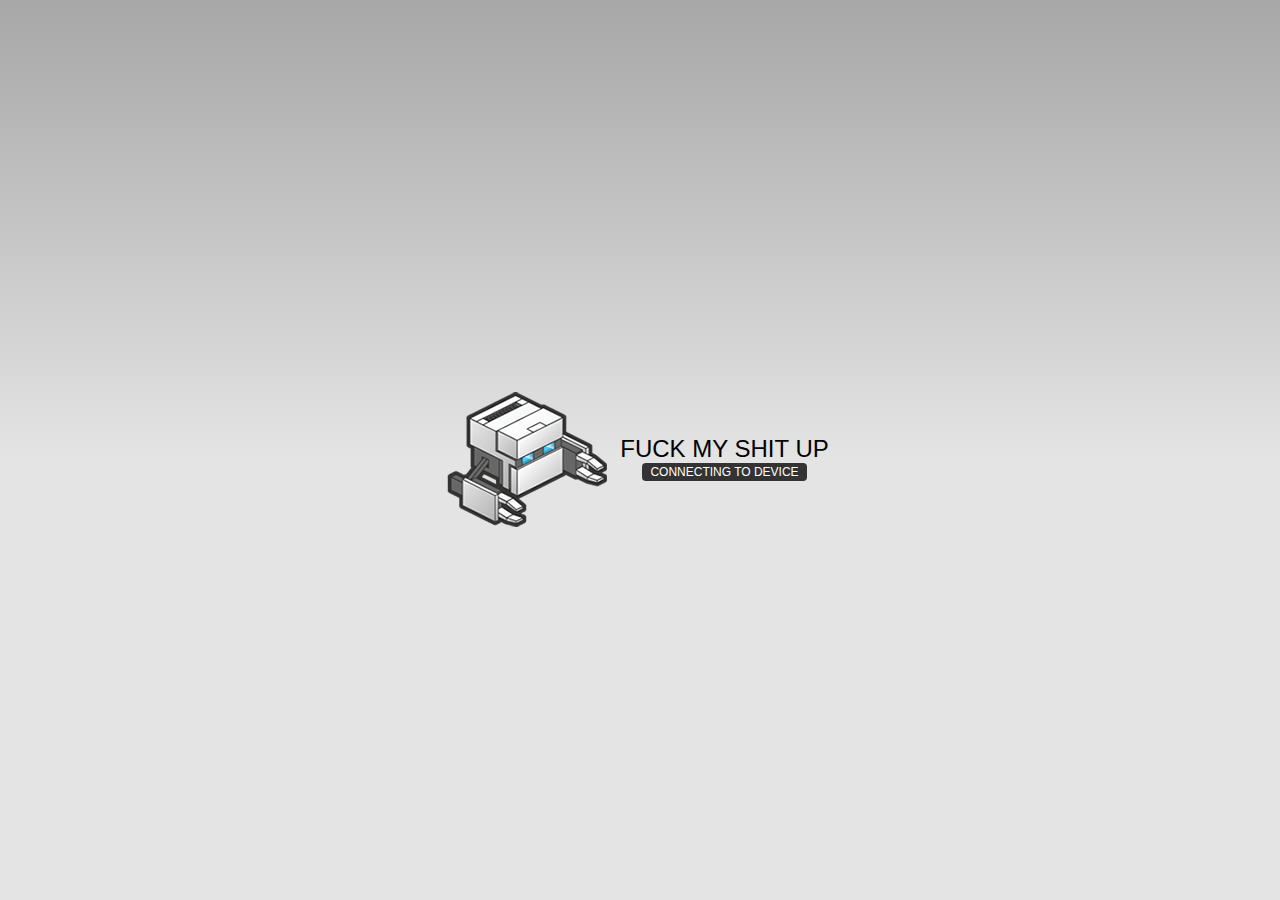
==== www/index.html @ 976c17ea "PhoneGap initial" ====
<!DOCTYPE html>
<!--
    Copyright (c) 2012-2014 Adobe Systems Incorporated. All rights reserved.

    Licensed to the Apache Software Foundation (ASF) under one
    or more contributor license agreements.  See the NOTICE file
    distributed with this work for additional information
    regarding copyright ownership.  The ASF licenses this file
    to you under the Apache License, Version 2.0 (the
    "License"); you may not use this file except in compliance
    with the License.  You may obtain a copy of the License at

    http://www.apache.org/licenses/LICENSE-2.0

    Unless required by applicable law or agreed to in writing,
    software distributed under the License is distributed on an
    "AS IS" BASIS, WITHOUT WARRANTIES OR CONDITIONS OF ANY
     KIND, either express or implied.  See the License for the
    specific language governing permissions and limitations
    under the License.
-->
<html>
    <head>
        <meta charset="utf-8" />
        <meta name="format-detection" content="telephone=no" />
        <meta name="msapplication-tap-highlight" content="no" />
        <!-- WARNING: for iOS 7, remove the width=device-width and height=device-height attributes. See https://issues.apache.org/jira/browse/CB-4323 -->
        <meta name="viewport" content="user-scalable=no, initial-scale=1, maximum-scale=1, minimum-scale=1, width=device-width, height=device-height, target-densitydpi=device-dpi" />
        <link rel="stylesheet" type="text/css" href="css/index.css" />
        <title>Hello World</title>
    </head>
    <body>
        <div class="app">
            <h1>Fuck my shit up</h1>
            <div id="deviceready" class="blink">
                <p class="event listening">Connecting to Device</p>
                <p class="event received">Device is Ready</p>
            </div>
        </div>
        <script type="text/javascript" src="cordova.js"></script>
        <script type="text/javascript" src="js/index.js"></script>
        <script type="text/javascript">
            app.initialize();
        </script>
    </body>
</html>
---- www/css/index.css ----
/*
 * Licensed to the Apache Software Foundation (ASF) under one
 * or more contributor license agreements.  See the NOTICE file
 * distributed with this work for additional information
 * regarding copyright ownership.  The ASF licenses this file
 * to you under the Apache License, Version 2.0 (the
 * "License"); you may not use this file except in compliance
 * with the License.  You may obtain a copy of the License at
 *
 * http://www.apache.org/licenses/LICENSE-2.0
 *
 * Unless required by applicable law or agreed to in writing,
 * software distributed under the License is distributed on an
 * "AS IS" BASIS, WITHOUT WARRANTIES OR CONDITIONS OF ANY
 * KIND, either express or implied.  See the License for the
 * specific language governing permissions and limitations
 * under the License.
 */
* {
    -webkit-tap-highlight-color: rgba(0,0,0,0); /* make transparent link selection, adjust last value opacity 0 to 1.0 */
}

body {
    -webkit-touch-callout: none;                /* prevent callout to copy image, etc when tap to hold */
    -webkit-text-size-adjust: none;             /* prevent webkit from resizing text to fit */
    -webkit-user-select: none;                  /* prevent copy paste, to allow, change 'none' to 'text' */
    background-color:#E4E4E4;
    background-image:linear-gradient(top, #A7A7A7 0%, #E4E4E4 51%);
    background-image:-webkit-linear-gradient(top, #A7A7A7 0%, #E4E4E4 51%);
    background-image:-ms-linear-gradient(top, #A7A7A7 0%, #E4E4E4 51%);
    background-image:-webkit-gradient(
        linear,
        left top,
        left bottom,
        color-stop(0, #A7A7A7),
        color-stop(0.51, #E4E4E4)
    );
    background-attachment:fixed;
    font-family:'HelveticaNeue-Light', 'HelveticaNeue', Helvetica, Arial, sans-serif;
    font-size:12px;
    height:100%;
    margin:0px;
    padding:0px;
    text-transform:uppercase;
    width:100%;
}

/* Portrait layout (default) */
.app {
    background:url(../img/logo.png) no-repeat center top; /* 170px x 200px */
    position:absolute;             /* position in the center of the screen */
    left:50%;
    top:50%;
    height:50px;                   /* text area height */
    width:225px;                   /* text area width */
    text-align:center;
    padding:180px 0px 0px 0px;     /* image height is 200px (bottom 20px are overlapped with text) */
    margin:-115px 0px 0px -112px;  /* offset vertical: half of image height and text area height */
                                   /* offset horizontal: half of text area width */
}

/* Landscape layout (with min-width) */
@media screen and (min-aspect-ratio: 1/1) and (min-width:400px) {
    .app {
        background-position:left center;
        padding:75px 0px 75px 170px;  /* padding-top + padding-bottom + text area = image height */
        margin:-90px 0px 0px -198px;  /* offset vertical: half of image height */
                                      /* offset horizontal: half of image width and text area width */
    }
}

h1 {
    font-size:24px;
    font-weight:normal;
    margin:0px;
    overflow:visible;
    padding:0px;
    text-align:center;
}

.event {
    border-radius:4px;
    -webkit-border-radius:4px;
    color:#FFFFFF;
    font-size:12px;
    margin:0px 30px;
    padding:2px 0px;
}

.event.listening {
    background-color:#333333;
    display:block;
}

.event.received {
    background-color:#4B946A;
    display:none;
}

@keyframes fade {
    from { opacity: 1.0; }
    50% { opacity: 0.4; }
    to { opacity: 1.0; }
}
 
@-webkit-keyframes fade {
    from { opacity: 1.0; }
    50% { opacity: 0.4; }
    to { opacity: 1.0; }
}
 
.blink {
    animation:fade 3000ms infinite;
    -webkit-animation:fade 3000ms infinite;
}
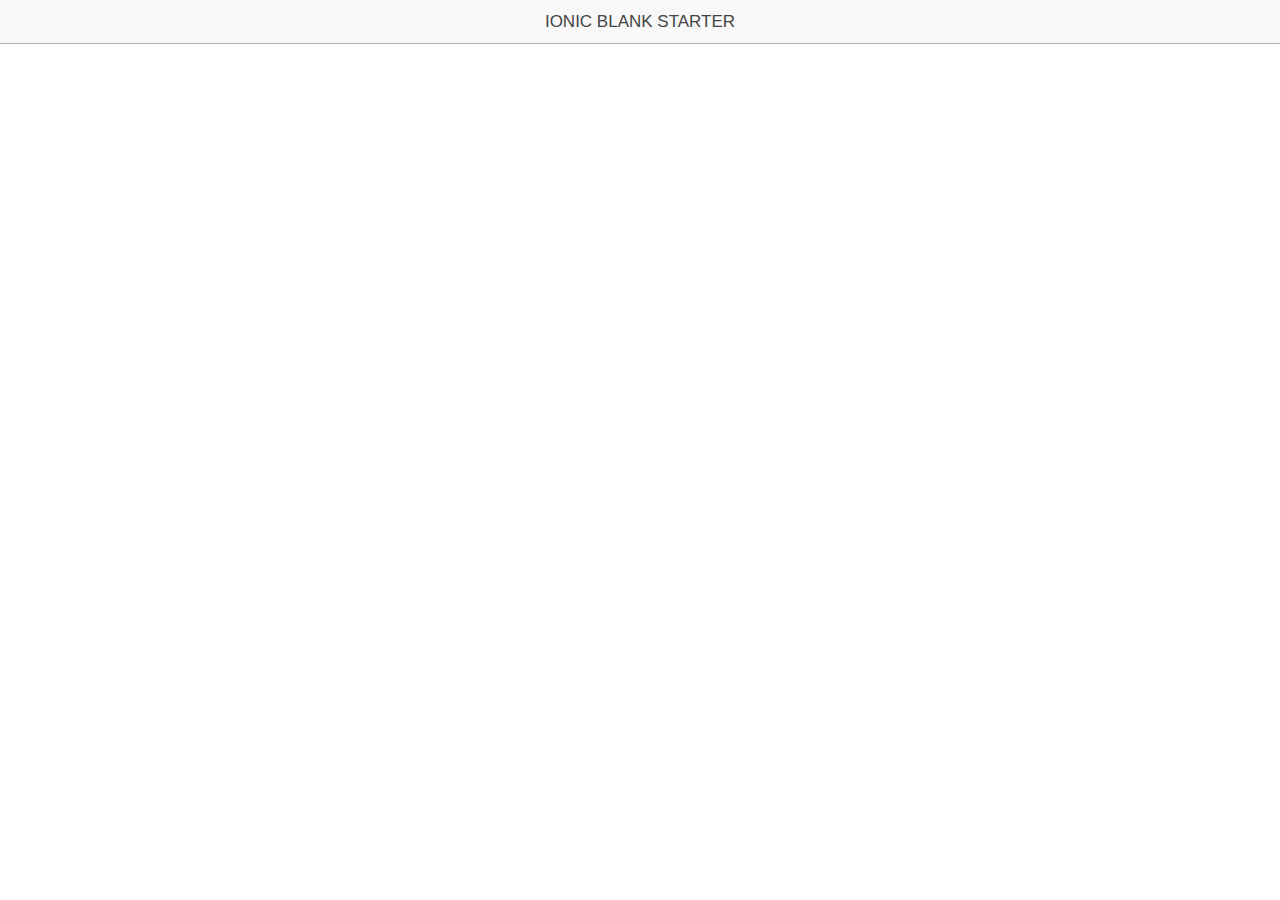
==== commit c12dec31: "PhoneGap & Ionic" ====
--- a/www/index.html
+++ b/www/index.html
@@ -18,6 +18,10 @@
      KIND, either express or implied.  See the License for the
     specific language governing permissions and limitations
     under the License.
+
+    <script type="text/javascript">
+            app.initialize();
+        </script>
 -->
 <html>
     <head>
@@ -27,20 +31,26 @@
         <!-- WARNING: for iOS 7, remove the width=device-width and height=device-height attributes. See https://issues.apache.org/jira/browse/CB-4323 -->
         <meta name="viewport" content="user-scalable=no, initial-scale=1, maximum-scale=1, minimum-scale=1, width=device-width, height=device-height, target-densitydpi=device-dpi" />
         <link rel="stylesheet" type="text/css" href="css/index.css" />
-        <title>Hello World</title>
+        <link rel="stylesheet" type="text/css" href="ionic/css/ionic.css" />
+
+        <script type="text/javascript" src="cordova.js"></script>
+        <script type="text/javascript" src="ionic/js/ionic.js"></script>
+        <script type="text/javascript" src="ionic/js/ionic-angular.js"></script>
+        <script type="text/javascript" src="ionic/js/ionic.bundle.js"></script>
+        <script type="text/javascript" src="js/app.js"></script>
+
+
     </head>
-    <body>
-        <div class="app">
-            <h1>Fuck my shit up</h1>
-            <div id="deviceready" class="blink">
-                <p class="event listening">Connecting to Device</p>
-                <p class="event received">Device is Ready</p>
-            </div>
-        </div>
-        <script type="text/javascript" src="cordova.js"></script>
-        <script type="text/javascript" src="js/index.js"></script>
-        <script type="text/javascript">
-            app.initialize();
-        </script>
+
+    <body ng-app="starter">
+
+
+    <ion-pane>
+        <ion-header-bar class="bar-stable">
+            <h1 class="title">Ionic Blank Starter</h1>
+        </ion-header-bar>
+        <ion-content>
+        </ion-content>
+    </ion-pane>
     </body>
 </html>
--- a/www/ionic/css/ionic.css
+++ b/www/ionic/css/ionic.css
@@ -0,0 +1,9729 @@
+@charset "UTF-8";
+/*!
+ * Copyright 2015 Drifty Co.
+ * http://drifty.com/
+ *
+ * Ionic, v1.2.4
+ * A powerful HTML5 mobile app framework.
+ * http://ionicframework.com/
+ *
+ * By @maxlynch, @benjsperry, @adamdbradley <3
+ *
+ * Licensed under the MIT license. Please see LICENSE for more information.
+ *
+ */
+/*!
+  Ionicons, v2.0.1
+  Created by Ben Sperry for the Ionic Framework, http://ionicons.com/
+  https://twitter.com/benjsperry  https://twitter.com/ionicframework
+  MIT License: https://github.com/driftyco/ionicons
+
+  Android-style icons originally built by Google’s
+  Material Design Icons: https://github.com/google/material-design-icons
+  used under CC BY http://creativecommons.org/licenses/by/4.0/
+  Modified icons to fit ionicon’s grid from original.
+*/
+@font-face {
+  font-family: "Ionicons";
+  src: url("../fonts/ionicons.eot?v=2.0.1");
+  src: url("../fonts/ionicons.eot?v=2.0.1#iefix") format("embedded-opentype"), url("../fonts/ionicons.ttf?v=2.0.1") format("truetype"), url("../fonts/ionicons.woff?v=2.0.1") format("woff"), url("../fonts/ionicons.woff") format("woff"), url("../fonts/ionicons.svg?v=2.0.1#Ionicons") format("svg");
+  font-weight: normal;
+  font-style: normal; }
+
+.ion, .ionicons,
+.ion-alert:before,
+.ion-alert-circled:before,
+.ion-android-add:before,
+.ion-android-add-circle:before,
+.ion-android-alarm-clock:before,
+.ion-android-alert:before,
+.ion-android-apps:before,
+.ion-android-archive:before,
+.ion-android-arrow-back:before,
+.ion-android-arrow-down:before,
+.ion-android-arrow-dropdown:before,
+.ion-android-arrow-dropdown-circle:before,
+.ion-android-arrow-dropleft:before,
+.ion-android-arrow-dropleft-circle:before,
+.ion-android-arrow-dropright:before,
+.ion-android-arrow-dropright-circle:before,
+.ion-android-arrow-dropup:before,
+.ion-android-arrow-dropup-circle:before,
+.ion-android-arrow-forward:before,
+.ion-android-arrow-up:before,
+.ion-android-attach:before,
+.ion-android-bar:before,
+.ion-android-bicycle:before,
+.ion-android-boat:before,
+.ion-android-bookmark:before,
+.ion-android-bulb:before,
+.ion-android-bus:before,
+.ion-android-calendar:before,
+.ion-android-call:before,
+.ion-android-camera:before,
+.ion-android-cancel:before,
+.ion-android-car:before,
+.ion-android-cart:before,
+.ion-android-chat:before,
+.ion-android-checkbox:before,
+.ion-android-checkbox-blank:before,
+.ion-android-checkbox-outline:before,
+.ion-android-checkbox-outline-blank:before,
+.ion-android-checkmark-circle:before,
+.ion-android-clipboard:before,
+.ion-android-close:before,
+.ion-android-cloud:before,
+.ion-android-cloud-circle:before,
+.ion-android-cloud-done:before,
+.ion-android-cloud-outline:before,
+.ion-android-color-palette:before,
+.ion-android-compass:before,
+.ion-android-contact:before,
+.ion-android-contacts:before,
+.ion-android-contract:before,
+.ion-android-create:before,
+.ion-android-delete:before,
+.ion-android-desktop:before,
+.ion-android-document:before,
+.ion-android-done:before,
+.ion-android-done-all:before,
+.ion-android-download:before,
+.ion-android-drafts:before,
+.ion-android-exit:before,
+.ion-android-expand:before,
+.ion-android-favorite:before,
+.ion-android-favorite-outline:before,
+.ion-android-film:before,
+.ion-android-folder:before,
+.ion-android-folder-open:before,
+.ion-android-funnel:before,
+.ion-android-globe:before,
+.ion-android-hand:before,
+.ion-android-hangout:before,
+.ion-android-happy:before,
+.ion-android-home:before,
+.ion-android-image:before,
+.ion-android-laptop:before,
+.ion-android-list:before,
+.ion-android-locate:before,
+.ion-android-lock:before,
+.ion-android-mail:before,
+.ion-android-map:before,
+.ion-android-menu:before,
+.ion-android-microphone:before,
+.ion-android-microphone-off:before,
+.ion-android-more-horizontal:before,
+.ion-android-more-vertical:before,
+.ion-android-navigate:before,
+.ion-android-notifications:before,
+.ion-android-notifications-none:before,
+.ion-android-notifications-off:before,
+.ion-android-open:before,
+.ion-android-options:before,
+.ion-android-people:before,
+.ion-android-person:before,
+.ion-android-person-add:before,
+.ion-android-phone-landscape:before,
+.ion-android-phone-portrait:before,
+.ion-android-pin:before,
+.ion-android-plane:before,
+.ion-android-playstore:before,
+.ion-android-print:before,
+.ion-android-radio-button-off:before,
+.ion-android-radio-button-on:before,
+.ion-android-refresh:before,
+.ion-android-remove:before,
+.ion-android-remove-circle:before,
+.ion-android-restaurant:before,
+.ion-android-sad:before,
+.ion-android-search:before,
+.ion-android-send:before,
+.ion-android-settings:before,
+.ion-android-share:before,
+.ion-android-share-alt:before,
+.ion-android-star:before,
+.ion-android-star-half:before,
+.ion-android-star-outline:before,
+.ion-android-stopwatch:before,
+.ion-android-subway:before,
+.ion-android-sunny:before,
+.ion-android-sync:before,
+.ion-android-textsms:before,
+.ion-android-time:before,
+.ion-android-train:before,
+.ion-android-unlock:before,
+.ion-android-upload:before,
+.ion-android-volume-down:before,
+.ion-android-volume-mute:before,
+.ion-android-volume-off:before,
+.ion-android-volume-up:before,
+.ion-android-walk:before,
+.ion-android-warning:before,
+.ion-android-watch:before,
+.ion-android-wifi:before,
+.ion-aperture:before,
+.ion-archive:before,
+.ion-arrow-down-a:before,
+.ion-arrow-down-b:before,
+.ion-arrow-down-c:before,
+.ion-arrow-expand:before,
+.ion-arrow-graph-down-left:before,
+.ion-arrow-graph-down-right:before,
+.ion-arrow-graph-up-left:before,
+.ion-arrow-graph-up-right:before,
+.ion-arrow-left-a:before,
+.ion-arrow-left-b:before,
+.ion-arrow-left-c:before,
+.ion-arrow-move:before,
+.ion-arrow-resize:before,
+.ion-arrow-return-left:before,
+.ion-arrow-return-right:before,
+.ion-arrow-right-a:before,
+.ion-arrow-right-b:before,
+.ion-arrow-right-c:before,
+.ion-arrow-shrink:before,
+.ion-arrow-swap:before,
+.ion-arrow-up-a:before,
+.ion-arrow-up-b:before,
+.ion-arrow-up-c:before,
+.ion-asterisk:before,
+.ion-at:before,
+.ion-backspace:before,
+.ion-backspace-outline:before,
+.ion-bag:before,
+.ion-battery-charging:before,
+.ion-battery-empty:before,
+.ion-battery-full:before,
+.ion-battery-half:before,
+.ion-battery-low:before,
+.ion-beaker:before,
+.ion-beer:before,
+.ion-bluetooth:before,
+.ion-bonfire:before,
+.ion-bookmark:before,
+.ion-bowtie:before,
+.ion-briefcase:before,
+.ion-bug:before,
+.ion-calculator:before,
+.ion-calendar:before,
+.ion-camera:before,
+.ion-card:before,
+.ion-cash:before,
+.ion-chatbox:before,
+.ion-chatbox-working:before,
+.ion-chatboxes:before,
+.ion-chatbubble:before,
+.ion-chatbubble-working:before,
+.ion-chatbubbles:before,
+.ion-checkmark:before,
+.ion-checkmark-circled:before,
+.ion-checkmark-round:before,
+.ion-chevron-down:before,
+.ion-chevron-left:before,
+.ion-chevron-right:before,
+.ion-chevron-up:before,
+.ion-clipboard:before,
+.ion-clock:before,
+.ion-close:before,
+.ion-close-circled:before,
+.ion-close-round:before,
+.ion-closed-captioning:before,
+.ion-cloud:before,
+.ion-code:before,
+.ion-code-download:before,
+.ion-code-working:before,
+.ion-coffee:before,
+.ion-compass:before,
+.ion-compose:before,
+.ion-connection-bars:before,
+.ion-contrast:before,
+.ion-crop:before,
+.ion-cube:before,
+.ion-disc:before,
+.ion-document:before,
+.ion-document-text:before,
+.ion-drag:before,
+.ion-earth:before,
+.ion-easel:before,
+.ion-edit:before,
+.ion-egg:before,
+.ion-eject:before,
+.ion-email:before,
+.ion-email-unread:before,
+.ion-erlenmeyer-flask:before,
+.ion-erlenmeyer-flask-bubbles:before,
+.ion-eye:before,
+.ion-eye-disabled:before,
+.ion-female:before,
+.ion-filing:before,
+.ion-film-marker:before,
+.ion-fireball:before,
+.ion-flag:before,
+.ion-flame:before,
+.ion-flash:before,
+.ion-flash-off:before,
+.ion-folder:before,
+.ion-fork:before,
+.ion-fork-repo:before,
+.ion-forward:before,
+.ion-funnel:before,
+.ion-gear-a:before,
+.ion-gear-b:before,
+.ion-grid:before,
+.ion-hammer:before,
+.ion-happy:before,
+.ion-happy-outline:before,
+.ion-headphone:before,
+.ion-heart:before,
+.ion-heart-broken:before,
+.ion-help:before,
+.ion-help-buoy:before,
+.ion-help-circled:before,
+.ion-home:before,
+.ion-icecream:before,
+.ion-image:before,
+.ion-images:before,
+.ion-information:before,
+.ion-information-circled:before,
+.ion-ionic:before,
+.ion-ios-alarm:before,
+.ion-ios-alarm-outline:before,
+.ion-ios-albums:before,
+.ion-ios-albums-outline:before,
+.ion-ios-americanfootball:before,
+.ion-ios-americanfootball-outline:before,
+.ion-ios-analytics:before,
+.ion-ios-analytics-outline:before,
+.ion-ios-arrow-back:before,
+.ion-ios-arrow-down:before,
+.ion-ios-arrow-forward:before,
+.ion-ios-arrow-left:before,
+.ion-ios-arrow-right:before,
+.ion-ios-arrow-thin-down:before,
+.ion-ios-arrow-thin-left:before,
+.ion-ios-arrow-thin-right:before,
+.ion-ios-arrow-thin-up:before,
+.ion-ios-arrow-up:before,
+.ion-ios-at:before,
+.ion-ios-at-outline:before,
+.ion-ios-barcode:before,
+.ion-ios-barcode-outline:before,
+.ion-ios-baseball:before,
+.ion-ios-baseball-outline:before,
+.ion-ios-basketball:before,
+.ion-ios-basketball-outline:before,
+.ion-ios-bell:before,
+.ion-ios-bell-outline:before,
+.ion-ios-body:before,
+.ion-ios-body-outline:before,
+.ion-ios-bolt:before,
+.ion-ios-bolt-outline:before,
+.ion-ios-book:before,
+.ion-ios-book-outline:before,
+.ion-ios-bookmarks:before,
+.ion-ios-bookmarks-outline:before,
+.ion-ios-box:before,
+.ion-ios-box-outline:before,
+.ion-ios-briefcase:before,
+.ion-ios-briefcase-outline:before,
+.ion-ios-browsers:before,
+.ion-ios-browsers-outline:before,
+.ion-ios-calculator:before,
+.ion-ios-calculator-outline:before,
+.ion-ios-calendar:before,
+.ion-ios-calendar-outline:before,
+.ion-ios-camera:before,
+.ion-ios-camera-outline:before,
+.ion-ios-cart:before,
+.ion-ios-cart-outline:before,
+.ion-ios-chatboxes:before,
+.ion-ios-chatboxes-outline:before,
+.ion-ios-chatbubble:before,
+.ion-ios-chatbubble-outline:before,
+.ion-ios-checkmark:before,
+.ion-ios-checkmark-empty:before,
+.ion-ios-checkmark-outline:before,
+.ion-ios-circle-filled:before,
+.ion-ios-circle-outline:before,
+.ion-ios-clock:before,
+.ion-ios-clock-outline:before,
+.ion-ios-close:before,
+.ion-ios-close-empty:before,
+.ion-ios-close-outline:before,
+.ion-ios-cloud:before,
+.ion-ios-cloud-download:before,
+.ion-ios-cloud-download-outline:before,
+.ion-ios-cloud-outline:before,
+.ion-ios-cloud-upload:before,
+.ion-ios-cloud-upload-outline:before,
+.ion-ios-cloudy:before,
+.ion-ios-cloudy-night:before,
+.ion-ios-cloudy-night-outline:before,
+.ion-ios-cloudy-outline:before,
+.ion-ios-cog:before,
+.ion-ios-cog-outline:before,
+.ion-ios-color-filter:before,
+.ion-ios-color-filter-outline:before,
+.ion-ios-color-wand:before,
+.ion-ios-color-wand-outline:before,
+.ion-ios-compose:before,
+.ion-ios-compose-outline:before,
+.ion-ios-contact:before,
+.ion-ios-contact-outline:before,
+.ion-ios-copy:before,
+.ion-ios-copy-outline:before,
+.ion-ios-crop:before,
+.ion-ios-crop-strong:before,
+.ion-ios-download:before,
+.ion-ios-download-outline:before,
+.ion-ios-drag:before,
+.ion-ios-email:before,
+.ion-ios-email-outline:before,
+.ion-ios-eye:before,
+.ion-ios-eye-outline:before,
+.ion-ios-fastforward:before,
+.ion-ios-fastforward-outline:before,
+.ion-ios-filing:before,
+.ion-ios-filing-outline:before,
+.ion-ios-film:before,
+.ion-ios-film-outline:before,
+.ion-ios-flag:before,
+.ion-ios-flag-outline:before,
+.ion-ios-flame:before,
+.ion-ios-flame-outline:before,
+.ion-ios-flask:before,
+.ion-ios-flask-outline:before,
+.ion-ios-flower:before,
+.ion-ios-flower-outline:before,
+.ion-ios-folder:before,
+.ion-ios-folder-outline:before,
+.ion-ios-football:before,
+.ion-ios-football-outline:before,
+.ion-ios-game-controller-a:before,
+.ion-ios-game-controller-a-outline:before,
+.ion-ios-game-controller-b:before,
+.ion-ios-game-controller-b-outline:before,
+.ion-ios-gear:before,
+.ion-ios-gear-outline:before,
+.ion-ios-glasses:before,
+.ion-ios-glasses-outline:before,
+.ion-ios-grid-view:before,
+.ion-ios-grid-view-outline:before,
+.ion-ios-heart:before,
+.ion-ios-heart-outline:before,
+.ion-ios-help:before,
+.ion-ios-help-empty:before,
+.ion-ios-help-outline:before,
+.ion-ios-home:before,
+.ion-ios-home-outline:before,
+.ion-ios-infinite:before,
+.ion-ios-infinite-outline:before,
+.ion-ios-information:before,
+.ion-ios-information-empty:before,
+.ion-ios-information-outline:before,
+.ion-ios-ionic-outline:before,
+.ion-ios-keypad:before,
+.ion-ios-keypad-outline:before,
+.ion-ios-lightbulb:before,
+.ion-ios-lightbulb-outline:before,
+.ion-ios-list:before,
+.ion-ios-list-outline:before,
+.ion-ios-location:before,
+.ion-ios-location-outline:before,
+.ion-ios-locked:before,
+.ion-ios-locked-outline:before,
+.ion-ios-loop:before,
+.ion-ios-loop-strong:before,
+.ion-ios-medical:before,
+.ion-ios-medical-outline:before,
+.ion-ios-medkit:before,
+.ion-ios-medkit-outline:before,
+.ion-ios-mic:before,
+.ion-ios-mic-off:before,
+.ion-ios-mic-outline:before,
+.ion-ios-minus:before,
+.ion-ios-minus-empty:before,
+.ion-ios-minus-outline:before,
+.ion-ios-monitor:before,
+.ion-ios-monitor-outline:before,
+.ion-ios-moon:before,
+.ion-ios-moon-outline:before,
+.ion-ios-more:before,
+.ion-ios-more-outline:before,
+.ion-ios-musical-note:before,
+.ion-ios-musical-notes:before,
+.ion-ios-navigate:before,
+.ion-ios-navigate-outline:before,
+.ion-ios-nutrition:before,
+.ion-ios-nutrition-outline:before,
+.ion-ios-paper:before,
+.ion-ios-paper-outline:before,
+.ion-ios-paperplane:before,
+.ion-ios-paperplane-outline:before,
+.ion-ios-partlysunny:before,
+.ion-ios-partlysunny-outline:before,
+.ion-ios-pause:before,
+.ion-ios-pause-outline:before,
+.ion-ios-paw:before,
+.ion-ios-paw-outline:before,
+.ion-ios-people:before,
+.ion-ios-people-outline:before,
+.ion-ios-person:before,
+.ion-ios-person-outline:before,
+.ion-ios-personadd:before,
+.ion-ios-personadd-outline:before,
+.ion-ios-photos:before,
+.ion-ios-photos-outline:before,
+.ion-ios-pie:before,
+.ion-ios-pie-outline:before,
+.ion-ios-pint:before,
+.ion-ios-pint-outline:before,
+.ion-ios-play:before,
+.ion-ios-play-outline:before,
+.ion-ios-plus:before,
+.ion-ios-plus-empty:before,
+.ion-ios-plus-outline:before,
+.ion-ios-pricetag:before,
+.ion-ios-pricetag-outline:before,
+.ion-ios-pricetags:before,
+.ion-ios-pricetags-outline:before,
+.ion-ios-printer:before,
+.ion-ios-printer-outline:before,
+.ion-ios-pulse:before,
+.ion-ios-pulse-strong:before,
+.ion-ios-rainy:before,
+.ion-ios-rainy-outline:before,
+.ion-ios-recording:before,
+.ion-ios-recording-outline:before,
+.ion-ios-redo:before,
+.ion-ios-redo-outline:before,
+.ion-ios-refresh:before,
+.ion-ios-refresh-empty:before,
+.ion-ios-refresh-outline:before,
+.ion-ios-reload:before,
+.ion-ios-reverse-camera:before,
+.ion-ios-reverse-camera-outline:before,
+.ion-ios-rewind:before,
+.ion-ios-rewind-outline:before,
+.ion-ios-rose:before,
+.ion-ios-rose-outline:before,
+.ion-ios-search:before,
+.ion-ios-search-strong:before,
+.ion-ios-settings:before,
+.ion-ios-settings-strong:before,
+.ion-ios-shuffle:before,
+.ion-ios-shuffle-strong:before,
+.ion-ios-skipbackward:before,
+.ion-ios-skipbackward-outline:before,
+.ion-ios-skipforward:before,
+.ion-ios-skipforward-outline:before,
+.ion-ios-snowy:before,
+.ion-ios-speedometer:before,
+.ion-ios-speedometer-outline:before,
+.ion-ios-star:before,
+.ion-ios-star-half:before,
+.ion-ios-star-outline:before,
+.ion-ios-stopwatch:before,
+.ion-ios-stopwatch-outline:before,
+.ion-ios-sunny:before,
+.ion-ios-sunny-outline:before,
+.ion-ios-telephone:before,
+.ion-ios-telephone-outline:before,
+.ion-ios-tennisball:before,
+.ion-ios-tennisball-outline:before,
+.ion-ios-thunderstorm:before,
+.ion-ios-thunderstorm-outline:before,
+.ion-ios-time:before,
+.ion-ios-time-outline:before,
+.ion-ios-timer:before,
+.ion-ios-timer-outline:before,
+.ion-ios-toggle:before,
+.ion-ios-toggle-outline:before,
+.ion-ios-trash:before,
+.ion-ios-trash-outline:before,
+.ion-ios-undo:before,
+.ion-ios-undo-outline:before,
+.ion-ios-unlocked:before,
+.ion-ios-unlocked-outline:before,
+.ion-ios-upload:before,
+.ion-ios-upload-outline:before,
+.ion-ios-videocam:before,
+.ion-ios-videocam-outline:before,
+.ion-ios-volume-high:before,
+.ion-ios-volume-low:before,
+.ion-ios-wineglass:before,
+.ion-ios-wineglass-outline:before,
+.ion-ios-world:before,
+.ion-ios-world-outline:before,
+.ion-ipad:before,
+.ion-iphone:before,
+.ion-ipod:before,
+.ion-jet:before,
+.ion-key:before,
+.ion-knife:before,
+.ion-laptop:before,
+.ion-leaf:before,
+.ion-levels:before,
+.ion-lightbulb:before,
+.ion-link:before,
+.ion-load-a:before,
+.ion-load-b:before,
+.ion-load-c:before,
+.ion-load-d:before,
+.ion-location:before,
+.ion-lock-combination:before,
+.ion-locked:before,
+.ion-log-in:before,
+.ion-log-out:before,
+.ion-loop:before,
+.ion-magnet:before,
+.ion-male:before,
+.ion-man:before,
+.ion-map:before,
+.ion-medkit:before,
+.ion-merge:before,
+.ion-mic-a:before,
+.ion-mic-b:before,
+.ion-mic-c:before,
+.ion-minus:before,
+.ion-minus-circled:before,
+.ion-minus-round:before,
+.ion-model-s:before,
+.ion-monitor:before,
+.ion-more:before,
+.ion-mouse:before,
+.ion-music-note:before,
+.ion-navicon:before,
+.ion-navicon-round:before,
+.ion-navigate:before,
+.ion-network:before,
+.ion-no-smoking:before,
+.ion-nuclear:before,
+.ion-outlet:before,
+.ion-paintbrush:before,
+.ion-paintbucket:before,
+.ion-paper-airplane:before,
+.ion-paperclip:before,
+.ion-pause:before,
+.ion-person:before,
+.ion-person-add:before,
+.ion-person-stalker:before,
+.ion-pie-graph:before,
+.ion-pin:before,
+.ion-pinpoint:before,
+.ion-pizza:before,
+.ion-plane:before,
+.ion-planet:before,
+.ion-play:before,
+.ion-playstation:before,
+.ion-plus:before,
+.ion-plus-circled:before,
+.ion-plus-round:before,
+.ion-podium:before,
+.ion-pound:before,
+.ion-power:before,
+.ion-pricetag:before,
+.ion-pricetags:before,
+.ion-printer:before,
+.ion-pull-request:before,
+.ion-qr-scanner:before,
+.ion-quote:before,
+.ion-radio-waves:before,
+.ion-record:before,
+.ion-refresh:before,
+.ion-reply:before,
+.ion-reply-all:before,
+.ion-ribbon-a:before,
+.ion-ribbon-b:before,
+.ion-sad:before,
+.ion-sad-outline:before,
+.ion-scissors:before,
+.ion-search:before,
+.ion-settings:before,
+.ion-share:before,
+.ion-shuffle:before,
+.ion-skip-backward:before,
+.ion-skip-forward:before,
+.ion-social-android:before,
+.ion-social-android-outline:before,
+.ion-social-angular:before,
+.ion-social-angular-outline:before,
+.ion-social-apple:before,
+.ion-social-apple-outline:before,
+.ion-social-bitcoin:before,
+.ion-social-bitcoin-outline:before,
+.ion-social-buffer:before,
+.ion-social-buffer-outline:before,
+.ion-social-chrome:before,
+.ion-social-chrome-outline:before,
+.ion-social-codepen:before,
+.ion-social-codepen-outline:before,
+.ion-social-css3:before,
+.ion-social-css3-outline:before,
+.ion-social-designernews:before,
+.ion-social-designernews-outline:before,
+.ion-social-dribbble:before,
+.ion-social-dribbble-outline:before,
+.ion-social-dropbox:before,
+.ion-social-dropbox-outline:before,
+.ion-social-euro:before,
+.ion-social-euro-outline:before,
+.ion-social-facebook:before,
+.ion-social-facebook-outline:before,
+.ion-social-foursquare:before,
+.ion-social-foursquare-outline:before,
+.ion-social-freebsd-devil:before,
+.ion-social-github:before,
+.ion-social-github-outline:before,
+.ion-social-google:before,
+.ion-social-google-outline:before,
+.ion-social-googleplus:before,
+.ion-social-googleplus-outline:before,
+.ion-social-hackernews:before,
+.ion-social-hackernews-outline:before,
+.ion-social-html5:before,
+.ion-social-html5-outline:before,
+.ion-social-instagram:before,
+.ion-social-instagram-outline:before,
+.ion-social-javascript:before,
+.ion-social-javascript-outline:before,
+.ion-social-linkedin:before,
+.ion-social-linkedin-outline:before,
+.ion-social-markdown:before,
+.ion-social-nodejs:before,
+.ion-social-octocat:before,
+.ion-social-pinterest:before,
+.ion-social-pinterest-outline:before,
+.ion-social-python:before,
+.ion-social-reddit:before,
+.ion-social-reddit-outline:before,
+.ion-social-rss:before,
+.ion-social-rss-outline:before,
+.ion-social-sass:before,
+.ion-social-skype:before,
+.ion-social-skype-outline:before,
+.ion-social-snapchat:before,
+.ion-social-snapchat-outline:before,
+.ion-social-tumblr:before,
+.ion-social-tumblr-outline:before,
+.ion-social-tux:before,
+.ion-social-twitch:before,
+.ion-social-twitch-outline:before,
+.ion-social-twitter:before,
+.ion-social-twitter-outline:before,
+.ion-social-usd:before,
+.ion-social-usd-outline:before,
+.ion-social-vimeo:before,
+.ion-social-vimeo-outline:before,
+.ion-social-whatsapp:before,
+.ion-social-whatsapp-outline:before,
+.ion-social-windows:before,
+.ion-social-windows-outline:before,
+.ion-social-wordpress:before,
+.ion-social-wordpress-outline:before,
+.ion-social-yahoo:before,
+.ion-social-yahoo-outline:before,
+.ion-social-yen:before,
+.ion-social-yen-outline:before,
+.ion-social-youtube:before,
+.ion-social-youtube-outline:before,
+.ion-soup-can:before,
+.ion-soup-can-outline:before,
+.ion-speakerphone:before,
+.ion-speedometer:before,
+.ion-spoon:before,
+.ion-star:before,
+.ion-stats-bars:before,
+.ion-steam:before,
+.ion-stop:before,
+.ion-thermometer:before,
+.ion-thumbsdown:before,
+.ion-thumbsup:before,
+.ion-toggle:before,
+.ion-toggle-filled:before,
+.ion-transgender:before,
+.ion-trash-a:before,
+.ion-trash-b:before,
+.ion-trophy:before,
+.ion-tshirt:before,
+.ion-tshirt-outline:before,
+.ion-umbrella:before,
+.ion-university:before,
+.ion-unlocked:before,
+.ion-upload:before,
+.ion-usb:before,
+.ion-videocamera:before,
+.ion-volume-high:before,
+.ion-volume-low:before,
+.ion-volume-medium:before,
+.ion-volume-mute:before,
+.ion-wand:before,
+.ion-waterdrop:before,
+.ion-wifi:before,
+.ion-wineglass:before,
+.ion-woman:before,
+.ion-wrench:before,
+.ion-xbox:before {
+  display: inline-block;
+  font-family: "Ionicons";
+  speak: none;
+  font-style: normal;
+  font-weight: normal;
+  font-variant: normal;
+  text-transform: none;
+  text-rendering: auto;
+  line-height: 1;
+  -webkit-font-smoothing: antialiased;
+  -moz-osx-font-smoothing: grayscale; }
+
+.ion-alert:before {
+  content: ""; }
+
+.ion-alert-circled:before {
+  content: ""; }
+
+.ion-android-add:before {
+  content: ""; }
+
+.ion-android-add-circle:before {
+  content: ""; }
+
+.ion-android-alarm-clock:before {
+  content: ""; }
+
+.ion-android-alert:before {
+  content: ""; }
+
+.ion-android-apps:before {
+  content: ""; }
+
+.ion-android-archive:before {
+  content: ""; }
+
+.ion-android-arrow-back:before {
+  content: ""; }
+
+.ion-android-arrow-down:before {
+  content: ""; }
+
+.ion-android-arrow-dropdown:before {
+  content: ""; }
+
+.ion-android-arrow-dropdown-circle:before {
+  content: ""; }
+
+.ion-android-arrow-dropleft:before {
+  content: ""; }
+
+.ion-android-arrow-dropleft-circle:before {
+  content: ""; }
+
+.ion-android-arrow-dropright:before {
+  content: ""; }
+
+.ion-android-arrow-dropright-circle:before {
+  content: ""; }
+
+.ion-android-arrow-dropup:before {
+  content: ""; }
+
+.ion-android-arrow-dropup-circle:before {
+  content: ""; }
+
+.ion-android-arrow-forward:before {
+  content: ""; }
+
+.ion-android-arrow-up:before {
+  content: ""; }
+
+.ion-android-attach:before {
+  content: ""; }
+
+.ion-android-bar:before {
+  content: ""; }
+
+.ion-android-bicycle:before {
+  content: ""; }
+
+.ion-android-boat:before {
+  content: ""; }
+
+.ion-android-bookmark:before {
+  content: ""; }
+
+.ion-android-bulb:before {
+  content: ""; }
+
+.ion-android-bus:before {
+  content: ""; }
+
+.ion-android-calendar:before {
+  content: ""; }
+
+.ion-android-call:before {
+  content: ""; }
+
+.ion-android-camera:before {
+  content: ""; }
+
+.ion-android-cancel:before {
+  content: ""; }
+
+.ion-android-car:before {
+  content: ""; }
+
+.ion-android-cart:before {
+  content: ""; }
+
+.ion-android-chat:before {
+  content: ""; }
+
+.ion-android-checkbox:before {
+  content: ""; }
+
+.ion-android-checkbox-blank:before {
+  content: ""; }
+
+.ion-android-checkbox-outline:before {
+  content: ""; }
+
+.ion-android-checkbox-outline-blank:before {
+  content: ""; }
+
+.ion-android-checkmark-circle:before {
+  content: ""; }
+
+.ion-android-clipboard:before {
+  content: ""; }
+
+.ion-android-close:before {
+  content: ""; }
+
+.ion-android-cloud:before {
+  content: ""; }
+
+.ion-android-cloud-circle:before {
+  content: ""; }
+
+.ion-android-cloud-done:before {
+  content: ""; }
+
+.ion-android-cloud-outline:before {
+  content: ""; }
+
+.ion-android-color-palette:before {
+  content: ""; }
+
+.ion-android-compass:before {
+  content: ""; }
+
+.ion-android-contact:before {
+  content: ""; }
+
+.ion-android-contacts:before {
+  content: ""; }
+
+.ion-android-contract:before {
+  content: ""; }
+
+.ion-android-create:before {
+  content: ""; }
+
+.ion-android-delete:before {
+  content: ""; }
+
+.ion-android-desktop:before {
+  content: ""; }
+
+.ion-android-document:before {
+  content: ""; }
+
+.ion-android-done:before {
+  content: ""; }
+
+.ion-android-done-all:before {
+  content: ""; }
+
+.ion-android-download:before {
+  content: ""; }
+
+.ion-android-drafts:before {
+  content: ""; }
+
+.ion-android-exit:before {
+  content: ""; }
+
+.ion-android-expand:before {
+  content: ""; }
+
+.ion-android-favorite:before {
+  content: ""; }
+
+.ion-android-favorite-outline:before {
+  content: ""; }
+
+.ion-android-film:before {
+  content: ""; }
+
+.ion-android-folder:before {
+  content: ""; }
+
+.ion-android-folder-open:before {
+  content: ""; }
+
+.ion-android-funnel:before {
+  content: ""; }
+
+.ion-android-globe:before {
+  content: ""; }
+
+.ion-android-hand:before {
+  content: ""; }
+
+.ion-android-hangout:before {
+  content: ""; }
+
+.ion-android-happy:before {
+  content: ""; }
+
+.ion-android-home:before {
+  content: ""; }
+
+.ion-android-image:before {
+  content: ""; }
+
+.ion-android-laptop:before {
+  content: ""; }
+
+.ion-android-list:before {
+  content: ""; }
+
+.ion-android-locate:before {
+  content: ""; }
+
+.ion-android-lock:before {
+  content: ""; }
+
+.ion-android-mail:before {
+  content: ""; }
+
+.ion-android-map:before {
+  content: ""; }
+
+.ion-android-menu:before {
+  content: ""; }
+
+.ion-android-microphone:before {
+  content: ""; }
+
+.ion-android-microphone-off:before {
+  content: ""; }
+
+.ion-android-more-horizontal:before {
+  content: ""; }
+
+.ion-android-more-vertical:before {
+  content: ""; }
+
+.ion-android-navigate:before {
+  content: ""; }
+
+.ion-android-notifications:before {
+  content: ""; }
+
+.ion-android-notifications-none:before {
+  content: ""; }
+
+.ion-android-notifications-off:before {
+  content: ""; }
+
+.ion-android-open:before {
+  content: ""; }
+
+.ion-android-options:before {
+  content: ""; }
+
+.ion-android-people:before {
+  content: ""; }
+
+.ion-android-person:before {
+  content: ""; }
+
+.ion-android-person-add:before {
+  content: ""; }
+
+.ion-android-phone-landscape:before {
+  content: ""; }
+
+.ion-android-phone-portrait:before {
+  content: ""; }
+
+.ion-android-pin:before {
+  content: ""; }
+
+.ion-android-plane:before {
+  content: ""; }
+
+.ion-android-playstore:before {
+  content: ""; }
+
+.ion-android-print:before {
+  content: ""; }
+
+.ion-android-radio-button-off:before {
+  content: ""; }
+
+.ion-android-radio-button-on:before {
+  content: ""; }
+
+.ion-android-refresh:before {
+  content: ""; }
+
+.ion-android-remove:before {
+  content: ""; }
+
+.ion-android-remove-circle:before {
+  content: ""; }
+
+.ion-android-restaurant:before {
+  content: ""; }
+
+.ion-android-sad:before {
+  content: ""; }
+
+.ion-android-search:before {
+  content: ""; }
+
+.ion-android-send:before {
+  content: ""; }
+
+.ion-android-settings:before {
+  content: ""; }
+
+.ion-android-share:before {
+  content: ""; }
+
+.ion-android-share-alt:before {
+  content: ""; }
+
+.ion-android-star:before {
+  content: ""; }
+
+.ion-android-star-half:before {
+  content: ""; }
+
+.ion-android-star-outline:before {
+  content: ""; }
+
+.ion-android-stopwatch:before {
+  content: ""; }
+
+.ion-android-subway:before {
+  content: ""; }
+
+.ion-android-sunny:before {
+  content: ""; }
+
+.ion-android-sync:before {
+  content: ""; }
+
+.ion-android-textsms:before {
+  content: ""; }
+
+.ion-android-time:before {
+  content: ""; }
+
+.ion-android-train:before {
+  content: ""; }
+
+.ion-android-unlock:before {
+  content: ""; }
+
+.ion-android-upload:before {
+  content: ""; }
+
+.ion-android-volume-down:before {
+  content: ""; }
+
+.ion-android-volume-mute:before {
+  content: ""; }
+
+.ion-android-volume-off:before {
+  content: ""; }
+
+.ion-android-volume-up:before {
+  content: ""; }
+
+.ion-android-walk:before {
+  content: ""; }
+
+.ion-android-warning:before {
+  content: ""; }
+
+.ion-android-watch:before {
+  content: ""; }
+
+.ion-android-wifi:before {
+  content: ""; }
+
+.ion-aperture:before {
+  content: ""; }
+
+.ion-archive:before {
+  content: ""; }
+
+.ion-arrow-down-a:before {
+  content: ""; }
+
+.ion-arrow-down-b:before {
+  content: ""; }
+
+.ion-arrow-down-c:before {
+  content: ""; }
+
+.ion-arrow-expand:before {
+  content: ""; }
+
+.ion-arrow-graph-down-left:before {
+  content: ""; }
+
+.ion-arrow-graph-down-right:before {
+  content: ""; }
+
+.ion-arrow-graph-up-left:before {
+  content: ""; }
+
+.ion-arrow-graph-up-right:before {
+  content: ""; }
+
+.ion-arrow-left-a:before {
+  content: ""; }
+
+.ion-arrow-left-b:before {
+  content: ""; }
+
+.ion-arrow-left-c:before {
+  content: ""; }
+
+.ion-arrow-move:before {
+  content: ""; }
+
+.ion-arrow-resize:before {
+  content: ""; }
+
+.ion-arrow-return-left:before {
+  content: ""; }
+
+.ion-arrow-return-right:before {
+  content: ""; }
+
+.ion-arrow-right-a:before {
+  content: ""; }
+
+.ion-arrow-right-b:before {
+  content: ""; }
+
+.ion-arrow-right-c:before {
+  content: ""; }
+
+.ion-arrow-shrink:before {
+  content: ""; }
+
+.ion-arrow-swap:before {
+  content: ""; }
+
+.ion-arrow-up-a:before {
+  content: ""; }
+
+.ion-arrow-up-b:before {
+  content: ""; }
+
+.ion-arrow-up-c:before {
+  content: ""; }
+
+.ion-asterisk:before {
+  content: ""; }
+
+.ion-at:before {
+  content: ""; }
+
+.ion-backspace:before {
+  content: ""; }
+
+.ion-backspace-outline:before {
+  content: ""; }
+
+.ion-bag:before {
+  content: ""; }
+
+.ion-battery-charging:before {
+  content: ""; }
+
+.ion-battery-empty:before {
+  content: ""; }
+
+.ion-battery-full:before {
+  content: ""; }
+
+.ion-battery-half:before {
+  content: ""; }
+
+.ion-battery-low:before {
+  content: ""; }
+
+.ion-beaker:before {
+  content: ""; }
+
+.ion-beer:before {
+  content: ""; }
+
+.ion-bluetooth:before {
+  content: ""; }
+
+.ion-bonfire:before {
+  content: ""; }
+
+.ion-bookmark:before {
+  content: ""; }
+
+.ion-bowtie:before {
+  content: ""; }
+
+.ion-briefcase:before {
+  content: ""; }
+
+.ion-bug:before {
+  content: ""; }
+
+.ion-calculator:before {
+  content: ""; }
+
+.ion-calendar:before {
+  content: ""; }
+
+.ion-camera:before {
+  content: ""; }
+
+.ion-card:before {
+  content: ""; }
+
+.ion-cash:before {
+  content: ""; }
+
+.ion-chatbox:before {
+  content: ""; }
+
+.ion-chatbox-working:before {
+  content: ""; }
+
+.ion-chatboxes:before {
+  content: ""; }
+
+.ion-chatbubble:before {
+  content: ""; }
+
+.ion-chatbubble-working:before {
+  content: ""; }
+
+.ion-chatbubbles:before {
+  content: ""; }
+
+.ion-checkmark:before {
+  content: ""; }
+
+.ion-checkmark-circled:before {
+  content: ""; }
+
+.ion-checkmark-round:before {
+  content: ""; }
+
+.ion-chevron-down:before {
+  content: ""; }
+
+.ion-chevron-left:before {
+  content: ""; }
+
+.ion-chevron-right:before {
+  content: ""; }
+
+.ion-chevron-up:before {
+  content: ""; }
+
+.ion-clipboard:before {
+  content: ""; }
+
+.ion-clock:before {
+  content: ""; }
+
+.ion-close:before {
+  content: ""; }
+
+.ion-close-circled:before {
+  content: ""; }
+
+.ion-close-round:before {
+  content: ""; }
+
+.ion-closed-captioning:before {
+  content: ""; }
+
+.ion-cloud:before {
+  content: ""; }
+
+.ion-code:before {
+  content: ""; }
+
+.ion-code-download:before {
+  content: ""; }
+
+.ion-code-working:before {
+  content: ""; }
+
+.ion-coffee:before {
+  content: ""; }
+
+.ion-compass:before {
+  content: ""; }
+
+.ion-compose:before {
+  content: ""; }
+
+.ion-connection-bars:before {
+  content: ""; }
+
+.ion-contrast:before {
+  content: ""; }
+
+.ion-crop:before {
+  content: ""; }
+
+.ion-cube:before {
+  content: ""; }
+
+.ion-disc:before {
+  content: ""; }
+
+.ion-document:before {
+  content: ""; }
+
+.ion-document-text:before {
+  content: ""; }
+
+.ion-drag:before {
+  content: ""; }
+
+.ion-earth:before {
+  content: ""; }
+
+.ion-easel:before {
+  content: ""; }
+
+.ion-edit:before {
+  content: ""; }
+
+.ion-egg:before {
+  content: ""; }
+
+.ion-eject:before {
+  content: ""; }
+
+.ion-email:before {
+  content: ""; }
+
+.ion-email-unread:before {
+  content: ""; }
+
+.ion-erlenmeyer-flask:before {
+  content: ""; }
+
+.ion-erlenmeyer-flask-bubbles:before {
+  content: ""; }
+
+.ion-eye:before {
+  content: ""; }
+
+.ion-eye-disabled:before {
+  content: ""; }
+
+.ion-female:before {
+  content: ""; }
+
+.ion-filing:before {
+  content: ""; }
+
+.ion-film-marker:before {
+  content: ""; }
+
+.ion-fireball:before {
+  content: ""; }
+
+.ion-flag:before {
+  content: ""; }
+
+.ion-flame:before {
+  content: ""; }
+
+.ion-flash:before {
+  content: ""; }
+
+.ion-flash-off:before {
+  content: ""; }
+
+.ion-folder:before {
+  content: ""; }
+
+.ion-fork:before {
+  content: ""; }
+
+.ion-fork-repo:before {
+  content: ""; }
+
+.ion-forward:before {
+  content: ""; }
+
+.ion-funnel:before {
+  content: ""; }
+
+.ion-gear-a:before {
+  content: ""; }
+
+.ion-gear-b:before {
+  content: ""; }
+
+.ion-grid:before {
+  content: ""; }
+
+.ion-hammer:before {
+  content: ""; }
+
+.ion-happy:before {
+  content: ""; }
+
+.ion-happy-outline:before {
+  content: ""; }
+
+.ion-headphone:before {
+  content: ""; }
+
+.ion-heart:before {
+  content: ""; }
+
+.ion-heart-broken:before {
+  content: ""; }
+
+.ion-help:before {
+  content: ""; }
+
+.ion-help-buoy:before {
+  content: ""; }
+
+.ion-help-circled:before {
+  content: ""; }
+
+.ion-home:before {
+  content: ""; }
+
+.ion-icecream:before {
+  content: ""; }
+
+.ion-image:before {
+  content: ""; }
+
+.ion-images:before {
+  content: ""; }
+
+.ion-information:before {
+  content: ""; }
+
+.ion-information-circled:before {
+  content: ""; }
+
+.ion-ionic:before {
+  content: ""; }
+
+.ion-ios-alarm:before {
+  content: ""; }
+
+.ion-ios-alarm-outline:before {
+  content: ""; }
+
+.ion-ios-albums:before {
+  content: ""; }
+
+.ion-ios-albums-outline:before {
+  content: ""; }
+
+.ion-ios-americanfootball:before {
+  content: ""; }
+
+.ion-ios-americanfootball-outline:before {
+  content: ""; }
+
+.ion-ios-analytics:before {
+  content: ""; }
+
+.ion-ios-analytics-outline:before {
+  content: ""; }
+
+.ion-ios-arrow-back:before {
+  content: ""; }
+
+.ion-ios-arrow-down:before {
+  content: ""; }
+
+.ion-ios-arrow-forward:before {
+  content: ""; }
+
+.ion-ios-arrow-left:before {
+  content: ""; }
+
+.ion-ios-arrow-right:before {
+  content: ""; }
+
+.ion-ios-arrow-thin-down:before {
+  content: ""; }
+
+.ion-ios-arrow-thin-left:before {
+  content: ""; }
+
+.ion-ios-arrow-thin-right:before {
+  content: ""; }
+
+.ion-ios-arrow-thin-up:before {
+  content: ""; }
+
+.ion-ios-arrow-up:before {
+  content: ""; }
+
+.ion-ios-at:before {
+  content: ""; }
+
+.ion-ios-at-outline:before {
+  content: ""; }
+
+.ion-ios-barcode:before {
+  content: ""; }
+
+.ion-ios-barcode-outline:before {
+  content: ""; }
+
+.ion-ios-baseball:before {
+  content: ""; }
+
+.ion-ios-baseball-outline:before {
+  content: ""; }
+
+.ion-ios-basketball:before {
+  content: ""; }
+
+.ion-ios-basketball-outline:before {
+  content: ""; }
+
+.ion-ios-bell:before {
+  content: ""; }
+
+.ion-ios-bell-outline:before {
+  content: ""; }
+
+.ion-ios-body:before {
+  content: ""; }
+
+.ion-ios-body-outline:before {
+  content: ""; }
+
+.ion-ios-bolt:before {
+  content: ""; }
+
+.ion-ios-bolt-outline:before {
+  content: ""; }
+
+.ion-ios-book:before {
+  content: ""; }
+
+.ion-ios-book-outline:before {
+  content: ""; }
+
+.ion-ios-bookmarks:before {
+  content: ""; }
+
+.ion-ios-bookmarks-outline:before {
+  content: ""; }
+
+.ion-ios-box:before {
+  content: ""; }
+
+.ion-ios-box-outline:before {
+  content: ""; }
+
+.ion-ios-briefcase:before {
+  content: ""; }
+
+.ion-ios-briefcase-outline:before {
+  content: ""; }
+
+.ion-ios-browsers:before {
+  content: ""; }
+
+.ion-ios-browsers-outline:before {
+  content: ""; }
+
+.ion-ios-calculator:before {
+  content: ""; }
+
+.ion-ios-calculator-outline:before {
+  content: ""; }
+
+.ion-ios-calendar:before {
+  content: ""; }
+
+.ion-ios-calendar-outline:before {
+  content: ""; }
+
+.ion-ios-camera:before {
+  content: ""; }
+
+.ion-ios-camera-outline:before {
+  content: ""; }
+
+.ion-ios-cart:before {
+  content: ""; }
+
+.ion-ios-cart-outline:before {
+  content: ""; }
+
+.ion-ios-chatboxes:before {
+  content: ""; }
+
+.ion-ios-chatboxes-outline:before {
+  content: ""; }
+
+.ion-ios-chatbubble:before {
+  content: ""; }
+
+.ion-ios-chatbubble-outline:before {
+  content: ""; }
+
+.ion-ios-checkmark:before {
+  content: ""; }
+
+.ion-ios-checkmark-empty:before {
+  content: ""; }
+
+.ion-ios-checkmark-outline:before {
+  content: ""; }
+
+.ion-ios-circle-filled:before {
+  content: ""; }
+
+.ion-ios-circle-outline:before {
+  content: ""; }
+
+.ion-ios-clock:before {
+  content: ""; }
+
+.ion-ios-clock-outline:before {
+  content: ""; }
+
+.ion-ios-close:before {
+  content: ""; }
+
+.ion-ios-close-empty:before {
+  content: ""; }
+
+.ion-ios-close-outline:before {
+  content: ""; }
+
+.ion-ios-cloud:before {
+  content: ""; }
+
+.ion-ios-cloud-download:before {
+  content: ""; }
+
+.ion-ios-cloud-download-outline:before {
+  content: ""; }
+
+.ion-ios-cloud-outline:before {
+  content: ""; }
+
+.ion-ios-cloud-upload:before {
+  content: ""; }
+
+.ion-ios-cloud-upload-outline:before {
+  content: ""; }
+
+.ion-ios-cloudy:before {
+  content: ""; }
+
+.ion-ios-cloudy-night:before {
+  content: ""; }
+
+.ion-ios-cloudy-night-outline:before {
+  content: ""; }
+
+.ion-ios-cloudy-outline:before {
+  content: ""; }
+
+.ion-ios-cog:before {
+  content: ""; }
+
+.ion-ios-cog-outline:before {
+  content: ""; }
+
+.ion-ios-color-filter:before {
+  content: ""; }
+
+.ion-ios-color-filter-outline:before {
+  content: ""; }
+
+.ion-ios-color-wand:before {
+  content: ""; }
+
+.ion-ios-color-wand-outline:before {
+  content: ""; }
+
+.ion-ios-compose:before {
+  content: ""; }
+
+.ion-ios-compose-outline:before {
+  content: ""; }
+
+.ion-ios-contact:before {
+  content: ""; }
+
+.ion-ios-contact-outline:before {
+  content: ""; }
+
+.ion-ios-copy:before {
+  content: ""; }
+
+.ion-ios-copy-outline:before {
+  content: ""; }
+
+.ion-ios-crop:before {
+  content: ""; }
+
+.ion-ios-crop-strong:before {
+  content: ""; }
+
+.ion-ios-download:before {
+  content: ""; }
+
+.ion-ios-download-outline:before {
+  content: ""; }
+
+.ion-ios-drag:before {
+  content: ""; }
+
+.ion-ios-email:before {
+  content: ""; }
+
+.ion-ios-email-outline:before {
+  content: ""; }
+
+.ion-ios-eye:before {
+  content: ""; }
+
+.ion-ios-eye-outline:before {
+  content: ""; }
+
+.ion-ios-fastforward:before {
+  content: ""; }
+
+.ion-ios-fastforward-outline:before {
+  content: ""; }
+
+.ion-ios-filing:before {
+  content: ""; }
+
+.ion-ios-filing-outline:before {
+  content: ""; }
+
+.ion-ios-film:before {
+  content: ""; }
+
+.ion-ios-film-outline:before {
+  content: ""; }
+
+.ion-ios-flag:before {
+  content: ""; }
+
+.ion-ios-flag-outline:before {
+  content: ""; }
+
+.ion-ios-flame:before {
+  content: ""; }
+
+.ion-ios-flame-outline:before {
+  content: ""; }
+
+.ion-ios-flask:before {
+  content: ""; }
+
+.ion-ios-flask-outline:before {
+  content: ""; }
+
+.ion-ios-flower:before {
+  content: ""; }
+
+.ion-ios-flower-outline:before {
+  content: ""; }
+
+.ion-ios-folder:before {
+  content: ""; }
+
+.ion-ios-folder-outline:before {
+  content: ""; }
+
+.ion-ios-football:before {
+  content: ""; }
+
+.ion-ios-football-outline:before {
+  content: ""; }
+
+.ion-ios-game-controller-a:before {
+  content: ""; }
+
+.ion-ios-game-controller-a-outline:before {
+  content: ""; }
+
+.ion-ios-game-controller-b:before {
+  content: ""; }
+
+.ion-ios-game-controller-b-outline:before {
+  content: ""; }
+
+.ion-ios-gear:before {
+  content: ""; }
+
+.ion-ios-gear-outline:before {
+  content: ""; }
+
+.ion-ios-glasses:before {
+  content: ""; }
+
+.ion-ios-glasses-outline:before {
+  content: ""; }
+
+.ion-ios-grid-view:before {
+  content: ""; }
+
+.ion-ios-grid-view-outline:before {
+  content: ""; }
+
+.ion-ios-heart:before {
+  content: ""; }
+
+.ion-ios-heart-outline:before {
+  content: ""; }
+
+.ion-ios-help:before {
+  content: ""; }
+
+.ion-ios-help-empty:before {
+  content: ""; }
+
+.ion-ios-help-outline:before {
+  content: ""; }
+
+.ion-ios-home:before {
+  content: ""; }
+
+.ion-ios-home-outline:before {
+  content: ""; }
+
+.ion-ios-infinite:before {
+  content: ""; }
+
+.ion-ios-infinite-outline:before {
+  content: ""; }
+
+.ion-ios-information:before {
+  content: ""; }
+
+.ion-ios-information-empty:before {
+  content: ""; }
+
+.ion-ios-information-outline:before {
+  content: ""; }
+
+.ion-ios-ionic-outline:before {
+  content: ""; }
+
+.ion-ios-keypad:before {
+  content: ""; }
+
+.ion-ios-keypad-outline:before {
+  content: ""; }
+
+.ion-ios-lightbulb:before {
+  content: ""; }
+
+.ion-ios-lightbulb-outline:before {
+  content: ""; }
+
+.ion-ios-list:before {
+  content: ""; }
+
+.ion-ios-list-outline:before {
+  content: ""; }
+
+.ion-ios-location:before {
+  content: ""; }
+
+.ion-ios-location-outline:before {
+  content: ""; }
+
+.ion-ios-locked:before {
+  content: ""; }
+
+.ion-ios-locked-outline:before {
+  content: ""; }
+
+.ion-ios-loop:before {
+  content: ""; }
+
+.ion-ios-loop-strong:before {
+  content: ""; }
+
+.ion-ios-medical:before {
+  content: ""; }
+
+.ion-ios-medical-outline:before {
+  content: ""; }
+
+.ion-ios-medkit:before {
+  content: ""; }
+
+.ion-ios-medkit-outline:before {
+  content: ""; }
+
+.ion-ios-mic:before {
+  content: ""; }
+
+.ion-ios-mic-off:before {
+  content: ""; }
+
+.ion-ios-mic-outline:before {
+  content: ""; }
+
+.ion-ios-minus:before {
+  content: ""; }
+
+.ion-ios-minus-empty:before {
+  content: ""; }
+
+.ion-ios-minus-outline:before {
+  content: ""; }
+
+.ion-ios-monitor:before {
+  content: ""; }
+
+.ion-ios-monitor-outline:before {
+  content: ""; }
+
+.ion-ios-moon:before {
+  content: ""; }
+
+.ion-ios-moon-outline:before {
+  content: ""; }
+
+.ion-ios-more:before {
+  content: ""; }
+
+.ion-ios-more-outline:before {
+  content: ""; }
+
+.ion-ios-musical-note:before {
+  content: ""; }
+
+.ion-ios-musical-notes:before {
+  content: ""; }
+
+.ion-ios-navigate:before {
+  content: ""; }
+
+.ion-ios-navigate-outline:before {
+  content: ""; }
+
+.ion-ios-nutrition:before {
+  content: ""; }
+
+.ion-ios-nutrition-outline:before {
+  content: ""; }
+
+.ion-ios-paper:before {
+  content: ""; }
+
+.ion-ios-paper-outline:before {
+  content: ""; }
+
+.ion-ios-paperplane:before {
+  content: ""; }
+
+.ion-ios-paperplane-outline:before {
+  content: ""; }
+
+.ion-ios-partlysunny:before {
+  content: ""; }
+
+.ion-ios-partlysunny-outline:before {
+  content: ""; }
+
+.ion-ios-pause:before {
+  content: ""; }
+
+.ion-ios-pause-outline:before {
+  content: ""; }
+
+.ion-ios-paw:before {
+  content: ""; }
+
+.ion-ios-paw-outline:before {
+  content: ""; }
+
+.ion-ios-people:before {
+  content: ""; }
+
+.ion-ios-people-outline:before {
+  content: ""; }
+
+.ion-ios-person:before {
+  content: ""; }
+
+.ion-ios-person-outline:before {
+  content: ""; }
+
+.ion-ios-personadd:before {
+  content: ""; }
+
+.ion-ios-personadd-outline:before {
+  content: ""; }
+
+.ion-ios-photos:before {
+  content: ""; }
+
+.ion-ios-photos-outline:before {
+  content: ""; }
+
+.ion-ios-pie:before {
+  content: ""; }
+
+.ion-ios-pie-outline:before {
+  content: ""; }
+
+.ion-ios-pint:before {
+  content: ""; }
+
+.ion-ios-pint-outline:before {
+  content: ""; }
+
+.ion-ios-play:before {
+  content: ""; }
+
+.ion-ios-play-outline:before {
+  content: ""; }
+
+.ion-ios-plus:before {
+  content: ""; }
+
+.ion-ios-plus-empty:before {
+  content: ""; }
+
+.ion-ios-plus-outline:before {
+  content: ""; }
+
+.ion-ios-pricetag:before {
+  content: ""; }
+
+.ion-ios-pricetag-outline:before {
+  content: ""; }
+
+.ion-ios-pricetags:before {
+  content: ""; }
+
+.ion-ios-pricetags-outline:before {
+  content: ""; }
+
+.ion-ios-printer:before {
+  content: ""; }
+
+.ion-ios-printer-outline:before {
+  content: ""; }
+
+.ion-ios-pulse:before {
+  content: ""; }
+
+.ion-ios-pulse-strong:before {
+  content: ""; }
+
+.ion-ios-rainy:before {
+  content: ""; }
+
+.ion-ios-rainy-outline:before {
+  content: ""; }
+
+.ion-ios-recording:before {
+  content: ""; }
+
+.ion-ios-recording-outline:before {
+  content: ""; }
+
+.ion-ios-redo:before {
+  content: ""; }
+
+.ion-ios-redo-outline:before {
+  content: ""; }
+
+.ion-ios-refresh:before {
+  content: ""; }
+
+.ion-ios-refresh-empty:before {
+  content: ""; }
+
+.ion-ios-refresh-outline:before {
+  content: ""; }
+
+.ion-ios-reload:before {
+  content: ""; }
+
+.ion-ios-reverse-camera:before {
+  content: ""; }
+
+.ion-ios-reverse-camera-outline:before {
+  content: ""; }
+
+.ion-ios-rewind:before {
+  content: ""; }
+
+.ion-ios-rewind-outline:before {
+  content: ""; }
+
+.ion-ios-rose:before {
+  content: ""; }
+
+.ion-ios-rose-outline:before {
+  content: ""; }
+
+.ion-ios-search:before {
+  content: ""; }
+
+.ion-ios-search-strong:before {
+  content: ""; }
+
+.ion-ios-settings:before {
+  content: ""; }
+
+.ion-ios-settings-strong:before {
+  content: ""; }
+
+.ion-ios-shuffle:before {
+  content: ""; }
+
+.ion-ios-shuffle-strong:before {
+  content: ""; }
+
+.ion-ios-skipbackward:before {
+  content: ""; }
+
+.ion-ios-skipbackward-outline:before {
+  content: ""; }
+
+.ion-ios-skipforward:before {
+  content: ""; }
+
+.ion-ios-skipforward-outline:before {
+  content: ""; }
+
+.ion-ios-snowy:before {
+  content: ""; }
+
+.ion-ios-speedometer:before {
+  content: ""; }
+
+.ion-ios-speedometer-outline:before {
+  content: ""; }
+
+.ion-ios-star:before {
+  content: ""; }
+
+.ion-ios-star-half:before {
+  content: ""; }
+
+.ion-ios-star-outline:before {
+  content: ""; }
+
+.ion-ios-stopwatch:before {
+  content: ""; }
+
+.ion-ios-stopwatch-outline:before {
+  content: ""; }
+
+.ion-ios-sunny:before {
+  content: ""; }
+
+.ion-ios-sunny-outline:before {
+  content: ""; }
+
+.ion-ios-telephone:before {
+  content: ""; }
+
+.ion-ios-telephone-outline:before {
+  content: ""; }
+
+.ion-ios-tennisball:before {
+  content: ""; }
+
+.ion-ios-tennisball-outline:before {
+  content: ""; }
+
+.ion-ios-thunderstorm:before {
+  content: ""; }
+
+.ion-ios-thunderstorm-outline:before {
+  content: ""; }
+
+.ion-ios-time:before {
+  content: ""; }
+
+.ion-ios-time-outline:before {
+  content: ""; }
+
+.ion-ios-timer:before {
+  content: ""; }
+
+.ion-ios-timer-outline:before {
+  content: ""; }
+
+.ion-ios-toggle:before {
+  content: ""; }
+
+.ion-ios-toggle-outline:before {
+  content: ""; }
+
+.ion-ios-trash:before {
+  content: ""; }
+
+.ion-ios-trash-outline:before {
+  content: ""; }
+
+.ion-ios-undo:before {
+  content: ""; }
+
+.ion-ios-undo-outline:before {
+  content: ""; }
+
+.ion-ios-unlocked:before {
+  content: ""; }
+
+.ion-ios-unlocked-outline:before {
+  content: ""; }
+
+.ion-ios-upload:before {
+  content: ""; }
+
+.ion-ios-upload-outline:before {
+  content: ""; }
+
+.ion-ios-videocam:before {
+  content: ""; }
+
+.ion-ios-videocam-outline:before {
+  content: ""; }
+
+.ion-ios-volume-high:before {
+  content: ""; }
+
+.ion-ios-volume-low:before {
+  content: ""; }
+
+.ion-ios-wineglass:before {
+  content: ""; }
+
+.ion-ios-wineglass-outline:before {
+  content: ""; }
+
+.ion-ios-world:before {
+  content: ""; }
+
+.ion-ios-world-outline:before {
+  content: ""; }
+
+.ion-ipad:before {
+  content: ""; }
+
+.ion-iphone:before {
+  content: ""; }
+
+.ion-ipod:before {
+  content: ""; }
+
+.ion-jet:before {
+  content: ""; }
+
+.ion-key:before {
+  content: ""; }
+
+.ion-knife:before {
+  content: ""; }
+
+.ion-laptop:before {
+  content: ""; }
+
+.ion-leaf:before {
+  content: ""; }
+
+.ion-levels:before {
+  content: ""; }
+
+.ion-lightbulb:before {
+  content: ""; }
+
+.ion-link:before {
+  content: ""; }
+
+.ion-load-a:before {
+  content: ""; }
+
+.ion-load-b:before {
+  content: ""; }
+
+.ion-load-c:before {
+  content: ""; }
+
+.ion-load-d:before {
+  content: ""; }
+
+.ion-location:before {
+  content: ""; }
+
+.ion-lock-combination:before {
+  content: ""; }
+
+.ion-locked:before {
+  content: ""; }
+
+.ion-log-in:before {
+  content: ""; }
+
+.ion-log-out:before {
+  content: ""; }
+
+.ion-loop:before {
+  content: ""; }
+
+.ion-magnet:before {
+  content: ""; }
+
+.ion-male:before {
+  content: ""; }
+
+.ion-man:before {
+  content: ""; }
+
+.ion-map:before {
+  content: ""; }
+
+.ion-medkit:before {
+  content: ""; }
+
+.ion-merge:before {
+  content: ""; }
+
+.ion-mic-a:before {
+  content: ""; }
+
+.ion-mic-b:before {
+  content: ""; }
+
+.ion-mic-c:before {
+  content: ""; }
+
+.ion-minus:before {
+  content: ""; }
+
+.ion-minus-circled:before {
+  content: ""; }
+
+.ion-minus-round:before {
+  content: ""; }
+
+.ion-model-s:before {
+  content: ""; }
+
+.ion-monitor:before {
+  content: ""; }
+
+.ion-more:before {
+  content: ""; }
+
+.ion-mouse:before {
+  content: ""; }
+
+.ion-music-note:before {
+  content: ""; }
+
+.ion-navicon:before {
+  content: ""; }
+
+.ion-navicon-round:before {
+  content: ""; }
+
+.ion-navigate:before {
+  content: ""; }
+
+.ion-network:before {
+  content: ""; }
+
+.ion-no-smoking:before {
+  content: ""; }
+
+.ion-nuclear:before {
+  content: ""; }
+
+.ion-outlet:before {
+  content: ""; }
+
+.ion-paintbrush:before {
+  content: ""; }
+
+.ion-paintbucket:before {
+  content: ""; }
+
+.ion-paper-airplane:before {
+  content: ""; }
+
+.ion-paperclip:before {
+  content: ""; }
+
+.ion-pause:before {
+  content: ""; }
+
+.ion-person:before {
+  content: ""; }
+
+.ion-person-add:before {
+  content: ""; }
+
+.ion-person-stalker:before {
+  content: ""; }
+
+.ion-pie-graph:before {
+  content: ""; }
+
+.ion-pin:before {
+  content: ""; }
+
+.ion-pinpoint:before {
+  content: ""; }
+
+.ion-pizza:before {
+  content: ""; }
+
+.ion-plane:before {
+  content: ""; }
+
+.ion-planet:before {
+  content: ""; }
+
+.ion-play:before {
+  content: ""; }
+
+.ion-playstation:before {
+  content: ""; }
+
+.ion-plus:before {
+  content: ""; }
+
+.ion-plus-circled:before {
+  content: ""; }
+
+.ion-plus-round:before {
+  content: ""; }
+
+.ion-podium:before {
+  content: ""; }
+
+.ion-pound:before {
+  content: ""; }
+
+.ion-power:before {
+  content: ""; }
+
+.ion-pricetag:before {
+  content: ""; }
+
+.ion-pricetags:before {
+  content: ""; }
+
+.ion-printer:before {
+  content: ""; }
+
+.ion-pull-request:before {
+  content: ""; }
+
+.ion-qr-scanner:before {
+  content: ""; }
+
+.ion-quote:before {
+  content: ""; }
+
+.ion-radio-waves:before {
+  content: ""; }
+
+.ion-record:before {
+  content: ""; }
+
+.ion-refresh:before {
+  content: ""; }
+
+.ion-reply:before {
+  content: ""; }
+
+.ion-reply-all:before {
+  content: ""; }
+
+.ion-ribbon-a:before {
+  content: ""; }
+
+.ion-ribbon-b:before {
+  content: ""; }
+
+.ion-sad:before {
+  content: ""; }
+
+.ion-sad-outline:before {
+  content: ""; }
+
+.ion-scissors:before {
+  content: ""; }
+
+.ion-search:before {
+  content: ""; }
+
+.ion-settings:before {
+  content: ""; }
+
+.ion-share:before {
+  content: ""; }
+
+.ion-shuffle:before {
+  content: ""; }
+
+.ion-skip-backward:before {
+  content: ""; }
+
+.ion-skip-forward:before {
+  content: ""; }
+
+.ion-social-android:before {
+  content: ""; }
+
+.ion-social-android-outline:before {
+  content: ""; }
+
+.ion-social-angular:before {
+  content: ""; }
+
+.ion-social-angular-outline:before {
+  content: ""; }
+
+.ion-social-apple:before {
+  content: ""; }
+
+.ion-social-apple-outline:before {
+  content: ""; }
+
+.ion-social-bitcoin:before {
+  content: ""; }
+
+.ion-social-bitcoin-outline:before {
+  content: ""; }
+
+.ion-social-buffer:before {
+  content: ""; }
+
+.ion-social-buffer-outline:before {
+  content: ""; }
+
+.ion-social-chrome:before {
+  content: ""; }
+
+.ion-social-chrome-outline:before {
+  content: ""; }
+
+.ion-social-codepen:before {
+  content: ""; }
+
+.ion-social-codepen-outline:before {
+  content: ""; }
+
+.ion-social-css3:before {
+  content: ""; }
+
+.ion-social-css3-outline:before {
+  content: ""; }
+
+.ion-social-designernews:before {
+  content: ""; }
+
+.ion-social-designernews-outline:before {
+  content: ""; }
+
+.ion-social-dribbble:before {
+  content: ""; }
+
+.ion-social-dribbble-outline:before {
+  content: ""; }
+
+.ion-social-dropbox:before {
+  content: ""; }
+
+.ion-social-dropbox-outline:before {
+  content: ""; }
+
+.ion-social-euro:before {
+  content: ""; }
+
+.ion-social-euro-outline:before {
+  content: ""; }
+
+.ion-social-facebook:before {
+  content: ""; }
+
+.ion-social-facebook-outline:before {
+  content: ""; }
+
+.ion-social-foursquare:before {
+  content: ""; }
+
+.ion-social-foursquare-outline:before {
+  content: ""; }
+
+.ion-social-freebsd-devil:before {
+  content: ""; }
+
+.ion-social-github:before {
+  content: ""; }
+
+.ion-social-github-outline:before {
+  content: ""; }
+
+.ion-social-google:before {
+  content: ""; }
+
+.ion-social-google-outline:before {
+  content: ""; }
+
+.ion-social-googleplus:before {
+  content: ""; }
+
+.ion-social-googleplus-outline:before {
+  content: ""; }
+
+.ion-social-hackernews:before {
+  content: ""; }
+
+.ion-social-hackernews-outline:before {
+  content: ""; }
+
+.ion-social-html5:before {
+  content: ""; }
+
+.ion-social-html5-outline:before {
+  content: ""; }
+
+.ion-social-instagram:before {
+  content: ""; }
+
+.ion-social-instagram-outline:before {
+  content: ""; }
+
+.ion-social-javascript:before {
+  content: ""; }
+
+.ion-social-javascript-outline:before {
+  content: ""; }
+
+.ion-social-linkedin:before {
+  content: ""; }
+
+.ion-social-linkedin-outline:before {
+  content: ""; }
+
+.ion-social-markdown:before {
+  content: ""; }
+
+.ion-social-nodejs:before {
+  content: ""; }
+
+.ion-social-octocat:before {
+  content: ""; }
+
+.ion-social-pinterest:before {
+  content: ""; }
+
+.ion-social-pinterest-outline:before {
+  content: ""; }
+
+.ion-social-python:before {
+  content: ""; }
+
+.ion-social-reddit:before {
+  content: ""; }
+
+.ion-social-reddit-outline:before {
+  content: ""; }
+
+.ion-social-rss:before {
+  content: ""; }
+
+.ion-social-rss-outline:before {
+  content: ""; }
+
+.ion-social-sass:before {
+  content: ""; }
+
+.ion-social-skype:before {
+  content: ""; }
+
+.ion-social-skype-outline:before {
+  content: ""; }
+
+.ion-social-snapchat:before {
+  content: ""; }
+
+.ion-social-snapchat-outline:before {
+  content: ""; }
+
+.ion-social-tumblr:before {
+  content: ""; }
+
+.ion-social-tumblr-outline:before {
+  content: ""; }
+
+.ion-social-tux:before {
+  content: ""; }
+
+.ion-social-twitch:before {
+  content: ""; }
+
+.ion-social-twitch-outline:before {
+  content: ""; }
+
+.ion-social-twitter:before {
+  content: ""; }
+
+.ion-social-twitter-outline:before {
+  content: ""; }
+
+.ion-social-usd:before {
+  content: ""; }
+
+.ion-social-usd-outline:before {
+  content: ""; }
+
+.ion-social-vimeo:before {
+  content: ""; }
+
+.ion-social-vimeo-outline:before {
+  content: ""; }
+
+.ion-social-whatsapp:before {
+  content: ""; }
+
+.ion-social-whatsapp-outline:before {
+  content: ""; }
+
+.ion-social-windows:before {
+  content: ""; }
+
+.ion-social-windows-outline:before {
+  content: ""; }
+
+.ion-social-wordpress:before {
+  content: ""; }
+
+.ion-social-wordpress-outline:before {
+  content: ""; }
+
+.ion-social-yahoo:before {
+  content: ""; }
+
+.ion-social-yahoo-outline:before {
+  content: ""; }
+
+.ion-social-yen:before {
+  content: ""; }
+
+.ion-social-yen-outline:before {
+  content: ""; }
+
+.ion-social-youtube:before {
+  content: ""; }
+
+.ion-social-youtube-outline:before {
+  content: ""; }
+
+.ion-soup-can:before {
+  content: ""; }
+
+.ion-soup-can-outline:before {
+  content: ""; }
+
+.ion-speakerphone:before {
+  content: ""; }
+
+.ion-speedometer:before {
+  content: ""; }
+
+.ion-spoon:before {
+  content: ""; }
+
+.ion-star:before {
+  content: ""; }
+
+.ion-stats-bars:before {
+  content: ""; }
+
+.ion-steam:before {
+  content: ""; }
+
+.ion-stop:before {
+  content: ""; }
+
+.ion-thermometer:before {
+  content: ""; }
+
+.ion-thumbsdown:before {
+  content: ""; }
+
+.ion-thumbsup:before {
+  content: ""; }
+
+.ion-toggle:before {
+  content: ""; }
+
+.ion-toggle-filled:before {
+  content: ""; }
+
+.ion-transgender:before {
+  content: ""; }
+
+.ion-trash-a:before {
+  content: ""; }
+
+.ion-trash-b:before {
+  content: ""; }
+
+.ion-trophy:before {
+  content: ""; }
+
+.ion-tshirt:before {
+  content: ""; }
+
+.ion-tshirt-outline:before {
+  content: ""; }
+
+.ion-umbrella:before {
+  content: ""; }
+
+.ion-university:before {
+  content: ""; }
+
+.ion-unlocked:before {
+  content: ""; }
+
+.ion-upload:before {
+  content: ""; }
+
+.ion-usb:before {
+  content: ""; }
+
+.ion-videocamera:before {
+  content: ""; }
+
+.ion-volume-high:before {
+  content: ""; }
+
+.ion-volume-low:before {
+  content: ""; }
+
+.ion-volume-medium:before {
+  content: ""; }
+
+.ion-volume-mute:before {
+  content: ""; }
+
+.ion-wand:before {
+  content: ""; }
+
+.ion-waterdrop:before {
+  content: ""; }
+
+.ion-wifi:before {
+  content: ""; }
+
+.ion-wineglass:before {
+  content: ""; }
+
+.ion-woman:before {
+  content: ""; }
+
+.ion-wrench:before {
+  content: ""; }
+
+.ion-xbox:before {
+  content: ""; }
+
+/**
+ * Resets
+ * --------------------------------------------------
+ * Adapted from normalize.css and some reset.css. We don't care even one
+ * bit about old IE, so we don't need any hacks for that in here.
+ *
+ * There are probably other things we could remove here, as well.
+ *
+ * normalize.css v2.1.2 | MIT License | git.io/normalize
+
+ * Eric Meyer's Reset CSS v2.0 (http://meyerweb.com/eric/tools/css/reset/)
+ * http://cssreset.com
+ */
+html, body, div, span, applet, object, iframe,
+h1, h2, h3, h4, h5, h6, p, blockquote, pre,
+a, abbr, acronym, address, big, cite, code,
+del, dfn, em, img, ins, kbd, q, s, samp,
+small, strike, strong, sub, sup, tt, var,
+b, i, u, center,
+dl, dt, dd, ol, ul, li,
+fieldset, form, label, legend,
+table, caption, tbody, tfoot, thead, tr, th, td,
+article, aside, canvas, details, embed, fieldset,
+figure, figcaption, footer, header, hgroup,
+menu, nav, output, ruby, section, summary,
+time, mark, audio, video {
+  margin: 0;
+  padding: 0;
+  border: 0;
+  vertical-align: baseline;
+  font: inherit;
+  font-size: 100%; }
+
+ol, ul {
+  list-style: none; }
+
+blockquote, q {
+  quotes: none; }
+
+blockquote:before, blockquote:after,
+q:before, q:after {
+  content: '';
+  content: none; }
+
+/**
+ * Prevent modern browsers from displaying `audio` without controls.
+ * Remove excess height in iOS 5 devices.
+ */
+audio:not([controls]) {
+  display: none;
+  height: 0; }
+
+/**
+ * Hide the `template` element in IE, Safari, and Firefox < 22.
+ */
+[hidden],
+template {
+  display: none; }
+
+script {
+  display: none !important; }
+
+/* ==========================================================================
+   Base
+   ========================================================================== */
+/**
+ * 1. Set default font family to sans-serif.
+ * 2. Prevent iOS text size adjust after orientation change, without disabling
+ *  user zoom.
+ */
+html {
+  -webkit-user-select: none;
+  -moz-user-select: none;
+  -ms-user-select: none;
+  user-select: none;
+  font-family: sans-serif;
+  /* 1 */
+  -webkit-text-size-adjust: 100%;
+  -ms-text-size-adjust: 100%;
+  /* 2 */
+  -webkit-text-size-adjust: 100%;
+  /* 2 */ }
+
+/**
+ * Remove default margin.
+ */
+body {
+  margin: 0;
+  line-height: 1; }
+
+/**
+ * Remove default outlines.
+ */
+a,
+button,
+:focus,
+a:focus,
+button:focus,
+a:active,
+a:hover {
+  outline: 0; }
+
+/* *
+ * Remove tap highlight color
+ */
+a {
+  -webkit-user-drag: none;
+  -webkit-tap-highlight-color: transparent;
+  -webkit-tap-highlight-color: transparent; }
+  a[href]:hover {
+    cursor: pointer; }
+
+/* ==========================================================================
+   Typography
+   ========================================================================== */
+/**
+ * Address style set to `bolder` in Firefox 4+, Safari 5, and Chrome.
+ */
+b,
+strong {
+  font-weight: bold; }
+
+/**
+ * Address styling not present in Safari 5 and Chrome.
+ */
+dfn {
+  font-style: italic; }
+
+/**
+ * Address differences between Firefox and other browsers.
+ */
+hr {
+  -moz-box-sizing: content-box;
+  box-sizing: content-box;
+  height: 0; }
+
+/**
+ * Correct font family set oddly in Safari 5 and Chrome.
+ */
+code,
+kbd,
+pre,
+samp {
+  font-size: 1em;
+  font-family: monospace, serif; }
+
+/**
+ * Improve readability of pre-formatted text in all browsers.
+ */
+pre {
+  white-space: pre-wrap; }
+
+/**
+ * Set consistent quote types.
+ */
+q {
+  quotes: "\201C" "\201D" "\2018" "\2019"; }
+
+/**
+ * Address inconsistent and variable font size in all browsers.
+ */
+small {
+  font-size: 80%; }
+
+/**
+ * Prevent `sub` and `sup` affecting `line-height` in all browsers.
+ */
+sub,
+sup {
+  position: relative;
+  vertical-align: baseline;
+  font-size: 75%;
+  line-height: 0; }
+
+sup {
+  top: -0.5em; }
+
+sub {
+  bottom: -0.25em; }
+
+/**
+ * Define consistent border, margin, and padding.
+ */
+fieldset {
+  margin: 0 2px;
+  padding: 0.35em 0.625em 0.75em;
+  border: 1px solid #c0c0c0; }
+
+/**
+ * 1. Correct `color` not being inherited in IE 8/9.
+ * 2. Remove padding so people aren't caught out if they zero out fieldsets.
+ */
+legend {
+  padding: 0;
+  /* 2 */
+  border: 0;
+  /* 1 */ }
+
+/**
+ * 1. Correct font family not being inherited in all browsers.
+ * 2. Correct font size not being inherited in all browsers.
+ * 3. Address margins set differently in Firefox 4+, Safari 5, and Chrome.
+ * 4. Remove any default :focus styles
+ * 5. Make sure webkit font smoothing is being inherited
+ * 6. Remove default gradient in Android Firefox / FirefoxOS
+ */
+button,
+input,
+select,
+textarea {
+  margin: 0;
+  /* 3 */
+  font-size: 100%;
+  /* 2 */
+  font-family: inherit;
+  /* 1 */
+  outline-offset: 0;
+  /* 4 */
+  outline-style: none;
+  /* 4 */
+  outline-width: 0;
+  /* 4 */
+  -webkit-font-smoothing: inherit;
+  /* 5 */
+  background-image: none;
+  /* 6 */ }
+
+/**
+ * Address Firefox 4+ setting `line-height` on `input` using `importnt` in
+ * the UA stylesheet.
+ */
+button,
+input {
+  line-height: normal; }
+
+/**
+ * Address inconsistent `text-transform` inheritance for `button` and `select`.
+ * All other form control elements do not inherit `text-transform` values.
+ * Correct `button` style inheritance in Chrome, Safari 5+, and IE 8+.
+ * Correct `select` style inheritance in Firefox 4+ and Opera.
+ */
+button,
+select {
+  text-transform: none; }
+
+/**
+ * 1. Avoid the WebKit bug in Android 4.0.* where (2) destroys native `audio`
+ *  and `video` controls.
+ * 2. Correct inability to style clickable `input` types in iOS.
+ * 3. Improve usability and consistency of cursor style between image-type
+ *  `input` and others.
+ */
+button,
+html input[type="button"],
+input[type="reset"],
+input[type="submit"] {
+  cursor: pointer;
+  /* 3 */
+  -webkit-appearance: button;
+  /* 2 */ }
+
+/**
+ * Re-set default cursor for disabled elements.
+ */
+button[disabled],
+html input[disabled] {
+  cursor: default; }
+
+/**
+ * 1. Address `appearance` set to `searchfield` in Safari 5 and Chrome.
+ * 2. Address `box-sizing` set to `border-box` in Safari 5 and Chrome
+ *  (include `-moz` to future-proof).
+ */
+input[type="search"] {
+  -webkit-box-sizing: content-box;
+  /* 2 */
+  -moz-box-sizing: content-box;
+  box-sizing: content-box;
+  -webkit-appearance: textfield;
+  /* 1 */ }
+
+/**
+ * Remove inner padding and search cancel button in Safari 5 and Chrome
+ * on OS X.
+ */
+input[type="search"]::-webkit-search-cancel-button,
+input[type="search"]::-webkit-search-decoration {
+  -webkit-appearance: none; }
+
+/**
+ * Remove inner padding and border in Firefox 4+.
+ */
+button::-moz-focus-inner,
+input::-moz-focus-inner {
+  padding: 0;
+  border: 0; }
+
+/**
+ * 1. Remove default vertical scrollbar in IE 8/9.
+ * 2. Improve readability and alignment in all browsers.
+ */
+textarea {
+  overflow: auto;
+  /* 1 */
+  vertical-align: top;
+  /* 2 */ }
+
+img {
+  -webkit-user-drag: none; }
+
+/* ==========================================================================
+   Tables
+   ========================================================================== */
+/**
+ * Remove most spacing between table cells.
+ */
+table {
+  border-spacing: 0;
+  border-collapse: collapse; }
+
+/**
+ * Scaffolding
+ * --------------------------------------------------
+ */
+*,
+*:before,
+*:after {
+  -webkit-box-sizing: border-box;
+  -moz-box-sizing: border-box;
+  box-sizing: border-box; }
+
+html {
+  overflow: hidden;
+  -ms-touch-action: pan-y;
+  touch-action: pan-y; }
+
+body,
+.ionic-body {
+  -webkit-touch-callout: none;
+  -webkit-font-smoothing: antialiased;
+  font-smoothing: antialiased;
+  -webkit-text-size-adjust: none;
+  -moz-text-size-adjust: none;
+  text-size-adjust: none;
+  -webkit-tap-highlight-color: transparent;
+  -webkit-tap-highlight-color: transparent;
+  -webkit-user-select: none;
+  -moz-user-select: none;
+  -ms-user-select: none;
+  user-select: none;
+  top: 0;
+  right: 0;
+  bottom: 0;
+  left: 0;
+  overflow: hidden;
+  margin: 0;
+  padding: 0;
+  color: #000;
+  word-wrap: break-word;
+  font-size: 14px;
+  font-family: -apple-system;
+  font-family: "-apple-system", "Helvetica Neue", "Roboto", "Segoe UI", sans-serif;
+  line-height: 20px;
+  text-rendering: optimizeLegibility;
+  -webkit-backface-visibility: hidden;
+  -webkit-user-drag: none;
+  -ms-content-zooming: none; }
+
+body.grade-b,
+body.grade-c {
+  text-rendering: auto; }
+
+.content {
+  position: relative; }
+
+.scroll-content {
+  position: absolute;
+  top: 0;
+  right: 0;
+  bottom: 0;
+  left: 0;
+  overflow: hidden;
+  margin-top: -1px;
+  padding-top: 1px;
+  margin-bottom: -1px;
+  width: auto;
+  height: auto; }
+
+.menu .scroll-content.scroll-content-false {
+  z-index: 11; }
+
+.scroll-view {
+  position: relative;
+  display: block;
+  overflow: hidden;
+  margin-top: -1px; }
+  .scroll-view.overflow-scroll {
+    position: relative; }
+  .scroll-view.scroll-x {
+    overflow-x: scroll;
+    overflow-y: hidden; }
+  .scroll-view.scroll-y {
+    overflow-x: hidden;
+    overflow-y: scroll; }
+  .scroll-view.scroll-xy {
+    overflow-x: scroll;
+    overflow-y: scroll; }
+
+/**
+ * Scroll is the scroll view component available for complex and custom
+ * scroll view functionality.
+ */
+.scroll {
+  -webkit-user-select: none;
+  -moz-user-select: none;
+  -ms-user-select: none;
+  user-select: none;
+  -webkit-touch-callout: none;
+  -webkit-text-size-adjust: none;
+  -moz-text-size-adjust: none;
+  text-size-adjust: none;
+  -webkit-transform-origin: left top;
+  transform-origin: left top; }
+
+/**
+ * Set ms-viewport to prevent MS "page squish" and allow fluid scrolling
+ * https://msdn.microsoft.com/en-us/library/ie/hh869615(v=vs.85).aspx
+ */
+@-ms-viewport {
+  width: device-width; }
+
+.scroll-bar {
+  position: absolute;
+  z-index: 9999; }
+
+.ng-animate .scroll-bar {
+  visibility: hidden; }
+
+.scroll-bar-h {
+  right: 2px;
+  bottom: 3px;
+  left: 2px;
+  height: 3px; }
+  .scroll-bar-h .scroll-bar-indicator {
+    height: 100%; }
+
+.scroll-bar-v {
+  top: 2px;
+  right: 3px;
+  bottom: 2px;
+  width: 3px; }
+  .scroll-bar-v .scroll-bar-indicator {
+    width: 100%; }
+
+.scroll-bar-indicator {
+  position: absolute;
+  border-radius: 4px;
+  background: rgba(0, 0, 0, 0.3);
+  opacity: 1;
+  -webkit-transition: opacity 0.3s linear;
+  transition: opacity 0.3s linear; }
+  .scroll-bar-indicator.scroll-bar-fade-out {
+    opacity: 0; }
+
+.platform-android .scroll-bar-indicator {
+  border-radius: 0; }
+
+.grade-b .scroll-bar-indicator,
+.grade-c .scroll-bar-indicator {
+  background: #aaa; }
+  .grade-b .scroll-bar-indicator.scroll-bar-fade-out,
+  .grade-c .scroll-bar-indicator.scroll-bar-fade-out {
+    -webkit-transition: none;
+    transition: none; }
+
+ion-infinite-scroll {
+  height: 60px;
+  width: 100%;
+  display: block;
+  display: -webkit-box;
+  display: -webkit-flex;
+  display: -moz-box;
+  display: -moz-flex;
+  display: -ms-flexbox;
+  display: flex;
+  -webkit-box-direction: normal;
+  -webkit-box-orient: horizontal;
+  -webkit-flex-direction: row;
+  -moz-flex-direction: row;
+  -ms-flex-direction: row;
+  flex-direction: row;
+  -webkit-box-pack: center;
+  -ms-flex-pack: center;
+  -webkit-justify-content: center;
+  -moz-justify-content: center;
+  justify-content: center;
+  -webkit-box-align: center;
+  -ms-flex-align: center;
+  -webkit-align-items: center;
+  -moz-align-items: center;
+  align-items: center; }
+  ion-infinite-scroll .icon {
+    color: #666666;
+    font-size: 30px;
+    color: #666666; }
+  ion-infinite-scroll:not(.active) .spinner,
+  ion-infinite-scroll:not(.active) .icon:before {
+    display: none; }
+
+.overflow-scroll {
+  overflow-x: hidden;
+  overflow-y: scroll;
+  -webkit-overflow-scrolling: touch;
+  -ms-overflow-style: -ms-autohiding-scrollbar;
+  top: 0;
+  right: 0;
+  bottom: 0;
+  left: 0;
+  position: absolute; }
+  .overflow-scroll.pane {
+    overflow-x: hidden;
+    overflow-y: scroll; }
+  .overflow-scroll .scroll {
+    position: static;
+    height: 100%;
+    -webkit-transform: translate3d(0, 0, 0); }
+  .overflow-scroll.keyboard-up:not(.keyboard-up-confirm) {
+    overflow: hidden; }
+
+/* If you change these, change platform.scss as well */
+.has-header {
+  top: 44px; }
+
+.no-header {
+  top: 0; }
+
+.has-subheader {
+  top: 88px; }
+
+.has-tabs-top {
+  top: 93px; }
+
+.has-header.has-subheader.has-tabs-top {
+  top: 137px; }
+
+.has-footer {
+  bottom: 44px; }
+
+.has-subfooter {
+  bottom: 88px; }
+
+.has-tabs,
+.bar-footer.has-tabs {
+  bottom: 49px; }
+  .has-tabs.pane,
+  .bar-footer.has-tabs.pane {
+    bottom: 49px;
+    height: auto; }
+
+.bar-subfooter.has-tabs {
+  bottom: 93px; }
+
+.has-footer.has-tabs {
+  bottom: 93px; }
+
+.pane {
+  -webkit-transform: translate3d(0, 0, 0);
+  transform: translate3d(0, 0, 0);
+  -webkit-transition-duration: 0;
+  transition-duration: 0;
+  z-index: 1; }
+
+.view {
+  z-index: 1; }
+
+.pane,
+.view {
+  position: absolute;
+  top: 0;
+  right: 0;
+  bottom: 0;
+  left: 0;
+  width: 100%;
+  height: 100%;
+  background-color: #fff;
+  overflow: hidden; }
+
+.view-container {
+  position: absolute;
+  display: block;
+  width: 100%;
+  height: 100%; }
+
+/**
+ * Typography
+ * --------------------------------------------------
+ */
+p {
+  margin: 0 0 10px; }
+
+small {
+  font-size: 85%; }
+
+cite {
+  font-style: normal; }
+
+.text-left {
+  text-align: left; }
+
+.text-right {
+  text-align: right; }
+
+.text-center {
+  text-align: center; }
+
+h1, h2, h3, h4, h5, h6,
+.h1, .h2, .h3, .h4, .h5, .h6 {
+  color: #000;
+  font-weight: 500;
+  font-family: "-apple-system", "Helvetica Neue", "Roboto", "Segoe UI", sans-serif;
+  line-height: 1.2; }
+  h1 small, h2 small, h3 small, h4 small, h5 small, h6 small,
+  .h1 small, .h2 small, .h3 small, .h4 small, .h5 small, .h6 small {
+    font-weight: normal;
+    line-height: 1; }
+
+h1, .h1,
+h2, .h2,
+h3, .h3 {
+  margin-top: 20px;
+  margin-bottom: 10px; }
+  h1:first-child, .h1:first-child,
+  h2:first-child, .h2:first-child,
+  h3:first-child, .h3:first-child {
+    margin-top: 0; }
+  h1 + h1, h1 + .h1,
+  h1 + h2, h1 + .h2,
+  h1 + h3, h1 + .h3, .h1 + h1, .h1 + .h1,
+  .h1 + h2, .h1 + .h2,
+  .h1 + h3, .h1 + .h3,
+  h2 + h1,
+  h2 + .h1,
+  h2 + h2,
+  h2 + .h2,
+  h2 + h3,
+  h2 + .h3, .h2 + h1, .h2 + .h1,
+  .h2 + h2, .h2 + .h2,
+  .h2 + h3, .h2 + .h3,
+  h3 + h1,
+  h3 + .h1,
+  h3 + h2,
+  h3 + .h2,
+  h3 + h3,
+  h3 + .h3, .h3 + h1, .h3 + .h1,
+  .h3 + h2, .h3 + .h2,
+  .h3 + h3, .h3 + .h3 {
+    margin-top: 10px; }
+
+h4, .h4,
+h5, .h5,
+h6, .h6 {
+  margin-top: 10px;
+  margin-bottom: 10px; }
+
+h1, .h1 {
+  font-size: 36px; }
+
+h2, .h2 {
+  font-size: 30px; }
+
+h3, .h3 {
+  font-size: 24px; }
+
+h4, .h4 {
+  font-size: 18px; }
+
+h5, .h5 {
+  font-size: 14px; }
+
+h6, .h6 {
+  font-size: 12px; }
+
+h1 small, .h1 small {
+  font-size: 24px; }
+
+h2 small, .h2 small {
+  font-size: 18px; }
+
+h3 small, .h3 small,
+h4 small, .h4 small {
+  font-size: 14px; }
+
+dl {
+  margin-bottom: 20px; }
+
+dt,
+dd {
+  line-height: 1.42857; }
+
+dt {
+  font-weight: bold; }
+
+blockquote {
+  margin: 0 0 20px;
+  padding: 10px 20px;
+  border-left: 5px solid gray; }
+  blockquote p {
+    font-weight: 300;
+    font-size: 17.5px;
+    line-height: 1.25; }
+  blockquote p:last-child {
+    margin-bottom: 0; }
+  blockquote small {
+    display: block;
+    line-height: 1.42857; }
+    blockquote small:before {
+      content: '\2014 \00A0'; }
+
+q:before,
+q:after,
+blockquote:before,
+blockquote:after {
+  content: ""; }
+
+address {
+  display: block;
+  margin-bottom: 20px;
+  font-style: normal;
+  line-height: 1.42857; }
+
+a {
+  color: #387ef5; }
+
+a.subdued {
+  padding-right: 10px;
+  color: #888;
+  text-decoration: none; }
+  a.subdued:hover {
+    text-decoration: none; }
+  a.subdued:last-child {
+    padding-right: 0; }
+
+/**
+ * Action Sheets
+ * --------------------------------------------------
+ */
+.action-sheet-backdrop {
+  -webkit-transition: background-color 150ms ease-in-out;
+  transition: background-color 150ms ease-in-out;
+  position: fixed;
+  top: 0;
+  left: 0;
+  z-index: 11;
+  width: 100%;
+  height: 100%;
+  background-color: transparent; }
+  .action-sheet-backdrop.active {
+    background-color: rgba(0, 0, 0, 0.4); }
+
+.action-sheet-wrapper {
+  -webkit-transform: translate3d(0, 100%, 0);
+  transform: translate3d(0, 100%, 0);
+  -webkit-transition: all cubic-bezier(0.36, 0.66, 0.04, 1) 500ms;
+  transition: all cubic-bezier(0.36, 0.66, 0.04, 1) 500ms;
+  position: absolute;
+  bottom: 0;
+  left: 0;
+  right: 0;
+  width: 100%;
+  max-width: 500px;
+  margin: auto; }
+
+.action-sheet-up {
+  -webkit-transform: translate3d(0, 0, 0);
+  transform: translate3d(0, 0, 0); }
+
+.action-sheet {
+  margin-left: 8px;
+  margin-right: 8px;
+  width: auto;
+  z-index: 11;
+  overflow: hidden; }
+  .action-sheet .button {
+    display: block;
+    padding: 1px;
+    width: 100%;
+    border-radius: 0;
+    border-color: #d1d3d6;
+    background-color: transparent;
+    color: #007aff;
+    font-size: 21px; }
+    .action-sheet .button:hover {
+      color: #007aff; }
+    .action-sheet .button.destructive {
+      color: #ff3b30; }
+      .action-sheet .button.destructive:hover {
+        color: #ff3b30; }
+  .action-sheet .button.active, .action-sheet .button.activated {
+    box-shadow: none;
+    border-color: #d1d3d6;
+    color: #007aff;
+    background: #e4e5e7; }
+
+.action-sheet-has-icons .icon {
+  position: absolute;
+  left: 16px; }
+
+.action-sheet-title {
+  padding: 16px;
+  color: #8f8f8f;
+  text-align: center;
+  font-size: 13px; }
+
+.action-sheet-group {
+  margin-bottom: 8px;
+  border-radius: 4px;
+  background-color: #fff;
+  overflow: hidden; }
+  .action-sheet-group .button {
+    border-width: 1px 0px 0px 0px; }
+  .action-sheet-group .button:first-child:last-child {
+    border-width: 0; }
+
+.action-sheet-options {
+  background: #f1f2f3; }
+
+.action-sheet-cancel .button {
+  font-weight: 500; }
+
+.action-sheet-open {
+  pointer-events: none; }
+  .action-sheet-open.modal-open .modal {
+    pointer-events: none; }
+  .action-sheet-open .action-sheet-backdrop {
+    pointer-events: auto; }
+
+.platform-android .action-sheet-backdrop.active {
+  background-color: rgba(0, 0, 0, 0.2); }
+
+.platform-android .action-sheet {
+  margin: 0; }
+  .platform-android .action-sheet .action-sheet-title,
+  .platform-android .action-sheet .button {
+    text-align: left;
+    border-color: transparent;
+    font-size: 16px;
+    color: inherit; }
+  .platform-android .action-sheet .action-sheet-title {
+    font-size: 14px;
+    padding: 16px;
+    color: #666; }
+  .platform-android .action-sheet .button.active,
+  .platform-android .action-sheet .button.activated {
+    background: #e8e8e8; }
+
+.platform-android .action-sheet-group {
+  margin: 0;
+  border-radius: 0;
+  background-color: #fafafa; }
+
+.platform-android .action-sheet-cancel {
+  display: none; }
+
+.platform-android .action-sheet-has-icons .button {
+  padding-left: 56px; }
+
+.backdrop {
+  position: fixed;
+  top: 0;
+  left: 0;
+  z-index: 11;
+  width: 100%;
+  height: 100%;
+  background-color: rgba(0, 0, 0, 0.4);
+  visibility: hidden;
+  opacity: 0;
+  -webkit-transition: 0.1s opacity linear;
+  transition: 0.1s opacity linear; }
+  .backdrop.visible {
+    visibility: visible; }
+  .backdrop.active {
+    opacity: 1; }
+
+/**
+ * Bar (Headers and Footers)
+ * --------------------------------------------------
+ */
+.bar {
+  display: -webkit-box;
+  display: -webkit-flex;
+  display: -moz-box;
+  display: -moz-flex;
+  display: -ms-flexbox;
+  display: flex;
+  -webkit-transform: translate3d(0, 0, 0);
+  transform: translate3d(0, 0, 0);
+  -webkit-user-select: none;
+  -moz-user-select: none;
+  -ms-user-select: none;
+  user-select: none;
+  position: absolute;
+  right: 0;
+  left: 0;
+  z-index: 9;
+  -webkit-box-sizing: border-box;
+  -moz-box-sizing: border-box;
+  box-sizing: border-box;
+  padding: 5px;
+  width: 100%;
+  height: 44px;
+  border-width: 0;
+  border-style: solid;
+  border-top: 1px solid transparent;
+  border-bottom: 1px solid #ddd;
+  background-color: white;
+  /* border-width: 1px will actually create 2 device pixels on retina */
+  /* this nifty trick sets an actual 1px border on hi-res displays */
+  background-size: 0; }
+  @media (min--moz-device-pixel-ratio: 1.5), (-webkit-min-device-pixel-ratio: 1.5), (min-device-pixel-ratio: 1.5), (min-resolution: 144dpi), (min-resolution: 1.5dppx) {
+    .bar {
+      border: none;
+      background-image: linear-gradient(0deg, #ddd, #ddd 50%, transparent 50%);
+      background-position: bottom;
+      background-size: 100% 1px;
+      background-repeat: no-repeat; } }
+  .bar.bar-clear {
+    border: none;
+    background: none;
+    color: #fff; }
+    .bar.bar-clear .button {
+      color: #fff; }
+    .bar.bar-clear .title {
+      color: #fff; }
+  .bar.item-input-inset .item-input-wrapper {
+    margin-top: -1px; }
+    .bar.item-input-inset .item-input-wrapper input {
+      padding-left: 8px;
+      width: 94%;
+      height: 28px;
+      background: transparent; }
+  .bar.bar-light {
+    border-color: #ddd;
+    background-color: white;
+    background-image: linear-gradient(0deg, #ddd, #ddd 50%, transparent 50%);
+    color: #444; }
+    .bar.bar-light .title {
+      color: #444; }
+    .bar.bar-light.bar-footer {
+      background-image: linear-gradient(180deg, #ddd, #ddd 50%, transparent 50%); }
+  .bar.bar-stable {
+    border-color: #b2b2b2;
+    background-color: #f8f8f8;
+    background-image: linear-gradient(0deg, #b2b2b2, #b2b2b2 50%, transparent 50%);
+    color: #444; }
+    .bar.bar-stable .title {
+      color: #444; }
+    .bar.bar-stable.bar-footer {
+      background-image: linear-gradient(180deg, #b2b2b2, #b2b2b2 50%, transparent 50%); }
+  .bar.bar-positive {
+    border-color: #0c60ee;
+    background-color: #387ef5;
+    background-image: linear-gradient(0deg, #0c60ee, #0c60ee 50%, transparent 50%);
+    color: #fff; }
+    .bar.bar-positive .title {
+      color: #fff; }
+    .bar.bar-positive.bar-footer {
+      background-image: linear-gradient(180deg, #0c60ee, #0c60ee 50%, transparent 50%); }
+  .bar.bar-calm {
+    border-color: #0a9dc7;
+    background-color: #11c1f3;
+    background-image: linear-gradient(0deg, #0a9dc7, #0a9dc7 50%, transparent 50%);
+    color: #fff; }
+    .bar.bar-calm .title {
+      color: #fff; }
+    .bar.bar-calm.bar-footer {
+      background-image: linear-gradient(180deg, #0a9dc7, #0a9dc7 50%, transparent 50%); }
+  .bar.bar-assertive {
+    border-color: #e42112;
+    background-color: #ef473a;
+    background-image: linear-gradient(0deg, #e42112, #e42112 50%, transparent 50%);
+    color: #fff; }
+    .bar.bar-assertive .title {
+      color: #fff; }
+    .bar.bar-assertive.bar-footer {
+      background-image: linear-gradient(180deg, #e42112, #e42112 50%, transparent 50%); }
+  .bar.bar-balanced {
+    border-color: #28a54c;
+    background-color: #33cd5f;
+    background-image: linear-gradient(0deg, #28a54c, #28a54c 50%, transparent 50%);
+    color: #fff; }
+    .bar.bar-balanced .title {
+      color: #fff; }
+    .bar.bar-balanced.bar-footer {
+      background-image: linear-gradient(180deg, #28a54c, #0c60ee 50%, transparent 50%); }
+  .bar.bar-energized {
+    border-color: #e6b500;
+    background-color: #ffc900;
+    background-image: linear-gradient(0deg, #e6b500, #e6b500 50%, transparent 50%);
+    color: #fff; }
+    .bar.bar-energized .title {
+      color: #fff; }
+    .bar.bar-energized.bar-footer {
+      background-image: linear-gradient(180deg, #e6b500, #e6b500 50%, transparent 50%); }
+  .bar.bar-royal {
+    border-color: #6b46e5;
+    background-color: #886aea;
+    background-image: linear-gradient(0deg, #6b46e5, #6b46e5 50%, transparent 50%);
+    color: #fff; }
+    .bar.bar-royal .title {
+      color: #fff; }
+    .bar.bar-royal.bar-footer {
+      background-image: linear-gradient(180deg, #6b46e5, #6b46e5 50%, transparent 50%); }
+  .bar.bar-dark {
+    border-color: #111;
+    background-color: #444444;
+    background-image: linear-gradient(0deg, #111, #111 50%, transparent 50%);
+    color: #fff; }
+    .bar.bar-dark .title {
+      color: #fff; }
+    .bar.bar-dark.bar-footer {
+      background-image: linear-gradient(180deg, #111, #111 50%, transparent 50%); }
+  .bar .title {
+    display: block;
+    position: absolute;
+    top: 0;
+    right: 0;
+    left: 0;
+    z-index: 0;
+    overflow: hidden;
+    margin: 0 10px;
+    min-width: 30px;
+    height: 43px;
+    text-align: center;
+    text-overflow: ellipsis;
+    white-space: nowrap;
+    font-size: 17px;
+    font-weight: 500;
+    line-height: 44px; }
+    .bar .title.title-left {
+      text-align: left; }
+    .bar .title.title-right {
+      text-align: right; }
+  .bar .title a {
+    color: inherit; }
+  .bar .button, .bar button {
+    z-index: 1;
+    padding: 0 8px;
+    min-width: initial;
+    min-height: 31px;
+    font-weight: 400;
+    font-size: 13px;
+    line-height: 32px; }
+    .bar .button.button-icon:before,
+    .bar .button .icon:before, .bar .button.icon:before, .bar .button.icon-left:before, .bar .button.icon-right:before, .bar button.button-icon:before,
+    .bar button .icon:before, .bar button.icon:before, .bar button.icon-left:before, .bar button.icon-right:before {
+      padding-right: 2px;
+      padding-left: 2px;
+      font-size: 20px;
+      line-height: 32px; }
+    .bar .button.button-icon, .bar button.button-icon {
+      font-size: 17px; }
+      .bar .button.button-icon .icon:before, .bar .button.button-icon:before, .bar .button.button-icon.icon-left:before, .bar .button.button-icon.icon-right:before, .bar button.button-icon .icon:before, .bar button.button-icon:before, .bar button.button-icon.icon-left:before, .bar button.button-icon.icon-right:before {
+        vertical-align: top;
+        font-size: 32px;
+        line-height: 32px; }
+    .bar .button.button-clear, .bar button.button-clear {
+      padding-right: 2px;
+      padding-left: 2px;
+      font-weight: 300;
+      font-size: 17px; }
+      .bar .button.button-clear .icon:before, .bar .button.button-clear.icon:before, .bar .button.button-clear.icon-left:before, .bar .button.button-clear.icon-right:before, .bar button.button-clear .icon:before, .bar button.button-clear.icon:before, .bar button.button-clear.icon-left:before, .bar button.button-clear.icon-right:before {
+        font-size: 32px;
+        line-height: 32px; }
+    .bar .button.back-button, .bar button.back-button {
+      display: block;
+      margin-right: 5px;
+      padding: 0;
+      white-space: nowrap;
+      font-weight: 400; }
+    .bar .button.back-button.active, .bar .button.back-button.activated, .bar button.back-button.active, .bar button.back-button.activated {
+      opacity: 0.2; }
+  .bar .button-bar > .button,
+  .bar .buttons > .button {
+    min-height: 31px;
+    line-height: 32px; }
+  .bar .button-bar + .button,
+  .bar .button + .button-bar {
+    margin-left: 5px; }
+  .bar .buttons,
+  .bar .buttons.primary-buttons,
+  .bar .buttons.secondary-buttons {
+    display: inherit; }
+  .bar .buttons span {
+    display: inline-block; }
+  .bar .buttons-left span {
+    margin-right: 5px;
+    display: inherit; }
+  .bar .buttons-right span {
+    margin-left: 5px;
+    display: inherit; }
+  .bar .title + .button:last-child,
+  .bar > .button + .button:last-child,
+  .bar > .button.pull-right,
+  .bar .buttons.pull-right,
+  .bar .title + .buttons {
+    position: absolute;
+    top: 5px;
+    right: 5px;
+    bottom: 5px; }
+
+.platform-android .nav-bar-has-subheader .bar {
+  background-image: none; }
+
+.platform-android .bar .back-button .icon:before {
+  font-size: 24px; }
+
+.platform-android .bar .title {
+  font-size: 19px;
+  line-height: 44px; }
+
+.bar-light .button {
+  border-color: transparent;
+  background-color: white;
+  color: #444; }
+  .bar-light .button:hover {
+    color: #444;
+    text-decoration: none; }
+  .bar-light .button.active, .bar-light .button.activated {
+    background-color: #fafafa; }
+  .bar-light .button.button-clear {
+    border-color: transparent;
+    background: none;
+    box-shadow: none;
+    color: #444;
+    font-size: 17px; }
+  .bar-light .button.button-icon {
+    border-color: transparent;
+    background: none; }
+
+.bar-stable .button {
+  border-color: transparent;
+  background-color: #f8f8f8;
+  color: #444; }
+  .bar-stable .button:hover {
+    color: #444;
+    text-decoration: none; }
+  .bar-stable .button.active, .bar-stable .button.activated {
+    background-color: #e5e5e5; }
+  .bar-stable .button.button-clear {
+    border-color: transparent;
+    background: none;
+    box-shadow: none;
+    color: #444;
+    font-size: 17px; }
+  .bar-stable .button.button-icon {
+    border-color: transparent;
+    background: none; }
+
+.bar-positive .button {
+  border-color: transparent;
+  background-color: #387ef5;
+  color: #fff; }
+  .bar-positive .button:hover {
+    color: #fff;
+    text-decoration: none; }
+  .bar-positive .button.active, .bar-positive .button.activated {
+    background-color: #0c60ee; }
+  .bar-positive .button.button-clear {
+    border-color: transparent;
+    background: none;
+    box-shadow: none;
+    color: #fff;
+    font-size: 17px; }
+  .bar-positive .button.button-icon {
+    border-color: transparent;
+    background: none; }
+
+.bar-calm .button {
+  border-color: transparent;
+  background-color: #11c1f3;
+  color: #fff; }
+  .bar-calm .button:hover {
+    color: #fff;
+    text-decoration: none; }
+  .bar-calm .button.active, .bar-calm .button.activated {
+    background-color: #0a9dc7; }
+  .bar-calm .button.button-clear {
+    border-color: transparent;
+    background: none;
+    box-shadow: none;
+    color: #fff;
+    font-size: 17px; }
+  .bar-calm .button.button-icon {
+    border-color: transparent;
+    background: none; }
+
+.bar-assertive .button {
+  border-color: transparent;
+  background-color: #ef473a;
+  color: #fff; }
+  .bar-assertive .button:hover {
+    color: #fff;
+    text-decoration: none; }
+  .bar-assertive .button.active, .bar-assertive .button.activated {
+    background-color: #e42112; }
+  .bar-assertive .button.button-clear {
+    border-color: transparent;
+    background: none;
+    box-shadow: none;
+    color: #fff;
+    font-size: 17px; }
+  .bar-assertive .button.button-icon {
+    border-color: transparent;
+    background: none; }
+
+.bar-balanced .button {
+  border-color: transparent;
+  background-color: #33cd5f;
+  color: #fff; }
+  .bar-balanced .button:hover {
+    color: #fff;
+    text-decoration: none; }
+  .bar-balanced .button.active, .bar-balanced .button.activated {
+    background-color: #28a54c; }
+  .bar-balanced .button.button-clear {
+    border-color: transparent;
+    background: none;
+    box-shadow: none;
+    color: #fff;
+    font-size: 17px; }
+  .bar-balanced .button.button-icon {
+    border-color: transparent;
+    background: none; }
+
+.bar-energized .button {
+  border-color: transparent;
+  background-color: #ffc900;
+  color: #fff; }
+  .bar-energized .button:hover {
+    color: #fff;
+    text-decoration: none; }
+  .bar-energized .button.active, .bar-energized .button.activated {
+    background-color: #e6b500; }
+  .bar-energized .button.button-clear {
+    border-color: transparent;
+    background: none;
+    box-shadow: none;
+    color: #fff;
+    font-size: 17px; }
+  .bar-energized .button.button-icon {
+    border-color: transparent;
+    background: none; }
+
+.bar-royal .button {
+  border-color: transparent;
+  background-color: #886aea;
+  color: #fff; }
+  .bar-royal .button:hover {
+    color: #fff;
+    text-decoration: none; }
+  .bar-royal .button.active, .bar-royal .button.activated {
+    background-color: #6b46e5; }
+  .bar-royal .button.button-clear {
+    border-color: transparent;
+    background: none;
+    box-shadow: none;
+    color: #fff;
+    font-size: 17px; }
+  .bar-royal .button.button-icon {
+    border-color: transparent;
+    background: none; }
+
+.bar-dark .button {
+  border-color: transparent;
+  background-color: #444444;
+  color: #fff; }
+  .bar-dark .button:hover {
+    color: #fff;
+    text-decoration: none; }
+  .bar-dark .button.active, .bar-dark .button.activated {
+    background-color: #262626; }
+  .bar-dark .button.button-clear {
+    border-color: transparent;
+    background: none;
+    box-shadow: none;
+    color: #fff;
+    font-size: 17px; }
+  .bar-dark .button.button-icon {
+    border-color: transparent;
+    background: none; }
+
+.bar-header {
+  top: 0;
+  border-top-width: 0;
+  border-bottom-width: 1px; }
+  .bar-header.has-tabs-top {
+    border-bottom-width: 0px;
+    background-image: none; }
+
+.tabs-top .bar-header {
+  border-bottom-width: 0px;
+  background-image: none; }
+
+.bar-footer {
+  bottom: 0;
+  border-top-width: 1px;
+  border-bottom-width: 0;
+  background-position: top;
+  height: 44px; }
+  .bar-footer.item-input-inset {
+    position: absolute; }
+
+.bar-tabs {
+  padding: 0; }
+
+.bar-subheader {
+  top: 44px;
+  display: block;
+  height: 44px; }
+
+.bar-subfooter {
+  bottom: 44px;
+  display: block;
+  height: 44px; }
+
+.nav-bar-block {
+  position: absolute;
+  top: 0;
+  right: 0;
+  left: 0;
+  z-index: 9; }
+
+.bar .back-button.hide,
+.bar .buttons .hide {
+  display: none; }
+
+.nav-bar-tabs-top .bar {
+  background-image: none; }
+
+/**
+ * Tabs
+ * --------------------------------------------------
+ * A navigation bar with any number of tab items supported.
+ */
+.tabs {
+  display: -webkit-box;
+  display: -webkit-flex;
+  display: -moz-box;
+  display: -moz-flex;
+  display: -ms-flexbox;
+  display: flex;
+  -webkit-box-direction: normal;
+  -webkit-box-orient: horizontal;
+  -webkit-flex-direction: horizontal;
+  -moz-flex-direction: horizontal;
+  -ms-flex-direction: horizontal;
+  flex-direction: horizontal;
+  -webkit-box-pack: center;
+  -ms-flex-pack: center;
+  -webkit-justify-content: center;
+  -moz-justify-content: center;
+  justify-content: center;
+  -webkit-transform: translate3d(0, 0, 0);
+  transform: translate3d(0, 0, 0);
+  border-color: #b2b2b2;
+  background-color: #f8f8f8;
+  background-image: linear-gradient(0deg, #b2b2b2, #b2b2b2 50%, transparent 50%);
+  color: #444;
+  position: absolute;
+  bottom: 0;
+  z-index: 5;
+  width: 100%;
+  height: 49px;
+  border-style: solid;
+  border-top-width: 1px;
+  background-size: 0;
+  line-height: 49px; }
+  .tabs .tab-item .badge {
+    background-color: #444;
+    color: #f8f8f8; }
+  @media (min--moz-device-pixel-ratio: 1.5), (-webkit-min-device-pixel-ratio: 1.5), (min-device-pixel-ratio: 1.5), (min-resolution: 144dpi), (min-resolution: 1.5dppx) {
+    .tabs {
+      padding-top: 2px;
+      border-top: none !important;
+      border-bottom: none;
+      background-position: top;
+      background-size: 100% 1px;
+      background-repeat: no-repeat; } }
+
+/* Allow parent element of tabs to define color, or just the tab itself */
+.tabs-light > .tabs,
+.tabs.tabs-light {
+  border-color: #ddd;
+  background-color: #fff;
+  background-image: linear-gradient(0deg, #ddd, #ddd 50%, transparent 50%);
+  color: #444; }
+  .tabs-light > .tabs .tab-item .badge,
+  .tabs.tabs-light .tab-item .badge {
+    background-color: #444;
+    color: #fff; }
+
+.tabs-stable > .tabs,
+.tabs.tabs-stable {
+  border-color: #b2b2b2;
+  background-color: #f8f8f8;
+  background-image: linear-gradient(0deg, #b2b2b2, #b2b2b2 50%, transparent 50%);
+  color: #444; }
+  .tabs-stable > .tabs .tab-item .badge,
+  .tabs.tabs-stable .tab-item .badge {
+    background-color: #444;
+    color: #f8f8f8; }
+
+.tabs-positive > .tabs,
+.tabs.tabs-positive {
+  border-color: #0c60ee;
+  background-color: #387ef5;
+  background-image: linear-gradient(0deg, #0c60ee, #0c60ee 50%, transparent 50%);
+  color: #fff; }
+  .tabs-positive > .tabs .tab-item .badge,
+  .tabs.tabs-positive .tab-item .badge {
+    background-color: #fff;
+    color: #387ef5; }
+
+.tabs-calm > .tabs,
+.tabs.tabs-calm {
+  border-color: #0a9dc7;
+  background-color: #11c1f3;
+  background-image: linear-gradient(0deg, #0a9dc7, #0a9dc7 50%, transparent 50%);
+  color: #fff; }
+  .tabs-calm > .tabs .tab-item .badge,
+  .tabs.tabs-calm .tab-item .badge {
+    background-color: #fff;
+    color: #11c1f3; }
+
+.tabs-assertive > .tabs,
+.tabs.tabs-assertive {
+  border-color: #e42112;
+  background-color: #ef473a;
+  background-image: linear-gradient(0deg, #e42112, #e42112 50%, transparent 50%);
+  color: #fff; }
+  .tabs-assertive > .tabs .tab-item .badge,
+  .tabs.tabs-assertive .tab-item .badge {
+    background-color: #fff;
+    color: #ef473a; }
+
+.tabs-balanced > .tabs,
+.tabs.tabs-balanced {
+  border-color: #28a54c;
+  background-color: #33cd5f;
+  background-image: linear-gradient(0deg, #28a54c, #28a54c 50%, transparent 50%);
+  color: #fff; }
+  .tabs-balanced > .tabs .tab-item .badge,
+  .tabs.tabs-balanced .tab-item .badge {
+    background-color: #fff;
+    color: #33cd5f; }
+
+.tabs-energized > .tabs,
+.tabs.tabs-energized {
+  border-color: #e6b500;
+  background-color: #ffc900;
+  background-image: linear-gradient(0deg, #e6b500, #e6b500 50%, transparent 50%);
+  color: #fff; }
+  .tabs-energized > .tabs .tab-item .badge,
+  .tabs.tabs-energized .tab-item .badge {
+    background-color: #fff;
+    color: #ffc900; }
+
+.tabs-royal > .tabs,
+.tabs.tabs-royal {
+  border-color: #6b46e5;
+  background-color: #886aea;
+  background-image: linear-gradient(0deg, #6b46e5, #6b46e5 50%, transparent 50%);
+  color: #fff; }
+  .tabs-royal > .tabs .tab-item .badge,
+  .tabs.tabs-royal .tab-item .badge {
+    background-color: #fff;
+    color: #886aea; }
+
+.tabs-dark > .tabs,
+.tabs.tabs-dark {
+  border-color: #111;
+  background-color: #444;
+  background-image: linear-gradient(0deg, #111, #111 50%, transparent 50%);
+  color: #fff; }
+  .tabs-dark > .tabs .tab-item .badge,
+  .tabs.tabs-dark .tab-item .badge {
+    background-color: #fff;
+    color: #444; }
+
+.tabs-striped .tabs {
+  background-color: white;
+  background-image: none;
+  border: none;
+  border-bottom: 1px solid #ddd;
+  padding-top: 2px; }
+
+.tabs-striped .tab-item.tab-item-active, .tabs-striped .tab-item.active, .tabs-striped .tab-item.activated {
+  margin-top: -2px;
+  border-style: solid;
+  border-width: 2px 0 0 0;
+  border-color: #444; }
+  .tabs-striped .tab-item.tab-item-active .badge, .tabs-striped .tab-item.active .badge, .tabs-striped .tab-item.activated .badge {
+    top: 2px;
+    opacity: 1; }
+
+.tabs-striped.tabs-light .tabs {
+  background-color: #fff; }
+
+.tabs-striped.tabs-light .tab-item {
+  color: rgba(68, 68, 68, 0.4);
+  opacity: 1; }
+  .tabs-striped.tabs-light .tab-item .badge {
+    opacity: 0.4; }
+  .tabs-striped.tabs-light .tab-item.tab-item-active, .tabs-striped.tabs-light .tab-item.active, .tabs-striped.tabs-light .tab-item.activated {
+    margin-top: -2px;
+    color: #444;
+    border-style: solid;
+    border-width: 2px 0 0 0;
+    border-color: #444; }
+
+.tabs-striped.tabs-top .tab-item.tab-item-active .badge, .tabs-striped.tabs-top .tab-item.active .badge, .tabs-striped.tabs-top .tab-item.activated .badge {
+  top: 4%; }
+
+.tabs-striped.tabs-stable .tabs {
+  background-color: #f8f8f8; }
+
+.tabs-striped.tabs-stable .tab-item {
+  color: rgba(68, 68, 68, 0.4);
+  opacity: 1; }
+  .tabs-striped.tabs-stable .tab-item .badge {
+    opacity: 0.4; }
+  .tabs-striped.tabs-stable .tab-item.tab-item-active, .tabs-striped.tabs-stable .tab-item.active, .tabs-striped.tabs-stable .tab-item.activated {
+    margin-top: -2px;
+    color: #444;
+    border-style: solid;
+    border-width: 2px 0 0 0;
+    border-color: #444; }
+
+.tabs-striped.tabs-top .tab-item.tab-item-active .badge, .tabs-striped.tabs-top .tab-item.active .badge, .tabs-striped.tabs-top .tab-item.activated .badge {
+  top: 4%; }
+
+.tabs-striped.tabs-positive .tabs {
+  background-color: #387ef5; }
+
+.tabs-striped.tabs-positive .tab-item {
+  color: rgba(255, 255, 255, 0.4);
+  opacity: 1; }
+  .tabs-striped.tabs-positive .tab-item .badge {
+    opacity: 0.4; }
+  .tabs-striped.tabs-positive .tab-item.tab-item-active, .tabs-striped.tabs-positive .tab-item.active, .tabs-striped.tabs-positive .tab-item.activated {
+    margin-top: -2px;
+    color: #fff;
+    border-style: solid;
+    border-width: 2px 0 0 0;
+    border-color: #fff; }
+
+.tabs-striped.tabs-top .tab-item.tab-item-active .badge, .tabs-striped.tabs-top .tab-item.active .badge, .tabs-striped.tabs-top .tab-item.activated .badge {
+  top: 4%; }
+
+.tabs-striped.tabs-calm .tabs {
+  background-color: #11c1f3; }
+
+.tabs-striped.tabs-calm .tab-item {
+  color: rgba(255, 255, 255, 0.4);
+  opacity: 1; }
+  .tabs-striped.tabs-calm .tab-item .badge {
+    opacity: 0.4; }
+  .tabs-striped.tabs-calm .tab-item.tab-item-active, .tabs-striped.tabs-calm .tab-item.active, .tabs-striped.tabs-calm .tab-item.activated {
+    margin-top: -2px;
+    color: #fff;
+    border-style: solid;
+    border-width: 2px 0 0 0;
+    border-color: #fff; }
+
+.tabs-striped.tabs-top .tab-item.tab-item-active .badge, .tabs-striped.tabs-top .tab-item.active .badge, .tabs-striped.tabs-top .tab-item.activated .badge {
+  top: 4%; }
+
+.tabs-striped.tabs-assertive .tabs {
+  background-color: #ef473a; }
+
+.tabs-striped.tabs-assertive .tab-item {
+  color: rgba(255, 255, 255, 0.4);
+  opacity: 1; }
+  .tabs-striped.tabs-assertive .tab-item .badge {
+    opacity: 0.4; }
+  .tabs-striped.tabs-assertive .tab-item.tab-item-active, .tabs-striped.tabs-assertive .tab-item.active, .tabs-striped.tabs-assertive .tab-item.activated {
+    margin-top: -2px;
+    color: #fff;
+    border-style: solid;
+    border-width: 2px 0 0 0;
+    border-color: #fff; }
+
+.tabs-striped.tabs-top .tab-item.tab-item-active .badge, .tabs-striped.tabs-top .tab-item.active .badge, .tabs-striped.tabs-top .tab-item.activated .badge {
+  top: 4%; }
+
+.tabs-striped.tabs-balanced .tabs {
+  background-color: #33cd5f; }
+
+.tabs-striped.tabs-balanced .tab-item {
+  color: rgba(255, 255, 255, 0.4);
+  opacity: 1; }
+  .tabs-striped.tabs-balanced .tab-item .badge {
+    opacity: 0.4; }
+  .tabs-striped.tabs-balanced .tab-item.tab-item-active, .tabs-striped.tabs-balanced .tab-item.active, .tabs-striped.tabs-balanced .tab-item.activated {
+    margin-top: -2px;
+    color: #fff;
+    border-style: solid;
+    border-width: 2px 0 0 0;
+    border-color: #fff; }
+
+.tabs-striped.tabs-top .tab-item.tab-item-active .badge, .tabs-striped.tabs-top .tab-item.active .badge, .tabs-striped.tabs-top .tab-item.activated .badge {
+  top: 4%; }
+
+.tabs-striped.tabs-energized .tabs {
+  background-color: #ffc900; }
+
+.tabs-striped.tabs-energized .tab-item {
+  color: rgba(255, 255, 255, 0.4);
+  opacity: 1; }
+  .tabs-striped.tabs-energized .tab-item .badge {
+    opacity: 0.4; }
+  .tabs-striped.tabs-energized .tab-item.tab-item-active, .tabs-striped.tabs-energized .tab-item.active, .tabs-striped.tabs-energized .tab-item.activated {
+    margin-top: -2px;
+    color: #fff;
+    border-style: solid;
+    border-width: 2px 0 0 0;
+    border-color: #fff; }
+
+.tabs-striped.tabs-top .tab-item.tab-item-active .badge, .tabs-striped.tabs-top .tab-item.active .badge, .tabs-striped.tabs-top .tab-item.activated .badge {
+  top: 4%; }
+
+.tabs-striped.tabs-royal .tabs {
+  background-color: #886aea; }
+
+.tabs-striped.tabs-royal .tab-item {
+  color: rgba(255, 255, 255, 0.4);
+  opacity: 1; }
+  .tabs-striped.tabs-royal .tab-item .badge {
+    opacity: 0.4; }
+  .tabs-striped.tabs-royal .tab-item.tab-item-active, .tabs-striped.tabs-royal .tab-item.active, .tabs-striped.tabs-royal .tab-item.activated {
+    margin-top: -2px;
+    color: #fff;
+    border-style: solid;
+    border-width: 2px 0 0 0;
+    border-color: #fff; }
+
+.tabs-striped.tabs-top .tab-item.tab-item-active .badge, .tabs-striped.tabs-top .tab-item.active .badge, .tabs-striped.tabs-top .tab-item.activated .badge {
+  top: 4%; }
+
+.tabs-striped.tabs-dark .tabs {
+  background-color: #444; }
+
+.tabs-striped.tabs-dark .tab-item {
+  color: rgba(255, 255, 255, 0.4);
+  opacity: 1; }
+  .tabs-striped.tabs-dark .tab-item .badge {
+    opacity: 0.4; }
+  .tabs-striped.tabs-dark .tab-item.tab-item-active, .tabs-striped.tabs-dark .tab-item.active, .tabs-striped.tabs-dark .tab-item.activated {
+    margin-top: -2px;
+    color: #fff;
+    border-style: solid;
+    border-width: 2px 0 0 0;
+    border-color: #fff; }
+
+.tabs-striped.tabs-top .tab-item.tab-item-active .badge, .tabs-striped.tabs-top .tab-item.active .badge, .tabs-striped.tabs-top .tab-item.activated .badge {
+  top: 4%; }
+
+.tabs-striped.tabs-background-light .tabs {
+  background-color: #fff;
+  background-image: none; }
+
+.tabs-striped.tabs-background-stable .tabs {
+  background-color: #f8f8f8;
+  background-image: none; }
+
+.tabs-striped.tabs-background-positive .tabs {
+  background-color: #387ef5;
+  background-image: none; }
+
+.tabs-striped.tabs-background-calm .tabs {
+  background-color: #11c1f3;
+  background-image: none; }
+
+.tabs-striped.tabs-background-assertive .tabs {
+  background-color: #ef473a;
+  background-image: none; }
+
+.tabs-striped.tabs-background-balanced .tabs {
+  background-color: #33cd5f;
+  background-image: none; }
+
+.tabs-striped.tabs-background-energized .tabs {
+  background-color: #ffc900;
+  background-image: none; }
+
+.tabs-striped.tabs-background-royal .tabs {
+  background-color: #886aea;
+  background-image: none; }
+
+.tabs-striped.tabs-background-dark .tabs {
+  background-color: #444;
+  background-image: none; }
+
+.tabs-striped.tabs-color-light .tab-item {
+  color: rgba(255, 255, 255, 0.4);
+  opacity: 1; }
+  .tabs-striped.tabs-color-light .tab-item .badge {
+    opacity: 0.4; }
+  .tabs-striped.tabs-color-light .tab-item.tab-item-active, .tabs-striped.tabs-color-light .tab-item.active, .tabs-striped.tabs-color-light .tab-item.activated {
+    margin-top: -2px;
+    color: #fff;
+    border: 0 solid #fff;
+    border-top-width: 2px; }
+    .tabs-striped.tabs-color-light .tab-item.tab-item-active .badge, .tabs-striped.tabs-color-light .tab-item.active .badge, .tabs-striped.tabs-color-light .tab-item.activated .badge {
+      top: 2px;
+      opacity: 1; }
+
+.tabs-striped.tabs-color-stable .tab-item {
+  color: rgba(248, 248, 248, 0.4);
+  opacity: 1; }
+  .tabs-striped.tabs-color-stable .tab-item .badge {
+    opacity: 0.4; }
+  .tabs-striped.tabs-color-stable .tab-item.tab-item-active, .tabs-striped.tabs-color-stable .tab-item.active, .tabs-striped.tabs-color-stable .tab-item.activated {
+    margin-top: -2px;
+    color: #f8f8f8;
+    border: 0 solid #f8f8f8;
+    border-top-width: 2px; }
+    .tabs-striped.tabs-color-stable .tab-item.tab-item-active .badge, .tabs-striped.tabs-color-stable .tab-item.active .badge, .tabs-striped.tabs-color-stable .tab-item.activated .badge {
+      top: 2px;
+      opacity: 1; }
+
+.tabs-striped.tabs-color-positive .tab-item {
+  color: rgba(56, 126, 245, 0.4);
+  opacity: 1; }
+  .tabs-striped.tabs-color-positive .tab-item .badge {
+    opacity: 0.4; }
+  .tabs-striped.tabs-color-positive .tab-item.tab-item-active, .tabs-striped.tabs-color-positive .tab-item.active, .tabs-striped.tabs-color-positive .tab-item.activated {
+    margin-top: -2px;
+    color: #387ef5;
+    border: 0 solid #387ef5;
+    border-top-width: 2px; }
+    .tabs-striped.tabs-color-positive .tab-item.tab-item-active .badge, .tabs-striped.tabs-color-positive .tab-item.active .badge, .tabs-striped.tabs-color-positive .tab-item.activated .badge {
+      top: 2px;
+      opacity: 1; }
+
+.tabs-striped.tabs-color-calm .tab-item {
+  color: rgba(17, 193, 243, 0.4);
+  opacity: 1; }
+  .tabs-striped.tabs-color-calm .tab-item .badge {
+    opacity: 0.4; }
+  .tabs-striped.tabs-color-calm .tab-item.tab-item-active, .tabs-striped.tabs-color-calm .tab-item.active, .tabs-striped.tabs-color-calm .tab-item.activated {
+    margin-top: -2px;
+    color: #11c1f3;
+    border: 0 solid #11c1f3;
+    border-top-width: 2px; }
+    .tabs-striped.tabs-color-calm .tab-item.tab-item-active .badge, .tabs-striped.tabs-color-calm .tab-item.active .badge, .tabs-striped.tabs-color-calm .tab-item.activated .badge {
+      top: 2px;
+      opacity: 1; }
+
+.tabs-striped.tabs-color-assertive .tab-item {
+  color: rgba(239, 71, 58, 0.4);
+  opacity: 1; }
+  .tabs-striped.tabs-color-assertive .tab-item .badge {
+    opacity: 0.4; }
+  .tabs-striped.tabs-color-assertive .tab-item.tab-item-active, .tabs-striped.tabs-color-assertive .tab-item.active, .tabs-striped.tabs-color-assertive .tab-item.activated {
+    margin-top: -2px;
+    color: #ef473a;
+    border: 0 solid #ef473a;
+    border-top-width: 2px; }
+    .tabs-striped.tabs-color-assertive .tab-item.tab-item-active .badge, .tabs-striped.tabs-color-assertive .tab-item.active .badge, .tabs-striped.tabs-color-assertive .tab-item.activated .badge {
+      top: 2px;
+      opacity: 1; }
+
+.tabs-striped.tabs-color-balanced .tab-item {
+  color: rgba(51, 205, 95, 0.4);
+  opacity: 1; }
+  .tabs-striped.tabs-color-balanced .tab-item .badge {
+    opacity: 0.4; }
+  .tabs-striped.tabs-color-balanced .tab-item.tab-item-active, .tabs-striped.tabs-color-balanced .tab-item.active, .tabs-striped.tabs-color-balanced .tab-item.activated {
+    margin-top: -2px;
+    color: #33cd5f;
+    border: 0 solid #33cd5f;
+    border-top-width: 2px; }
+    .tabs-striped.tabs-color-balanced .tab-item.tab-item-active .badge, .tabs-striped.tabs-color-balanced .tab-item.active .badge, .tabs-striped.tabs-color-balanced .tab-item.activated .badge {
+      top: 2px;
+      opacity: 1; }
+
+.tabs-striped.tabs-color-energized .tab-item {
+  color: rgba(255, 201, 0, 0.4);
+  opacity: 1; }
+  .tabs-striped.tabs-color-energized .tab-item .badge {
+    opacity: 0.4; }
+  .tabs-striped.tabs-color-energized .tab-item.tab-item-active, .tabs-striped.tabs-color-energized .tab-item.active, .tabs-striped.tabs-color-energized .tab-item.activated {
+    margin-top: -2px;
+    color: #ffc900;
+    border: 0 solid #ffc900;
+    border-top-width: 2px; }
+    .tabs-striped.tabs-color-energized .tab-item.tab-item-active .badge, .tabs-striped.tabs-color-energized .tab-item.active .badge, .tabs-striped.tabs-color-energized .tab-item.activated .badge {
+      top: 2px;
+      opacity: 1; }
+
+.tabs-striped.tabs-color-royal .tab-item {
+  color: rgba(136, 106, 234, 0.4);
+  opacity: 1; }
+  .tabs-striped.tabs-color-royal .tab-item .badge {
+    opacity: 0.4; }
+  .tabs-striped.tabs-color-royal .tab-item.tab-item-active, .tabs-striped.tabs-color-royal .tab-item.active, .tabs-striped.tabs-color-royal .tab-item.activated {
+    margin-top: -2px;
+    color: #886aea;
+    border: 0 solid #886aea;
+    border-top-width: 2px; }
+    .tabs-striped.tabs-color-royal .tab-item.tab-item-active .badge, .tabs-striped.tabs-color-royal .tab-item.active .badge, .tabs-striped.tabs-color-royal .tab-item.activated .badge {
+      top: 2px;
+      opacity: 1; }
+
+.tabs-striped.tabs-color-dark .tab-item {
+  color: rgba(68, 68, 68, 0.4);
+  opacity: 1; }
+  .tabs-striped.tabs-color-dark .tab-item .badge {
+    opacity: 0.4; }
+  .tabs-striped.tabs-color-dark .tab-item.tab-item-active, .tabs-striped.tabs-color-dark .tab-item.active, .tabs-striped.tabs-color-dark .tab-item.activated {
+    margin-top: -2px;
+    color: #444;
+    border: 0 solid #444;
+    border-top-width: 2px; }
+    .tabs-striped.tabs-color-dark .tab-item.tab-item-active .badge, .tabs-striped.tabs-color-dark .tab-item.active .badge, .tabs-striped.tabs-color-dark .tab-item.activated .badge {
+      top: 2px;
+      opacity: 1; }
+
+.tabs-background-light .tabs,
+.tabs-background-light > .tabs {
+  background-color: #fff;
+  background-image: linear-gradient(0deg, #ddd, #ddd 50%, transparent 50%);
+  border-color: #ddd; }
+
+.tabs-background-stable .tabs,
+.tabs-background-stable > .tabs {
+  background-color: #f8f8f8;
+  background-image: linear-gradient(0deg, #b2b2b2, #b2b2b2 50%, transparent 50%);
+  border-color: #b2b2b2; }
+
+.tabs-background-positive .tabs,
+.tabs-background-positive > .tabs {
+  background-color: #387ef5;
+  background-image: linear-gradient(0deg, #0c60ee, #0c60ee 50%, transparent 50%);
+  border-color: #0c60ee; }
+
+.tabs-background-calm .tabs,
+.tabs-background-calm > .tabs {
+  background-color: #11c1f3;
+  background-image: linear-gradient(0deg, #0a9dc7, #0a9dc7 50%, transparent 50%);
+  border-color: #0a9dc7; }
+
+.tabs-background-assertive .tabs,
+.tabs-background-assertive > .tabs {
+  background-color: #ef473a;
+  background-image: linear-gradient(0deg, #e42112, #e42112 50%, transparent 50%);
+  border-color: #e42112; }
+
+.tabs-background-balanced .tabs,
+.tabs-background-balanced > .tabs {
+  background-color: #33cd5f;
+  background-image: linear-gradient(0deg, #28a54c, #28a54c 50%, transparent 50%);
+  border-color: #28a54c; }
+
+.tabs-background-energized .tabs,
+.tabs-background-energized > .tabs {
+  background-color: #ffc900;
+  background-image: linear-gradient(0deg, #e6b500, #e6b500 50%, transparent 50%);
+  border-color: #e6b500; }
+
+.tabs-background-royal .tabs,
+.tabs-background-royal > .tabs {
+  background-color: #886aea;
+  background-image: linear-gradient(0deg, #6b46e5, #6b46e5 50%, transparent 50%);
+  border-color: #6b46e5; }
+
+.tabs-background-dark .tabs,
+.tabs-background-dark > .tabs {
+  background-color: #444;
+  background-image: linear-gradient(0deg, #111, #111 50%, transparent 50%);
+  border-color: #111; }
+
+.tabs-color-light .tab-item {
+  color: rgba(255, 255, 255, 0.4);
+  opacity: 1; }
+  .tabs-color-light .tab-item .badge {
+    opacity: 0.4; }
+  .tabs-color-light .tab-item.tab-item-active, .tabs-color-light .tab-item.active, .tabs-color-light .tab-item.activated {
+    color: #fff;
+    border: 0 solid #fff; }
+    .tabs-color-light .tab-item.tab-item-active .badge, .tabs-color-light .tab-item.active .badge, .tabs-color-light .tab-item.activated .badge {
+      opacity: 1; }
+
+.tabs-color-stable .tab-item {
+  color: rgba(248, 248, 248, 0.4);
+  opacity: 1; }
+  .tabs-color-stable .tab-item .badge {
+    opacity: 0.4; }
+  .tabs-color-stable .tab-item.tab-item-active, .tabs-color-stable .tab-item.active, .tabs-color-stable .tab-item.activated {
+    color: #f8f8f8;
+    border: 0 solid #f8f8f8; }
+    .tabs-color-stable .tab-item.tab-item-active .badge, .tabs-color-stable .tab-item.active .badge, .tabs-color-stable .tab-item.activated .badge {
+      opacity: 1; }
+
+.tabs-color-positive .tab-item {
+  color: rgba(56, 126, 245, 0.4);
+  opacity: 1; }
+  .tabs-color-positive .tab-item .badge {
+    opacity: 0.4; }
+  .tabs-color-positive .tab-item.tab-item-active, .tabs-color-positive .tab-item.active, .tabs-color-positive .tab-item.activated {
+    color: #387ef5;
+    border: 0 solid #387ef5; }
+    .tabs-color-positive .tab-item.tab-item-active .badge, .tabs-color-positive .tab-item.active .badge, .tabs-color-positive .tab-item.activated .badge {
+      opacity: 1; }
+
+.tabs-color-calm .tab-item {
+  color: rgba(17, 193, 243, 0.4);
+  opacity: 1; }
+  .tabs-color-calm .tab-item .badge {
+    opacity: 0.4; }
+  .tabs-color-calm .tab-item.tab-item-active, .tabs-color-calm .tab-item.active, .tabs-color-calm .tab-item.activated {
+    color: #11c1f3;
+    border: 0 solid #11c1f3; }
+    .tabs-color-calm .tab-item.tab-item-active .badge, .tabs-color-calm .tab-item.active .badge, .tabs-color-calm .tab-item.activated .badge {
+      opacity: 1; }
+
+.tabs-color-assertive .tab-item {
+  color: rgba(239, 71, 58, 0.4);
+  opacity: 1; }
+  .tabs-color-assertive .tab-item .badge {
+    opacity: 0.4; }
+  .tabs-color-assertive .tab-item.tab-item-active, .tabs-color-assertive .tab-item.active, .tabs-color-assertive .tab-item.activated {
+    color: #ef473a;
+    border: 0 solid #ef473a; }
+    .tabs-color-assertive .tab-item.tab-item-active .badge, .tabs-color-assertive .tab-item.active .badge, .tabs-color-assertive .tab-item.activated .badge {
+      opacity: 1; }
+
+.tabs-color-balanced .tab-item {
+  color: rgba(51, 205, 95, 0.4);
+  opacity: 1; }
+  .tabs-color-balanced .tab-item .badge {
+    opacity: 0.4; }
+  .tabs-color-balanced .tab-item.tab-item-active, .tabs-color-balanced .tab-item.active, .tabs-color-balanced .tab-item.activated {
+    color: #33cd5f;
+    border: 0 solid #33cd5f; }
+    .tabs-color-balanced .tab-item.tab-item-active .badge, .tabs-color-balanced .tab-item.active .badge, .tabs-color-balanced .tab-item.activated .badge {
+      opacity: 1; }
+
+.tabs-color-energized .tab-item {
+  color: rgba(255, 201, 0, 0.4);
+  opacity: 1; }
+  .tabs-color-energized .tab-item .badge {
+    opacity: 0.4; }
+  .tabs-color-energized .tab-item.tab-item-active, .tabs-color-energized .tab-item.active, .tabs-color-energized .tab-item.activated {
+    color: #ffc900;
+    border: 0 solid #ffc900; }
+    .tabs-color-energized .tab-item.tab-item-active .badge, .tabs-color-energized .tab-item.active .badge, .tabs-color-energized .tab-item.activated .badge {
+      opacity: 1; }
+
+.tabs-color-royal .tab-item {
+  color: rgba(136, 106, 234, 0.4);
+  opacity: 1; }
+  .tabs-color-royal .tab-item .badge {
+    opacity: 0.4; }
+  .tabs-color-royal .tab-item.tab-item-active, .tabs-color-royal .tab-item.active, .tabs-color-royal .tab-item.activated {
+    color: #886aea;
+    border: 0 solid #886aea; }
+    .tabs-color-royal .tab-item.tab-item-active .badge, .tabs-color-royal .tab-item.active .badge, .tabs-color-royal .tab-item.activated .badge {
+      opacity: 1; }
+
+.tabs-color-dark .tab-item {
+  color: rgba(68, 68, 68, 0.4);
+  opacity: 1; }
+  .tabs-color-dark .tab-item .badge {
+    opacity: 0.4; }
+  .tabs-color-dark .tab-item.tab-item-active, .tabs-color-dark .tab-item.active, .tabs-color-dark .tab-item.activated {
+    color: #444;
+    border: 0 solid #444; }
+    .tabs-color-dark .tab-item.tab-item-active .badge, .tabs-color-dark .tab-item.active .badge, .tabs-color-dark .tab-item.activated .badge {
+      opacity: 1; }
+
+ion-tabs.tabs-color-active-light .tab-item {
+  color: #444; }
+  ion-tabs.tabs-color-active-light .tab-item.tab-item-active, ion-tabs.tabs-color-active-light .tab-item.active, ion-tabs.tabs-color-active-light .tab-item.activated {
+    color: #fff; }
+
+ion-tabs.tabs-color-active-stable .tab-item {
+  color: #444; }
+  ion-tabs.tabs-color-active-stable .tab-item.tab-item-active, ion-tabs.tabs-color-active-stable .tab-item.active, ion-tabs.tabs-color-active-stable .tab-item.activated {
+    color: #f8f8f8; }
+
+ion-tabs.tabs-color-active-positive .tab-item {
+  color: #444; }
+  ion-tabs.tabs-color-active-positive .tab-item.tab-item-active, ion-tabs.tabs-color-active-positive .tab-item.active, ion-tabs.tabs-color-active-positive .tab-item.activated {
+    color: #387ef5; }
+
+ion-tabs.tabs-color-active-calm .tab-item {
+  color: #444; }
+  ion-tabs.tabs-color-active-calm .tab-item.tab-item-active, ion-tabs.tabs-color-active-calm .tab-item.active, ion-tabs.tabs-color-active-calm .tab-item.activated {
+    color: #11c1f3; }
+
+ion-tabs.tabs-color-active-assertive .tab-item {
+  color: #444; }
+  ion-tabs.tabs-color-active-assertive .tab-item.tab-item-active, ion-tabs.tabs-color-active-assertive .tab-item.active, ion-tabs.tabs-color-active-assertive .tab-item.activated {
+    color: #ef473a; }
+
+ion-tabs.tabs-color-active-balanced .tab-item {
+  color: #444; }
+  ion-tabs.tabs-color-active-balanced .tab-item.tab-item-active, ion-tabs.tabs-color-active-balanced .tab-item.active, ion-tabs.tabs-color-active-balanced .tab-item.activated {
+    color: #33cd5f; }
+
+ion-tabs.tabs-color-active-energized .tab-item {
+  color: #444; }
+  ion-tabs.tabs-color-active-energized .tab-item.tab-item-active, ion-tabs.tabs-color-active-energized .tab-item.active, ion-tabs.tabs-color-active-energized .tab-item.activated {
+    color: #ffc900; }
+
+ion-tabs.tabs-color-active-royal .tab-item {
+  color: #444; }
+  ion-tabs.tabs-color-active-royal .tab-item.tab-item-active, ion-tabs.tabs-color-active-royal .tab-item.active, ion-tabs.tabs-color-active-royal .tab-item.activated {
+    color: #886aea; }
+
+ion-tabs.tabs-color-active-dark .tab-item {
+  color: #fff; }
+  ion-tabs.tabs-color-active-dark .tab-item.tab-item-active, ion-tabs.tabs-color-active-dark .tab-item.active, ion-tabs.tabs-color-active-dark .tab-item.activated {
+    color: #444; }
+
+.tabs-top.tabs-striped {
+  padding-bottom: 0; }
+  .tabs-top.tabs-striped .tab-item {
+    background: transparent;
+    -webkit-transition: color .1s ease;
+    -moz-transition: color .1s ease;
+    -ms-transition: color .1s ease;
+    -o-transition: color .1s ease;
+    transition: color .1s ease; }
+    .tabs-top.tabs-striped .tab-item.tab-item-active, .tabs-top.tabs-striped .tab-item.active, .tabs-top.tabs-striped .tab-item.activated {
+      margin-top: 1px;
+      border-width: 0px 0px 2px 0px !important;
+      border-style: solid; }
+      .tabs-top.tabs-striped .tab-item.tab-item-active > .badge, .tabs-top.tabs-striped .tab-item.tab-item-active > i, .tabs-top.tabs-striped .tab-item.active > .badge, .tabs-top.tabs-striped .tab-item.active > i, .tabs-top.tabs-striped .tab-item.activated > .badge, .tabs-top.tabs-striped .tab-item.activated > i {
+        margin-top: -1px; }
+    .tabs-top.tabs-striped .tab-item .badge {
+      -webkit-transition: color .2s ease;
+      -moz-transition: color .2s ease;
+      -ms-transition: color .2s ease;
+      -o-transition: color .2s ease;
+      transition: color .2s ease; }
+  .tabs-top.tabs-striped:not(.tabs-icon-left):not(.tabs-icon-top) .tab-item.tab-item-active .tab-title, .tabs-top.tabs-striped:not(.tabs-icon-left):not(.tabs-icon-top) .tab-item.tab-item-active i, .tabs-top.tabs-striped:not(.tabs-icon-left):not(.tabs-icon-top) .tab-item.active .tab-title, .tabs-top.tabs-striped:not(.tabs-icon-left):not(.tabs-icon-top) .tab-item.active i, .tabs-top.tabs-striped:not(.tabs-icon-left):not(.tabs-icon-top) .tab-item.activated .tab-title, .tabs-top.tabs-striped:not(.tabs-icon-left):not(.tabs-icon-top) .tab-item.activated i {
+    display: block;
+    margin-top: -1px; }
+  .tabs-top.tabs-striped.tabs-icon-left .tab-item {
+    margin-top: 1px; }
+    .tabs-top.tabs-striped.tabs-icon-left .tab-item.tab-item-active .tab-title, .tabs-top.tabs-striped.tabs-icon-left .tab-item.tab-item-active i, .tabs-top.tabs-striped.tabs-icon-left .tab-item.active .tab-title, .tabs-top.tabs-striped.tabs-icon-left .tab-item.active i, .tabs-top.tabs-striped.tabs-icon-left .tab-item.activated .tab-title, .tabs-top.tabs-striped.tabs-icon-left .tab-item.activated i {
+      margin-top: -0.1em; }
+
+/* Allow parent element to have tabs-top */
+/* If you change this, change platform.scss as well */
+.tabs-top > .tabs,
+.tabs.tabs-top {
+  top: 44px;
+  padding-top: 0;
+  background-position: bottom;
+  border-top-width: 0;
+  border-bottom-width: 1px; }
+  .tabs-top > .tabs .tab-item.tab-item-active .badge, .tabs-top > .tabs .tab-item.active .badge, .tabs-top > .tabs .tab-item.activated .badge,
+  .tabs.tabs-top .tab-item.tab-item-active .badge,
+  .tabs.tabs-top .tab-item.active .badge,
+  .tabs.tabs-top .tab-item.activated .badge {
+    top: 4%; }
+
+.tabs-top ~ .bar-header {
+  border-bottom-width: 0; }
+
+.tab-item {
+  -webkit-box-flex: 1;
+  -webkit-flex: 1;
+  -moz-box-flex: 1;
+  -moz-flex: 1;
+  -ms-flex: 1;
+  flex: 1;
+  display: block;
+  overflow: hidden;
+  max-width: 150px;
+  height: 100%;
+  color: inherit;
+  text-align: center;
+  text-decoration: none;
+  text-overflow: ellipsis;
+  white-space: nowrap;
+  font-weight: 400;
+  font-size: 14px;
+  font-family: "-apple-system", "Helvetica Neue", "Roboto", "Segoe UI", sans-serif;
+  opacity: 0.7; }
+  .tab-item:hover {
+    cursor: pointer; }
+  .tab-item.tab-hidden {
+    display: none; }
+
+.tabs-item-hide > .tabs,
+.tabs.tabs-item-hide {
+  display: none; }
+
+.tabs-icon-top > .tabs .tab-item,
+.tabs-icon-top.tabs .tab-item,
+.tabs-icon-bottom > .tabs .tab-item,
+.tabs-icon-bottom.tabs .tab-item {
+  font-size: 10px;
+  line-height: 14px; }
+
+.tab-item .icon {
+  display: block;
+  margin: 0 auto;
+  height: 32px;
+  font-size: 32px; }
+
+.tabs-icon-left.tabs .tab-item,
+.tabs-icon-left > .tabs .tab-item,
+.tabs-icon-right.tabs .tab-item,
+.tabs-icon-right > .tabs .tab-item {
+  font-size: 10px; }
+  .tabs-icon-left.tabs .tab-item .icon, .tabs-icon-left.tabs .tab-item .tab-title,
+  .tabs-icon-left > .tabs .tab-item .icon,
+  .tabs-icon-left > .tabs .tab-item .tab-title,
+  .tabs-icon-right.tabs .tab-item .icon,
+  .tabs-icon-right.tabs .tab-item .tab-title,
+  .tabs-icon-right > .tabs .tab-item .icon,
+  .tabs-icon-right > .tabs .tab-item .tab-title {
+    display: inline-block;
+    vertical-align: top;
+    margin-top: -.1em; }
+    .tabs-icon-left.tabs .tab-item .icon:before, .tabs-icon-left.tabs .tab-item .tab-title:before,
+    .tabs-icon-left > .tabs .tab-item .icon:before,
+    .tabs-icon-left > .tabs .tab-item .tab-title:before,
+    .tabs-icon-right.tabs .tab-item .icon:before,
+    .tabs-icon-right.tabs .tab-item .tab-title:before,
+    .tabs-icon-right > .tabs .tab-item .icon:before,
+    .tabs-icon-right > .tabs .tab-item .tab-title:before {
+      font-size: 24px;
+      line-height: 49px; }
+
+.tabs-icon-left > .tabs .tab-item .icon,
+.tabs-icon-left.tabs .tab-item .icon {
+  padding-right: 3px; }
+
+.tabs-icon-right > .tabs .tab-item .icon,
+.tabs-icon-right.tabs .tab-item .icon {
+  padding-left: 3px; }
+
+.tabs-icon-only > .tabs .icon,
+.tabs-icon-only.tabs .icon {
+  line-height: inherit; }
+
+.tab-item.has-badge {
+  position: relative; }
+
+.tab-item .badge {
+  position: absolute;
+  top: 4%;
+  right: 33%;
+  right: calc(50% - 26px);
+  padding: 1px 6px;
+  height: auto;
+  font-size: 12px;
+  line-height: 16px; }
+
+/* Navigational tab */
+/* Active state for tab */
+.tab-item.tab-item-active,
+.tab-item.active,
+.tab-item.activated {
+  opacity: 1; }
+  .tab-item.tab-item-active.tab-item-light,
+  .tab-item.active.tab-item-light,
+  .tab-item.activated.tab-item-light {
+    color: #fff; }
+  .tab-item.tab-item-active.tab-item-stable,
+  .tab-item.active.tab-item-stable,
+  .tab-item.activated.tab-item-stable {
+    color: #f8f8f8; }
+  .tab-item.tab-item-active.tab-item-positive,
+  .tab-item.active.tab-item-positive,
+  .tab-item.activated.tab-item-positive {
+    color: #387ef5; }
+  .tab-item.tab-item-active.tab-item-calm,
+  .tab-item.active.tab-item-calm,
+  .tab-item.activated.tab-item-calm {
+    color: #11c1f3; }
+  .tab-item.tab-item-active.tab-item-assertive,
+  .tab-item.active.tab-item-assertive,
+  .tab-item.activated.tab-item-assertive {
+    color: #ef473a; }
+  .tab-item.tab-item-active.tab-item-balanced,
+  .tab-item.active.tab-item-balanced,
+  .tab-item.activated.tab-item-balanced {
+    color: #33cd5f; }
+  .tab-item.tab-item-active.tab-item-energized,
+  .tab-item.active.tab-item-energized,
+  .tab-item.activated.tab-item-energized {
+    color: #ffc900; }
+  .tab-item.tab-item-active.tab-item-royal,
+  .tab-item.active.tab-item-royal,
+  .tab-item.activated.tab-item-royal {
+    color: #886aea; }
+  .tab-item.tab-item-active.tab-item-dark,
+  .tab-item.active.tab-item-dark,
+  .tab-item.activated.tab-item-dark {
+    color: #444; }
+
+.item.tabs {
+  display: -webkit-box;
+  display: -webkit-flex;
+  display: -moz-box;
+  display: -moz-flex;
+  display: -ms-flexbox;
+  display: flex;
+  padding: 0; }
+  .item.tabs .icon:before {
+    position: relative; }
+
+.tab-item.disabled,
+.tab-item[disabled] {
+  opacity: .4;
+  cursor: default;
+  pointer-events: none; }
+
+.nav-bar-tabs-top.hide ~ .view-container .tabs-top .tabs {
+  top: 0; }
+
+.pane[hide-nav-bar="true"] .has-tabs-top {
+  top: 49px; }
+
+/**
+ * Menus
+ * --------------------------------------------------
+ * Side panel structure
+ */
+.menu {
+  position: absolute;
+  top: 0;
+  bottom: 0;
+  z-index: 0;
+  overflow: hidden;
+  min-height: 100%;
+  max-height: 100%;
+  width: 275px;
+  background-color: #fff; }
+  .menu .scroll-content {
+    z-index: 10; }
+  .menu .bar-header {
+    z-index: 11; }
+
+.menu-content {
+  -webkit-transform: none;
+  transform: none;
+  box-shadow: -1px 0px 2px rgba(0, 0, 0, 0.2), 1px 0px 2px rgba(0, 0, 0, 0.2); }
+
+.menu-open .menu-content .pane,
+.menu-open .menu-content .scroll-content {
+  pointer-events: none; }
+
+.menu-open .menu-content .scroll-content .scroll {
+  pointer-events: none; }
+
+.menu-open .menu-content .scroll-content:not(.overflow-scroll) {
+  overflow: hidden; }
+
+.grade-b .menu-content,
+.grade-c .menu-content {
+  -webkit-box-sizing: content-box;
+  -moz-box-sizing: content-box;
+  box-sizing: content-box;
+  right: -1px;
+  left: -1px;
+  border-right: 1px solid #ccc;
+  border-left: 1px solid #ccc;
+  box-shadow: none; }
+
+.menu-left {
+  left: 0; }
+
+.menu-right {
+  right: 0; }
+
+.aside-open.aside-resizing .menu-right {
+  display: none; }
+
+.menu-animated {
+  -webkit-transition: -webkit-transform 200ms ease;
+  transition: transform 200ms ease; }
+
+/**
+ * Modals
+ * --------------------------------------------------
+ * Modals are independent windows that slide in from off-screen.
+ */
+.modal-backdrop,
+.modal-backdrop-bg {
+  position: fixed;
+  top: 0;
+  left: 0;
+  z-index: 10;
+  width: 100%;
+  height: 100%; }
+
+.modal-backdrop-bg {
+  pointer-events: none; }
+
+.modal {
+  display: block;
+  position: absolute;
+  top: 0;
+  z-index: 10;
+  overflow: hidden;
+  min-height: 100%;
+  width: 100%;
+  background-color: #fff; }
+
+@media (min-width: 680px) {
+  .modal {
+    top: 20%;
+    right: 20%;
+    bottom: 20%;
+    left: 20%;
+    min-height: 240px;
+    width: 60%; }
+  .modal.ng-leave-active {
+    bottom: 0; }
+  .platform-ios.platform-cordova .modal-wrapper .modal .bar-header:not(.bar-subheader) {
+    height: 44px; }
+    .platform-ios.platform-cordova .modal-wrapper .modal .bar-header:not(.bar-subheader) > * {
+      margin-top: 0; }
+  .platform-ios.platform-cordova .modal-wrapper .modal .tabs-top > .tabs,
+  .platform-ios.platform-cordova .modal-wrapper .modal .tabs.tabs-top {
+    top: 44px; }
+  .platform-ios.platform-cordova .modal-wrapper .modal .has-header,
+  .platform-ios.platform-cordova .modal-wrapper .modal .bar-subheader {
+    top: 44px; }
+  .platform-ios.platform-cordova .modal-wrapper .modal .has-subheader {
+    top: 88px; }
+  .platform-ios.platform-cordova .modal-wrapper .modal .has-header.has-tabs-top {
+    top: 93px; }
+  .platform-ios.platform-cordova .modal-wrapper .modal .has-header.has-subheader.has-tabs-top {
+    top: 137px; }
+  .modal-backdrop-bg {
+    -webkit-transition: opacity 300ms ease-in-out;
+    transition: opacity 300ms ease-in-out;
+    background-color: #000;
+    opacity: 0; }
+  .active .modal-backdrop-bg {
+    opacity: 0.5; } }
+
+.modal-open {
+  pointer-events: none; }
+  .modal-open .modal,
+  .modal-open .modal-backdrop {
+    pointer-events: auto; }
+  .modal-open.loading-active .modal,
+  .modal-open.loading-active .modal-backdrop {
+    pointer-events: none; }
+
+/**
+ * Popovers
+ * --------------------------------------------------
+ * Popovers are independent views which float over content
+ */
+.popover-backdrop {
+  position: fixed;
+  top: 0;
+  left: 0;
+  z-index: 10;
+  width: 100%;
+  height: 100%;
+  background-color: transparent; }
+  .popover-backdrop.active {
+    background-color: rgba(0, 0, 0, 0.1); }
+
+.popover {
+  position: absolute;
+  top: 25%;
+  left: 50%;
+  z-index: 10;
+  display: block;
+  margin-top: 12px;
+  margin-left: -110px;
+  height: 280px;
+  width: 220px;
+  background-color: #fff;
+  box-shadow: 0 1px 3px rgba(0, 0, 0, 0.4);
+  opacity: 0; }
+  .popover .item:first-child {
+    border-top: 0; }
+  .popover .item:last-child {
+    border-bottom: 0; }
+  .popover.popover-bottom {
+    margin-top: -12px; }
+
+.popover,
+.popover .bar-header {
+  border-radius: 2px; }
+
+.popover .scroll-content {
+  z-index: 1;
+  margin: 2px 0; }
+
+.popover .bar-header {
+  border-bottom-right-radius: 0;
+  border-bottom-left-radius: 0; }
+
+.popover .has-header {
+  border-top-right-radius: 0;
+  border-top-left-radius: 0; }
+
+.popover-arrow {
+  display: none; }
+
+.platform-ios .popover {
+  box-shadow: 0 0 40px rgba(0, 0, 0, 0.08);
+  border-radius: 10px; }
+
+.platform-ios .popover .bar-header {
+  -webkit-border-top-right-radius: 10px;
+  border-top-right-radius: 10px;
+  -webkit-border-top-left-radius: 10px;
+  border-top-left-radius: 10px; }
+
+.platform-ios .popover .scroll-content {
+  margin: 8px 0;
+  border-radius: 10px; }
+
+.platform-ios .popover .scroll-content.has-header {
+  margin-top: 0; }
+
+.platform-ios .popover-arrow {
+  position: absolute;
+  display: block;
+  top: -17px;
+  width: 30px;
+  height: 19px;
+  overflow: hidden; }
+  .platform-ios .popover-arrow:after {
+    position: absolute;
+    top: 12px;
+    left: 5px;
+    width: 20px;
+    height: 20px;
+    background-color: #fff;
+    border-radius: 3px;
+    content: '';
+    -webkit-transform: rotate(-45deg);
+    transform: rotate(-45deg); }
+
+.platform-ios .popover-bottom .popover-arrow {
+  top: auto;
+  bottom: -10px; }
+  .platform-ios .popover-bottom .popover-arrow:after {
+    top: -6px; }
+
+.platform-android .popover {
+  margin-top: -32px;
+  background-color: #fafafa;
+  box-shadow: 0 2px 6px rgba(0, 0, 0, 0.35); }
+  .platform-android .popover .item {
+    border-color: #fafafa;
+    background-color: #fafafa;
+    color: #4d4d4d; }
+  .platform-android .popover.popover-bottom {
+    margin-top: 32px; }
+
+.platform-android .popover-backdrop,
+.platform-android .popover-backdrop.active {
+  background-color: transparent; }
+
+.popover-open {
+  pointer-events: none; }
+  .popover-open .popover,
+  .popover-open .popover-backdrop {
+    pointer-events: auto; }
+  .popover-open.loading-active .popover,
+  .popover-open.loading-active .popover-backdrop {
+    pointer-events: none; }
+
+@media (min-width: 680px) {
+  .popover {
+    width: 360px;
+    margin-left: -180px; } }
+
+/**
+ * Popups
+ * --------------------------------------------------
+ */
+.popup-container {
+  position: absolute;
+  top: 0;
+  left: 0;
+  bottom: 0;
+  right: 0;
+  background: transparent;
+  display: -webkit-box;
+  display: -webkit-flex;
+  display: -moz-box;
+  display: -moz-flex;
+  display: -ms-flexbox;
+  display: flex;
+  -webkit-box-pack: center;
+  -ms-flex-pack: center;
+  -webkit-justify-content: center;
+  -moz-justify-content: center;
+  justify-content: center;
+  -webkit-box-align: center;
+  -ms-flex-align: center;
+  -webkit-align-items: center;
+  -moz-align-items: center;
+  align-items: center;
+  z-index: 12;
+  visibility: hidden; }
+  .popup-container.popup-showing {
+    visibility: visible; }
+  .popup-container.popup-hidden .popup {
+    -webkit-animation-name: scaleOut;
+    animation-name: scaleOut;
+    -webkit-animation-duration: 0.1s;
+    animation-duration: 0.1s;
+    -webkit-animation-timing-function: ease-in-out;
+    animation-timing-function: ease-in-out;
+    -webkit-animation-fill-mode: both;
+    animation-fill-mode: both; }
+  .popup-container.active .popup {
+    -webkit-animation-name: superScaleIn;
+    animation-name: superScaleIn;
+    -webkit-animation-duration: 0.2s;
+    animation-duration: 0.2s;
+    -webkit-animation-timing-function: ease-in-out;
+    animation-timing-function: ease-in-out;
+    -webkit-animation-fill-mode: both;
+    animation-fill-mode: both; }
+  .popup-container .popup {
+    width: 250px;
+    max-width: 100%;
+    max-height: 90%;
+    border-radius: 0px;
+    background-color: rgba(255, 255, 255, 0.9);
+    display: -webkit-box;
+    display: -webkit-flex;
+    display: -moz-box;
+    display: -moz-flex;
+    display: -ms-flexbox;
+    display: flex;
+    -webkit-box-direction: normal;
+    -webkit-box-orient: vertical;
+    -webkit-flex-direction: column;
+    -moz-flex-direction: column;
+    -ms-flex-direction: column;
+    flex-direction: column; }
+  .popup-container input,
+  .popup-container textarea {
+    width: 100%; }
+
+.popup-head {
+  padding: 15px 10px;
+  border-bottom: 1px solid #eee;
+  text-align: center; }
+
+.popup-title {
+  margin: 0;
+  padding: 0;
+  font-size: 15px; }
+
+.popup-sub-title {
+  margin: 5px 0 0 0;
+  padding: 0;
+  font-weight: normal;
+  font-size: 11px; }
+
+.popup-body {
+  padding: 10px;
+  overflow: auto; }
+
+.popup-buttons {
+  display: -webkit-box;
+  display: -webkit-flex;
+  display: -moz-box;
+  display: -moz-flex;
+  display: -ms-flexbox;
+  display: flex;
+  -webkit-box-direction: normal;
+  -webkit-box-orient: horizontal;
+  -webkit-flex-direction: row;
+  -moz-flex-direction: row;
+  -ms-flex-direction: row;
+  flex-direction: row;
+  padding: 10px;
+  min-height: 65px; }
+  .popup-buttons .button {
+    -webkit-box-flex: 1;
+    -webkit-flex: 1;
+    -moz-box-flex: 1;
+    -moz-flex: 1;
+    -ms-flex: 1;
+    flex: 1;
+    display: block;
+    min-height: 45px;
+    border-radius: 2px;
+    line-height: 20px;
+    margin-right: 5px; }
+    .popup-buttons .button:last-child {
+      margin-right: 0px; }
+
+.popup-open {
+  pointer-events: none; }
+  .popup-open.modal-open .modal {
+    pointer-events: none; }
+  .popup-open .popup-backdrop, .popup-open .popup {
+    pointer-events: auto; }
+
+/**
+ * Loading
+ * --------------------------------------------------
+ */
+.loading-container {
+  position: absolute;
+  left: 0;
+  top: 0;
+  right: 0;
+  bottom: 0;
+  z-index: 13;
+  display: -webkit-box;
+  display: -webkit-flex;
+  display: -moz-box;
+  display: -moz-flex;
+  display: -ms-flexbox;
+  display: flex;
+  -webkit-box-pack: center;
+  -ms-flex-pack: center;
+  -webkit-justify-content: center;
+  -moz-justify-content: center;
+  justify-content: center;
+  -webkit-box-align: center;
+  -ms-flex-align: center;
+  -webkit-align-items: center;
+  -moz-align-items: center;
+  align-items: center;
+  -webkit-transition: 0.2s opacity linear;
+  transition: 0.2s opacity linear;
+  visibility: hidden;
+  opacity: 0; }
+  .loading-container:not(.visible) .icon,
+  .loading-container:not(.visible) .spinner {
+    display: none; }
+  .loading-container.visible {
+    visibility: visible; }
+  .loading-container.active {
+    opacity: 1; }
+  .loading-container .loading {
+    padding: 20px;
+    border-radius: 5px;
+    background-color: rgba(0, 0, 0, 0.7);
+    color: #fff;
+    text-align: center;
+    text-overflow: ellipsis;
+    font-size: 15px; }
+    .loading-container .loading h1, .loading-container .loading h2, .loading-container .loading h3, .loading-container .loading h4, .loading-container .loading h5, .loading-container .loading h6 {
+      color: #fff; }
+
+/**
+ * Items
+ * --------------------------------------------------
+ */
+.item {
+  border-color: #ddd;
+  background-color: #fff;
+  color: #444;
+  position: relative;
+  z-index: 2;
+  display: block;
+  margin: -1px;
+  padding: 16px;
+  border-width: 1px;
+  border-style: solid;
+  font-size: 16px; }
+  .item h2 {
+    margin: 0 0 2px 0;
+    font-size: 16px;
+    font-weight: normal; }
+  .item h3 {
+    margin: 0 0 4px 0;
+    font-size: 14px; }
+  .item h4 {
+    margin: 0 0 4px 0;
+    font-size: 12px; }
+  .item h5, .item h6 {
+    margin: 0 0 3px 0;
+    font-size: 10px; }
+  .item p {
+    color: #666;
+    font-size: 14px;
+    margin-bottom: 2px; }
+  .item h1:last-child,
+  .item h2:last-child,
+  .item h3:last-child,
+  .item h4:last-child,
+  .item h5:last-child,
+  .item h6:last-child,
+  .item p:last-child {
+    margin-bottom: 0; }
+  .item .badge {
+    display: -webkit-box;
+    display: -webkit-flex;
+    display: -moz-box;
+    display: -moz-flex;
+    display: -ms-flexbox;
+    display: flex;
+    position: absolute;
+    top: 16px;
+    right: 32px; }
+  .item.item-button-right .badge {
+    right: 67px; }
+  .item.item-divider .badge {
+    top: 8px; }
+  .item .badge + .badge {
+    margin-right: 5px; }
+  .item.item-light {
+    border-color: #ddd;
+    background-color: #fff;
+    color: #444; }
+  .item.item-stable {
+    border-color: #b2b2b2;
+    background-color: #f8f8f8;
+    color: #444; }
+  .item.item-positive {
+    border-color: #0c60ee;
+    background-color: #387ef5;
+    color: #fff; }
+  .item.item-calm {
+    border-color: #0a9dc7;
+    background-color: #11c1f3;
+    color: #fff; }
+  .item.item-assertive {
+    border-color: #e42112;
+    background-color: #ef473a;
+    color: #fff; }
+  .item.item-balanced {
+    border-color: #28a54c;
+    background-color: #33cd5f;
+    color: #fff; }
+  .item.item-energized {
+    border-color: #e6b500;
+    background-color: #ffc900;
+    color: #fff; }
+  .item.item-royal {
+    border-color: #6b46e5;
+    background-color: #886aea;
+    color: #fff; }
+  .item.item-dark {
+    border-color: #111;
+    background-color: #444;
+    color: #fff; }
+  .item[ng-click]:hover {
+    cursor: pointer; }
+
+.list-borderless .item,
+.item-borderless {
+  border-width: 0; }
+
+.item.active,
+.item.activated,
+.item-complex.active .item-content,
+.item-complex.activated .item-content,
+.item .item-content.active,
+.item .item-content.activated {
+  border-color: #ccc;
+  background-color: #D9D9D9; }
+  .item.active.item-complex > .item-content,
+  .item.activated.item-complex > .item-content,
+  .item-complex.active .item-content.item-complex > .item-content,
+  .item-complex.activated .item-content.item-complex > .item-content,
+  .item .item-content.active.item-complex > .item-content,
+  .item .item-content.activated.item-complex > .item-content {
+    border-color: #ccc;
+    background-color: #D9D9D9; }
+  .item.active.item-light,
+  .item.activated.item-light,
+  .item-complex.active .item-content.item-light,
+  .item-complex.activated .item-content.item-light,
+  .item .item-content.active.item-light,
+  .item .item-content.activated.item-light {
+    border-color: #ccc;
+    background-color: #fafafa; }
+    .item.active.item-light.item-complex > .item-content,
+    .item.activated.item-light.item-complex > .item-content,
+    .item-complex.active .item-content.item-light.item-complex > .item-content,
+    .item-complex.activated .item-content.item-light.item-complex > .item-content,
+    .item .item-content.active.item-light.item-complex > .item-content,
+    .item .item-content.activated.item-light.item-complex > .item-content {
+      border-color: #ccc;
+      background-color: #fafafa; }
+  .item.active.item-stable,
+  .item.activated.item-stable,
+  .item-complex.active .item-content.item-stable,
+  .item-complex.activated .item-content.item-stable,
+  .item .item-content.active.item-stable,
+  .item .item-content.activated.item-stable {
+    border-color: #a2a2a2;
+    background-color: #e5e5e5; }
+    .item.active.item-stable.item-complex > .item-content,
+    .item.activated.item-stable.item-complex > .item-content,
+    .item-complex.active .item-content.item-stable.item-complex > .item-content,
+    .item-complex.activated .item-content.item-stable.item-complex > .item-content,
+    .item .item-content.active.item-stable.item-complex > .item-content,
+    .item .item-content.activated.item-stable.item-complex > .item-content {
+      border-color: #a2a2a2;
+      background-color: #e5e5e5; }
+  .item.active.item-positive,
+  .item.activated.item-positive,
+  .item-complex.active .item-content.item-positive,
+  .item-complex.activated .item-content.item-positive,
+  .item .item-content.active.item-positive,
+  .item .item-content.activated.item-positive {
+    border-color: #0c60ee;
+    background-color: #0c60ee; }
+    .item.active.item-positive.item-complex > .item-content,
+    .item.activated.item-positive.item-complex > .item-content,
+    .item-complex.active .item-content.item-positive.item-complex > .item-content,
+    .item-complex.activated .item-content.item-positive.item-complex > .item-content,
+    .item .item-content.active.item-positive.item-complex > .item-content,
+    .item .item-content.activated.item-positive.item-complex > .item-content {
+      border-color: #0c60ee;
+      background-color: #0c60ee; }
+  .item.active.item-calm,
+  .item.activated.item-calm,
+  .item-complex.active .item-content.item-calm,
+  .item-complex.activated .item-content.item-calm,
+  .item .item-content.active.item-calm,
+  .item .item-content.activated.item-calm {
+    border-color: #0a9dc7;
+    background-color: #0a9dc7; }
+    .item.active.item-calm.item-complex > .item-content,
+    .item.activated.item-calm.item-complex > .item-content,
+    .item-complex.active .item-content.item-calm.item-complex > .item-content,
+    .item-complex.activated .item-content.item-calm.item-complex > .item-content,
+    .item .item-content.active.item-calm.item-complex > .item-content,
+    .item .item-content.activated.item-calm.item-complex > .item-content {
+      border-color: #0a9dc7;
+      background-color: #0a9dc7; }
+  .item.active.item-assertive,
+  .item.activated.item-assertive,
+  .item-complex.active .item-content.item-assertive,
+  .item-complex.activated .item-content.item-assertive,
+  .item .item-content.active.item-assertive,
+  .item .item-content.activated.item-assertive {
+    border-color: #e42112;
+    background-color: #e42112; }
+    .item.active.item-assertive.item-complex > .item-content,
+    .item.activated.item-assertive.item-complex > .item-content,
+    .item-complex.active .item-content.item-assertive.item-complex > .item-content,
+    .item-complex.activated .item-content.item-assertive.item-complex > .item-content,
+    .item .item-content.active.item-assertive.item-complex > .item-content,
+    .item .item-content.activated.item-assertive.item-complex > .item-content {
+      border-color: #e42112;
+      background-color: #e42112; }
+  .item.active.item-balanced,
+  .item.activated.item-balanced,
+  .item-complex.active .item-content.item-balanced,
+  .item-complex.activated .item-content.item-balanced,
+  .item .item-content.active.item-balanced,
+  .item .item-content.activated.item-balanced {
+    border-color: #28a54c;
+    background-color: #28a54c; }
+    .item.active.item-balanced.item-complex > .item-content,
+    .item.activated.item-balanced.item-complex > .item-content,
+    .item-complex.active .item-content.item-balanced.item-complex > .item-content,
+    .item-complex.activated .item-content.item-balanced.item-complex > .item-content,
+    .item .item-content.active.item-balanced.item-complex > .item-content,
+    .item .item-content.activated.item-balanced.item-complex > .item-content {
+      border-color: #28a54c;
+      background-color: #28a54c; }
+  .item.active.item-energized,
+  .item.activated.item-energized,
+  .item-complex.active .item-content.item-energized,
+  .item-complex.activated .item-content.item-energized,
+  .item .item-content.active.item-energized,
+  .item .item-content.activated.item-energized {
+    border-color: #e6b500;
+    background-color: #e6b500; }
+    .item.active.item-energized.item-complex > .item-content,
+    .item.activated.item-energized.item-complex > .item-content,
+    .item-complex.active .item-content.item-energized.item-complex > .item-content,
+    .item-complex.activated .item-content.item-energized.item-complex > .item-content,
+    .item .item-content.active.item-energized.item-complex > .item-content,
+    .item .item-content.activated.item-energized.item-complex > .item-content {
+      border-color: #e6b500;
+      background-color: #e6b500; }
+  .item.active.item-royal,
+  .item.activated.item-royal,
+  .item-complex.active .item-content.item-royal,
+  .item-complex.activated .item-content.item-royal,
+  .item .item-content.active.item-royal,
+  .item .item-content.activated.item-royal {
+    border-color: #6b46e5;
+    background-color: #6b46e5; }
+    .item.active.item-royal.item-complex > .item-content,
+    .item.activated.item-royal.item-complex > .item-content,
+    .item-complex.active .item-content.item-royal.item-complex > .item-content,
+    .item-complex.activated .item-content.item-royal.item-complex > .item-content,
+    .item .item-content.active.item-royal.item-complex > .item-content,
+    .item .item-content.activated.item-royal.item-complex > .item-content {
+      border-color: #6b46e5;
+      background-color: #6b46e5; }
+  .item.active.item-dark,
+  .item.activated.item-dark,
+  .item-complex.active .item-content.item-dark,
+  .item-complex.activated .item-content.item-dark,
+  .item .item-content.active.item-dark,
+  .item .item-content.activated.item-dark {
+    border-color: #000;
+    background-color: #262626; }
+    .item.active.item-dark.item-complex > .item-content,
+    .item.activated.item-dark.item-complex > .item-content,
+    .item-complex.active .item-content.item-dark.item-complex > .item-content,
+    .item-complex.activated .item-content.item-dark.item-complex > .item-content,
+    .item .item-content.active.item-dark.item-complex > .item-content,
+    .item .item-content.activated.item-dark.item-complex > .item-content {
+      border-color: #000;
+      background-color: #262626; }
+
+.item,
+.item h1,
+.item h2,
+.item h3,
+.item h4,
+.item h5,
+.item h6,
+.item p,
+.item-content,
+.item-content h1,
+.item-content h2,
+.item-content h3,
+.item-content h4,
+.item-content h5,
+.item-content h6,
+.item-content p {
+  overflow: hidden;
+  text-overflow: ellipsis;
+  white-space: nowrap; }
+
+a.item {
+  color: inherit;
+  text-decoration: none; }
+  a.item:hover, a.item:focus {
+    text-decoration: none; }
+
+/**
+ * Complex Items
+ * --------------------------------------------------
+ * Adding .item-complex allows the .item to be slidable and
+ * have options underneath the button, but also requires an
+ * additional .item-content element inside .item.
+ * Basically .item-complex removes any default settings which
+ * .item added, so that .item-content looks them as just .item.
+ */
+.item-complex,
+a.item.item-complex,
+button.item.item-complex {
+  padding: 0; }
+
+.item-complex .item-content,
+.item-radio .item-content {
+  position: relative;
+  z-index: 2;
+  padding: 16px 49px 16px 16px;
+  border: none;
+  background-color: #fff; }
+
+a.item-content {
+  display: block;
+  color: inherit;
+  text-decoration: none; }
+
+.item-text-wrap .item,
+.item-text-wrap .item-content,
+.item-text-wrap,
+.item-text-wrap h1,
+.item-text-wrap h2,
+.item-text-wrap h3,
+.item-text-wrap h4,
+.item-text-wrap h5,
+.item-text-wrap h6,
+.item-text-wrap p,
+.item-complex.item-text-wrap .item-content,
+.item-body h1,
+.item-body h2,
+.item-body h3,
+.item-body h4,
+.item-body h5,
+.item-body h6,
+.item-body p {
+  overflow: visible;
+  white-space: normal; }
+
+.item-complex.item-text-wrap,
+.item-complex.item-text-wrap h1,
+.item-complex.item-text-wrap h2,
+.item-complex.item-text-wrap h3,
+.item-complex.item-text-wrap h4,
+.item-complex.item-text-wrap h5,
+.item-complex.item-text-wrap h6,
+.item-complex.item-text-wrap p {
+  overflow: visible;
+  white-space: normal; }
+
+.item-complex.item-light > .item-content {
+  border-color: #ddd;
+  background-color: #fff;
+  color: #444; }
+  .item-complex.item-light > .item-content.active, .item-complex.item-light > .item-content:active {
+    border-color: #ccc;
+    background-color: #fafafa; }
+    .item-complex.item-light > .item-content.active.item-complex > .item-content, .item-complex.item-light > .item-content:active.item-complex > .item-content {
+      border-color: #ccc;
+      background-color: #fafafa; }
+
+.item-complex.item-stable > .item-content {
+  border-color: #b2b2b2;
+  background-color: #f8f8f8;
+  color: #444; }
+  .item-complex.item-stable > .item-content.active, .item-complex.item-stable > .item-content:active {
+    border-color: #a2a2a2;
+    background-color: #e5e5e5; }
+    .item-complex.item-stable > .item-content.active.item-complex > .item-content, .item-complex.item-stable > .item-content:active.item-complex > .item-content {
+      border-color: #a2a2a2;
+      background-color: #e5e5e5; }
+
+.item-complex.item-positive > .item-content {
+  border-color: #0c60ee;
+  background-color: #387ef5;
+  color: #fff; }
+  .item-complex.item-positive > .item-content.active, .item-complex.item-positive > .item-content:active {
+    border-color: #0c60ee;
+    background-color: #0c60ee; }
+    .item-complex.item-positive > .item-content.active.item-complex > .item-content, .item-complex.item-positive > .item-content:active.item-complex > .item-content {
+      border-color: #0c60ee;
+      background-color: #0c60ee; }
+
+.item-complex.item-calm > .item-content {
+  border-color: #0a9dc7;
+  background-color: #11c1f3;
+  color: #fff; }
+  .item-complex.item-calm > .item-content.active, .item-complex.item-calm > .item-content:active {
+    border-color: #0a9dc7;
+    background-color: #0a9dc7; }
+    .item-complex.item-calm > .item-content.active.item-complex > .item-content, .item-complex.item-calm > .item-content:active.item-complex > .item-content {
+      border-color: #0a9dc7;
+      background-color: #0a9dc7; }
+
+.item-complex.item-assertive > .item-content {
+  border-color: #e42112;
+  background-color: #ef473a;
+  color: #fff; }
+  .item-complex.item-assertive > .item-content.active, .item-complex.item-assertive > .item-content:active {
+    border-color: #e42112;
+    background-color: #e42112; }
+    .item-complex.item-assertive > .item-content.active.item-complex > .item-content, .item-complex.item-assertive > .item-content:active.item-complex > .item-content {
+      border-color: #e42112;
+      background-color: #e42112; }
+
+.item-complex.item-balanced > .item-content {
+  border-color: #28a54c;
+  background-color: #33cd5f;
+  color: #fff; }
+  .item-complex.item-balanced > .item-content.active, .item-complex.item-balanced > .item-content:active {
+    border-color: #28a54c;
+    background-color: #28a54c; }
+    .item-complex.item-balanced > .item-content.active.item-complex > .item-content, .item-complex.item-balanced > .item-content:active.item-complex > .item-content {
+      border-color: #28a54c;
+      background-color: #28a54c; }
+
+.item-complex.item-energized > .item-content {
+  border-color: #e6b500;
+  background-color: #ffc900;
+  color: #fff; }
+  .item-complex.item-energized > .item-content.active, .item-complex.item-energized > .item-content:active {
+    border-color: #e6b500;
+    background-color: #e6b500; }
+    .item-complex.item-energized > .item-content.active.item-complex > .item-content, .item-complex.item-energized > .item-content:active.item-complex > .item-content {
+      border-color: #e6b500;
+      background-color: #e6b500; }
+
+.item-complex.item-royal > .item-content {
+  border-color: #6b46e5;
+  background-color: #886aea;
+  color: #fff; }
+  .item-complex.item-royal > .item-content.active, .item-complex.item-royal > .item-content:active {
+    border-color: #6b46e5;
+    background-color: #6b46e5; }
+    .item-complex.item-royal > .item-content.active.item-complex > .item-content, .item-complex.item-royal > .item-content:active.item-complex > .item-content {
+      border-color: #6b46e5;
+      background-color: #6b46e5; }
+
+.item-complex.item-dark > .item-content {
+  border-color: #111;
+  background-color: #444;
+  color: #fff; }
+  .item-complex.item-dark > .item-content.active, .item-complex.item-dark > .item-content:active {
+    border-color: #000;
+    background-color: #262626; }
+    .item-complex.item-dark > .item-content.active.item-complex > .item-content, .item-complex.item-dark > .item-content:active.item-complex > .item-content {
+      border-color: #000;
+      background-color: #262626; }
+
+/**
+ * Item Icons
+ * --------------------------------------------------
+ */
+.item-icon-left .icon,
+.item-icon-right .icon {
+  display: -webkit-box;
+  display: -webkit-flex;
+  display: -moz-box;
+  display: -moz-flex;
+  display: -ms-flexbox;
+  display: flex;
+  -webkit-box-align: center;
+  -ms-flex-align: center;
+  -webkit-align-items: center;
+  -moz-align-items: center;
+  align-items: center;
+  position: absolute;
+  top: 0;
+  height: 100%;
+  font-size: 32px; }
+  .item-icon-left .icon:before,
+  .item-icon-right .icon:before {
+    display: block;
+    width: 32px;
+    text-align: center; }
+
+.item .fill-icon {
+  min-width: 30px;
+  min-height: 30px;
+  font-size: 28px; }
+
+.item-icon-left {
+  padding-left: 54px; }
+  .item-icon-left .icon {
+    left: 11px; }
+
+.item-complex.item-icon-left {
+  padding-left: 0; }
+  .item-complex.item-icon-left .item-content {
+    padding-left: 54px; }
+
+.item-icon-right {
+  padding-right: 54px; }
+  .item-icon-right .icon {
+    right: 11px; }
+
+.item-complex.item-icon-right {
+  padding-right: 0; }
+  .item-complex.item-icon-right .item-content {
+    padding-right: 54px; }
+
+.item-icon-left.item-icon-right .icon:first-child {
+  right: auto; }
+
+.item-icon-left.item-icon-right .icon:last-child,
+.item-icon-left .item-delete .icon {
+  left: auto; }
+
+.item-icon-left .icon-accessory,
+.item-icon-right .icon-accessory {
+  color: #ccc;
+  font-size: 16px; }
+
+.item-icon-left .icon-accessory {
+  left: 3px; }
+
+.item-icon-right .icon-accessory {
+  right: 3px; }
+
+/**
+ * Item Button
+ * --------------------------------------------------
+ * An item button is a child button inside an .item (not the entire .item)
+ */
+.item-button-left {
+  padding-left: 72px; }
+
+.item-button-left > .button,
+.item-button-left .item-content > .button {
+  display: -webkit-box;
+  display: -webkit-flex;
+  display: -moz-box;
+  display: -moz-flex;
+  display: -ms-flexbox;
+  display: flex;
+  -webkit-box-align: center;
+  -ms-flex-align: center;
+  -webkit-align-items: center;
+  -moz-align-items: center;
+  align-items: center;
+  position: absolute;
+  top: 8px;
+  left: 11px;
+  min-width: 34px;
+  min-height: 34px;
+  font-size: 18px;
+  line-height: 32px; }
+  .item-button-left > .button .icon:before,
+  .item-button-left .item-content > .button .icon:before {
+    position: relative;
+    left: auto;
+    width: auto;
+    line-height: 31px; }
+  .item-button-left > .button > .button,
+  .item-button-left .item-content > .button > .button {
+    margin: 0px 2px;
+    min-height: 34px;
+    font-size: 18px;
+    line-height: 32px; }
+
+.item-button-right,
+a.item.item-button-right,
+button.item.item-button-right {
+  padding-right: 80px; }
+
+.item-button-right > .button,
+.item-button-right .item-content > .button,
+.item-button-right > .buttons,
+.item-button-right .item-content > .buttons {
+  display: -webkit-box;
+  display: -webkit-flex;
+  display: -moz-box;
+  display: -moz-flex;
+  display: -ms-flexbox;
+  display: flex;
+  -webkit-box-align: center;
+  -ms-flex-align: center;
+  -webkit-align-items: center;
+  -moz-align-items: center;
+  align-items: center;
+  position: absolute;
+  top: 8px;
+  right: 16px;
+  min-width: 34px;
+  min-height: 34px;
+  font-size: 18px;
+  line-height: 32px; }
+  .item-button-right > .button .icon:before,
+  .item-button-right .item-content > .button .icon:before,
+  .item-button-right > .buttons .icon:before,
+  .item-button-right .item-content > .buttons .icon:before {
+    position: relative;
+    left: auto;
+    width: auto;
+    line-height: 31px; }
+  .item-button-right > .button > .button,
+  .item-button-right .item-content > .button > .button,
+  .item-button-right > .buttons > .button,
+  .item-button-right .item-content > .buttons > .button {
+    margin: 0px 2px;
+    min-width: 34px;
+    min-height: 34px;
+    font-size: 18px;
+    line-height: 32px; }
+
+.item-avatar,
+.item-avatar .item-content,
+.item-avatar-left,
+.item-avatar-left .item-content {
+  padding-left: 72px;
+  min-height: 72px; }
+  .item-avatar > img:first-child,
+  .item-avatar .item-image,
+  .item-avatar .item-content > img:first-child,
+  .item-avatar .item-content .item-image,
+  .item-avatar-left > img:first-child,
+  .item-avatar-left .item-image,
+  .item-avatar-left .item-content > img:first-child,
+  .item-avatar-left .item-content .item-image {
+    position: absolute;
+    top: 16px;
+    left: 16px;
+    max-width: 40px;
+    max-height: 40px;
+    width: 100%;
+    height: 100%;
+    border-radius: 50%; }
+
+.item-avatar-right,
+.item-avatar-right .item-content {
+  padding-right: 72px;
+  min-height: 72px; }
+  .item-avatar-right > img:first-child,
+  .item-avatar-right .item-image,
+  .item-avatar-right .item-content > img:first-child,
+  .item-avatar-right .item-content .item-image {
+    position: absolute;
+    top: 16px;
+    right: 16px;
+    max-width: 40px;
+    max-height: 40px;
+    width: 100%;
+    height: 100%;
+    border-radius: 50%; }
+
+.item-thumbnail-left,
+.item-thumbnail-left .item-content {
+  padding-top: 8px;
+  padding-left: 106px;
+  min-height: 100px; }
+  .item-thumbnail-left > img:first-child,
+  .item-thumbnail-left .item-image,
+  .item-thumbnail-left .item-content > img:first-child,
+  .item-thumbnail-left .item-content .item-image {
+    position: absolute;
+    top: 10px;
+    left: 10px;
+    max-width: 80px;
+    max-height: 80px;
+    width: 100%;
+    height: 100%; }
+
+.item-avatar.item-complex,
+.item-avatar-left.item-complex,
+.item-thumbnail-left.item-complex {
+  padding-top: 0;
+  padding-left: 0; }
+
+.item-thumbnail-right,
+.item-thumbnail-right .item-content {
+  padding-top: 8px;
+  padding-right: 106px;
+  min-height: 100px; }
+  .item-thumbnail-right > img:first-child,
+  .item-thumbnail-right .item-image,
+  .item-thumbnail-right .item-content > img:first-child,
+  .item-thumbnail-right .item-content .item-image {
+    position: absolute;
+    top: 10px;
+    right: 10px;
+    max-width: 80px;
+    max-height: 80px;
+    width: 100%;
+    height: 100%; }
+
+.item-avatar-right.item-complex,
+.item-thumbnail-right.item-complex {
+  padding-top: 0;
+  padding-right: 0; }
+
+.item-image {
+  padding: 0;
+  text-align: center; }
+  .item-image img:first-child, .item-image .list-img {
+    width: 100%;
+    vertical-align: middle; }
+
+.item-body {
+  overflow: auto;
+  padding: 16px;
+  text-overflow: inherit;
+  white-space: normal; }
+  .item-body h1, .item-body h2, .item-body h3, .item-body h4, .item-body h5, .item-body h6, .item-body p {
+    margin-top: 16px;
+    margin-bottom: 16px; }
+
+.item-divider {
+  padding-top: 8px;
+  padding-bottom: 8px;
+  min-height: 30px;
+  background-color: #f5f5f5;
+  color: #222;
+  font-weight: 500; }
+
+.platform-ios .item-divider-platform,
+.item-divider-ios {
+  padding-top: 26px;
+  text-transform: uppercase;
+  font-weight: 300;
+  font-size: 13px;
+  background-color: #efeff4;
+  color: #555; }
+
+.platform-android .item-divider-platform,
+.item-divider-android {
+  font-weight: 300;
+  font-size: 13px; }
+
+.item-note {
+  float: right;
+  color: #aaa;
+  font-size: 14px; }
+
+.item-left-editable .item-content,
+.item-right-editable .item-content {
+  -webkit-transition-duration: 250ms;
+  transition-duration: 250ms;
+  -webkit-transition-timing-function: ease-in-out;
+  transition-timing-function: ease-in-out;
+  -webkit-transition-property: -webkit-transform;
+  -moz-transition-property: -moz-transform;
+  transition-property: transform; }
+
+.list-left-editing .item-left-editable .item-content,
+.item-left-editing.item-left-editable .item-content {
+  -webkit-transform: translate3d(50px, 0, 0);
+  transform: translate3d(50px, 0, 0); }
+
+.item-remove-animate.ng-leave {
+  -webkit-transition-duration: 300ms;
+  transition-duration: 300ms; }
+
+.item-remove-animate.ng-leave .item-content, .item-remove-animate.ng-leave:last-of-type {
+  -webkit-transition-duration: 300ms;
+  transition-duration: 300ms;
+  -webkit-transition-timing-function: ease-in;
+  transition-timing-function: ease-in;
+  -webkit-transition-property: all;
+  transition-property: all; }
+
+.item-remove-animate.ng-leave.ng-leave-active .item-content {
+  opacity: 0;
+  -webkit-transform: translate3d(-100%, 0, 0) !important;
+  transform: translate3d(-100%, 0, 0) !important; }
+
+.item-remove-animate.ng-leave.ng-leave-active:last-of-type {
+  opacity: 0; }
+
+.item-remove-animate.ng-leave.ng-leave-active ~ ion-item:not(.ng-leave) {
+  -webkit-transform: translate3d(0, -webkit-calc(-100% + 1px), 0);
+  transform: translate3d(0, calc(-100% + 1px), 0);
+  -webkit-transition-duration: 300ms;
+  transition-duration: 300ms;
+  -webkit-transition-timing-function: cubic-bezier(0.25, 0.81, 0.24, 1);
+  transition-timing-function: cubic-bezier(0.25, 0.81, 0.24, 1);
+  -webkit-transition-property: all;
+  transition-property: all; }
+
+.item-left-edit {
+  -webkit-transition: all ease-in-out 125ms;
+  transition: all ease-in-out 125ms;
+  position: absolute;
+  top: 0;
+  left: 0;
+  z-index: 0;
+  width: 50px;
+  height: 100%;
+  line-height: 100%;
+  display: none;
+  opacity: 0;
+  -webkit-transform: translate3d(-21px, 0, 0);
+  transform: translate3d(-21px, 0, 0); }
+  .item-left-edit .button {
+    height: 100%; }
+    .item-left-edit .button.icon {
+      display: -webkit-box;
+      display: -webkit-flex;
+      display: -moz-box;
+      display: -moz-flex;
+      display: -ms-flexbox;
+      display: flex;
+      -webkit-box-align: center;
+      -ms-flex-align: center;
+      -webkit-align-items: center;
+      -moz-align-items: center;
+      align-items: center;
+      position: absolute;
+      top: 0;
+      height: 100%; }
+  .item-left-edit.visible {
+    display: block; }
+    .item-left-edit.visible.active {
+      opacity: 1;
+      -webkit-transform: translate3d(8px, 0, 0);
+      transform: translate3d(8px, 0, 0); }
+
+.list-left-editing .item-left-edit {
+  -webkit-transition-delay: 125ms;
+  transition-delay: 125ms; }
+
+.item-delete .button.icon {
+  color: #ef473a;
+  font-size: 24px; }
+  .item-delete .button.icon:hover {
+    opacity: .7; }
+
+.item-right-edit {
+  -webkit-transition: all ease-in-out 250ms;
+  transition: all ease-in-out 250ms;
+  position: absolute;
+  top: 0;
+  right: 0;
+  z-index: 3;
+  width: 75px;
+  height: 100%;
+  background: inherit;
+  padding-left: 20px;
+  display: block;
+  opacity: 0;
+  -webkit-transform: translate3d(75px, 0, 0);
+  transform: translate3d(75px, 0, 0); }
+  .item-right-edit .button {
+    min-width: 50px;
+    height: 100%; }
+    .item-right-edit .button.icon {
+      display: -webkit-box;
+      display: -webkit-flex;
+      display: -moz-box;
+      display: -moz-flex;
+      display: -ms-flexbox;
+      display: flex;
+      -webkit-box-align: center;
+      -ms-flex-align: center;
+      -webkit-align-items: center;
+      -moz-align-items: center;
+      align-items: center;
+      position: absolute;
+      top: 0;
+      height: 100%;
+      font-size: 32px; }
+  .item-right-edit.visible {
+    display: block; }
+    .item-right-edit.visible.active {
+      opacity: 1;
+      -webkit-transform: translate3d(0, 0, 0);
+      transform: translate3d(0, 0, 0); }
+
+.item-reorder .button.icon {
+  color: #444;
+  font-size: 32px; }
+
+.item-reordering {
+  position: absolute;
+  left: 0;
+  top: 0;
+  z-index: 9;
+  width: 100%;
+  box-shadow: 0px 0px 10px 0px #aaa; }
+  .item-reordering .item-reorder {
+    z-index: 9; }
+
+.item-placeholder {
+  opacity: 0.7; }
+
+/**
+ * The hidden right-side buttons that can be exposed under a list item
+ * with dragging.
+ */
+.item-options {
+  position: absolute;
+  top: 0;
+  right: 0;
+  z-index: 1;
+  height: 100%; }
+  .item-options .button {
+    height: 100%;
+    border: none;
+    border-radius: 0;
+    display: -webkit-inline-box;
+    display: -webkit-inline-flex;
+    display: -moz-inline-flex;
+    display: -ms-inline-flexbox;
+    display: inline-flex;
+    -webkit-box-align: center;
+    -ms-flex-align: center;
+    -webkit-align-items: center;
+    -moz-align-items: center;
+    align-items: center; }
+    .item-options .button:before {
+      margin: 0 auto; }
+
+/**
+ * Lists
+ * --------------------------------------------------
+ */
+.list {
+  position: relative;
+  padding-top: 1px;
+  padding-bottom: 1px;
+  padding-left: 0;
+  margin-bottom: 20px; }
+
+.list:last-child {
+  margin-bottom: 0px; }
+  .list:last-child.card {
+    margin-bottom: 40px; }
+
+/**
+ * List Header
+ * --------------------------------------------------
+ */
+.list-header {
+  margin-top: 20px;
+  padding: 5px 15px;
+  background-color: transparent;
+  color: #222;
+  font-weight: bold; }
+
+.card.list .list-item {
+  padding-right: 1px;
+  padding-left: 1px; }
+
+/**
+ * Cards and Inset Lists
+ * --------------------------------------------------
+ * A card and list-inset are close to the same thing, except a card as a box shadow.
+ */
+.card,
+.list-inset {
+  overflow: hidden;
+  margin: 20px 10px;
+  border-radius: 2px;
+  background-color: #fff; }
+
+.card {
+  padding-top: 1px;
+  padding-bottom: 1px;
+  box-shadow: 0 1px 3px rgba(0, 0, 0, 0.3); }
+  .card .item {
+    border-left: 0;
+    border-right: 0; }
+  .card .item:first-child {
+    border-top: 0; }
+  .card .item:last-child {
+    border-bottom: 0; }
+
+.padding .card, .padding .list-inset {
+  margin-left: 0;
+  margin-right: 0; }
+
+.card .item:first-child,
+.list-inset .item:first-child,
+.padding > .list .item:first-child {
+  border-top-left-radius: 2px;
+  border-top-right-radius: 2px; }
+  .card .item:first-child .item-content,
+  .list-inset .item:first-child .item-content,
+  .padding > .list .item:first-child .item-content {
+    border-top-left-radius: 2px;
+    border-top-right-radius: 2px; }
+
+.card .item:last-child,
+.list-inset .item:last-child,
+.padding > .list .item:last-child {
+  border-bottom-right-radius: 2px;
+  border-bottom-left-radius: 2px; }
+  .card .item:last-child .item-content,
+  .list-inset .item:last-child .item-content,
+  .padding > .list .item:last-child .item-content {
+    border-bottom-right-radius: 2px;
+    border-bottom-left-radius: 2px; }
+
+.card .item:last-child,
+.list-inset .item:last-child {
+  margin-bottom: -1px; }
+
+.card .item,
+.list-inset .item,
+.padding > .list .item,
+.padding-horizontal > .list .item {
+  margin-right: 0;
+  margin-left: 0; }
+  .card .item.item-input input,
+  .list-inset .item.item-input input,
+  .padding > .list .item.item-input input,
+  .padding-horizontal > .list .item.item-input input {
+    padding-right: 44px; }
+
+.padding-left > .list .item {
+  margin-left: 0; }
+
+.padding-right > .list .item {
+  margin-right: 0; }
+
+/**
+ * Badges
+ * --------------------------------------------------
+ */
+.badge {
+  background-color: transparent;
+  color: #AAAAAA;
+  z-index: 1;
+  display: inline-block;
+  padding: 3px 8px;
+  min-width: 10px;
+  border-radius: 10px;
+  vertical-align: baseline;
+  text-align: center;
+  white-space: nowrap;
+  font-weight: bold;
+  font-size: 14px;
+  line-height: 16px; }
+  .badge:empty {
+    display: none; }
+
+.tabs .tab-item .badge.badge-light,
+.badge.badge-light {
+  background-color: #fff;
+  color: #444; }
+
+.tabs .tab-item .badge.badge-stable,
+.badge.badge-stable {
+  background-color: #f8f8f8;
+  color: #444; }
+
+.tabs .tab-item .badge.badge-positive,
+.badge.badge-positive {
+  background-color: #387ef5;
+  color: #fff; }
+
+.tabs .tab-item .badge.badge-calm,
+.badge.badge-calm {
+  background-color: #11c1f3;
+  color: #fff; }
+
+.tabs .tab-item .badge.badge-assertive,
+.badge.badge-assertive {
+  background-color: #ef473a;
+  color: #fff; }
+
+.tabs .tab-item .badge.badge-balanced,
+.badge.badge-balanced {
+  background-color: #33cd5f;
+  color: #fff; }
+
+.tabs .tab-item .badge.badge-energized,
+.badge.badge-energized {
+  background-color: #ffc900;
+  color: #fff; }
+
+.tabs .tab-item .badge.badge-royal,
+.badge.badge-royal {
+  background-color: #886aea;
+  color: #fff; }
+
+.tabs .tab-item .badge.badge-dark,
+.badge.badge-dark {
+  background-color: #444;
+  color: #fff; }
+
+.button .badge {
+  position: relative;
+  top: -1px; }
+
+/**
+ * Slide Box
+ * --------------------------------------------------
+ */
+.slider {
+  position: relative;
+  visibility: hidden;
+  overflow: hidden; }
+
+.slider-slides {
+  position: relative;
+  height: 100%; }
+
+.slider-slide {
+  position: relative;
+  display: block;
+  float: left;
+  width: 100%;
+  height: 100%;
+  vertical-align: top; }
+
+.slider-slide-image > img {
+  width: 100%; }
+
+.slider-pager {
+  position: absolute;
+  bottom: 20px;
+  z-index: 1;
+  width: 100%;
+  height: 15px;
+  text-align: center; }
+  .slider-pager .slider-pager-page {
+    display: inline-block;
+    margin: 0px 3px;
+    width: 15px;
+    color: #000;
+    text-decoration: none;
+    opacity: 0.3; }
+    .slider-pager .slider-pager-page.active {
+      -webkit-transition: opacity 0.4s ease-in;
+      transition: opacity 0.4s ease-in;
+      opacity: 1; }
+
+.slider-slide.ng-enter, .slider-slide.ng-leave, .slider-slide.ng-animate,
+.slider-pager-page.ng-enter,
+.slider-pager-page.ng-leave,
+.slider-pager-page.ng-animate {
+  -webkit-transition: none !important;
+  transition: none !important; }
+
+.slider-slide.ng-animate,
+.slider-pager-page.ng-animate {
+  -webkit-animation: none 0s;
+  animation: none 0s; }
+
+/**
+ * Swiper 3.2.7
+ * Most modern mobile touch slider and framework with hardware accelerated transitions
+ *
+ * http://www.idangero.us/swiper/
+ *
+ * Copyright 2015, Vladimir Kharlampidi
+ * The iDangero.us
+ * http://www.idangero.us/
+ *
+ * Licensed under MIT
+ *
+ * Released on: December 7, 2015
+ */
+.swiper-container {
+  margin: 0 auto;
+  position: relative;
+  overflow: hidden;
+  /* Fix of Webkit flickering */
+  z-index: 1; }
+
+.swiper-container-no-flexbox .swiper-slide {
+  float: left; }
+
+.swiper-container-vertical > .swiper-wrapper {
+  -webkit-box-orient: vertical;
+  -moz-box-orient: vertical;
+  -ms-flex-direction: column;
+  -webkit-flex-direction: column;
+  flex-direction: column; }
+
+.swiper-wrapper {
+  position: relative;
+  width: 100%;
+  height: 100%;
+  z-index: 1;
+  display: -webkit-box;
+  display: -moz-box;
+  display: -ms-flexbox;
+  display: -webkit-flex;
+  display: flex;
+  -webkit-transition-property: -webkit-transform;
+  -moz-transition-property: -moz-transform;
+  -o-transition-property: -o-transform;
+  -ms-transition-property: -ms-transform;
+  transition-property: transform;
+  -webkit-box-sizing: content-box;
+  -moz-box-sizing: content-box;
+  box-sizing: content-box; }
+
+.swiper-container-android .swiper-slide,
+.swiper-wrapper {
+  -webkit-transform: translate3d(0px, 0, 0);
+  -moz-transform: translate3d(0px, 0, 0);
+  -o-transform: translate(0px, 0px);
+  -ms-transform: translate3d(0px, 0, 0);
+  transform: translate3d(0px, 0, 0); }
+
+.swiper-container-multirow > .swiper-wrapper {
+  -webkit-box-lines: multiple;
+  -moz-box-lines: multiple;
+  -ms-flex-wrap: wrap;
+  -webkit-flex-wrap: wrap;
+  flex-wrap: wrap; }
+
+.swiper-container-free-mode > .swiper-wrapper {
+  -webkit-transition-timing-function: ease-out;
+  -moz-transition-timing-function: ease-out;
+  -ms-transition-timing-function: ease-out;
+  -o-transition-timing-function: ease-out;
+  transition-timing-function: ease-out;
+  margin: 0 auto; }
+
+.swiper-slide {
+  display: block;
+  -webkit-flex-shrink: 0;
+  -ms-flex: 0 0 auto;
+  flex-shrink: 0;
+  width: 100%;
+  height: 100%;
+  position: relative; }
+
+/* Auto Height */
+.swiper-container-autoheight,
+.swiper-container-autoheight .swiper-slide {
+  height: auto; }
+
+.swiper-container-autoheight .swiper-wrapper {
+  -webkit-box-align: start;
+  -ms-flex-align: start;
+  -webkit-align-items: flex-start;
+  align-items: flex-start;
+  -webkit-transition-property: -webkit-transform, height;
+  -moz-transition-property: -moz-transform;
+  -o-transition-property: -o-transform;
+  -ms-transition-property: -ms-transform;
+  transition-property: transform, height; }
+
+/* a11y */
+.swiper-container .swiper-notification {
+  position: absolute;
+  left: 0;
+  top: 0;
+  pointer-events: none;
+  opacity: 0;
+  z-index: -1000; }
+
+/* IE10 Windows Phone 8 Fixes */
+.swiper-wp8-horizontal {
+  -ms-touch-action: pan-y;
+  touch-action: pan-y; }
+
+.swiper-wp8-vertical {
+  -ms-touch-action: pan-x;
+  touch-action: pan-x; }
+
+/* Arrows */
+.swiper-button-prev,
+.swiper-button-next {
+  position: absolute;
+  top: 50%;
+  width: 27px;
+  height: 44px;
+  margin-top: -22px;
+  z-index: 10;
+  cursor: pointer;
+  -moz-background-size: 27px 44px;
+  -webkit-background-size: 27px 44px;
+  background-size: 27px 44px;
+  background-position: center;
+  background-repeat: no-repeat; }
+
+.swiper-button-prev.swiper-button-disabled,
+.swiper-button-next.swiper-button-disabled {
+  opacity: 0.35;
+  cursor: auto;
+  pointer-events: none; }
+
+.swiper-button-prev,
+.swiper-container-rtl .swiper-button-next {
+  background-image: url("data:image/svg+xml;charset=utf-8,%3Csvg%20xmlns%3D'http%3A%2F%2Fwww.w3.org%2F2000%2Fsvg'%20viewBox%3D'0%200%2027%2044'%3E%3Cpath%20d%3D'M0%2C22L22%2C0l2.1%2C2.1L4.2%2C22l19.9%2C19.9L22%2C44L0%2C22L0%2C22L0%2C22z'%20fill%3D'%23007aff'%2F%3E%3C%2Fsvg%3E");
+  left: 10px;
+  right: auto; }
+
+.swiper-button-prev.swiper-button-black,
+.swiper-container-rtl .swiper-button-next.swiper-button-black {
+  background-image: url("data:image/svg+xml;charset=utf-8,%3Csvg%20xmlns%3D'http%3A%2F%2Fwww.w3.org%2F2000%2Fsvg'%20viewBox%3D'0%200%2027%2044'%3E%3Cpath%20d%3D'M0%2C22L22%2C0l2.1%2C2.1L4.2%2C22l19.9%2C19.9L22%2C44L0%2C22L0%2C22L0%2C22z'%20fill%3D'%23000000'%2F%3E%3C%2Fsvg%3E"); }
+
+.swiper-button-prev.swiper-button-white,
+.swiper-container-rtl .swiper-button-next.swiper-button-white {
+  background-image: url("data:image/svg+xml;charset=utf-8,%3Csvg%20xmlns%3D'http%3A%2F%2Fwww.w3.org%2F2000%2Fsvg'%20viewBox%3D'0%200%2027%2044'%3E%3Cpath%20d%3D'M0%2C22L22%2C0l2.1%2C2.1L4.2%2C22l19.9%2C19.9L22%2C44L0%2C22L0%2C22L0%2C22z'%20fill%3D'%23ffffff'%2F%3E%3C%2Fsvg%3E"); }
+
+.swiper-button-next,
+.swiper-container-rtl .swiper-button-prev {
+  background-image: url("data:image/svg+xml;charset=utf-8,%3Csvg%20xmlns%3D'http%3A%2F%2Fwww.w3.org%2F2000%2Fsvg'%20viewBox%3D'0%200%2027%2044'%3E%3Cpath%20d%3D'M27%2C22L27%2C22L5%2C44l-2.1-2.1L22.8%2C22L2.9%2C2.1L5%2C0L27%2C22L27%2C22z'%20fill%3D'%23007aff'%2F%3E%3C%2Fsvg%3E");
+  right: 10px;
+  left: auto; }
+
+.swiper-button-next.swiper-button-black,
+.swiper-container-rtl .swiper-button-prev.swiper-button-black {
+  background-image: url("data:image/svg+xml;charset=utf-8,%3Csvg%20xmlns%3D'http%3A%2F%2Fwww.w3.org%2F2000%2Fsvg'%20viewBox%3D'0%200%2027%2044'%3E%3Cpath%20d%3D'M27%2C22L27%2C22L5%2C44l-2.1-2.1L22.8%2C22L2.9%2C2.1L5%2C0L27%2C22L27%2C22z'%20fill%3D'%23000000'%2F%3E%3C%2Fsvg%3E"); }
+
+.swiper-button-next.swiper-button-white,
+.swiper-container-rtl .swiper-button-prev.swiper-button-white {
+  background-image: url("data:image/svg+xml;charset=utf-8,%3Csvg%20xmlns%3D'http%3A%2F%2Fwww.w3.org%2F2000%2Fsvg'%20viewBox%3D'0%200%2027%2044'%3E%3Cpath%20d%3D'M27%2C22L27%2C22L5%2C44l-2.1-2.1L22.8%2C22L2.9%2C2.1L5%2C0L27%2C22L27%2C22z'%20fill%3D'%23ffffff'%2F%3E%3C%2Fsvg%3E"); }
+
+/* Pagination Styles */
+.swiper-pagination {
+  position: absolute;
+  text-align: center;
+  -webkit-transition: 300ms;
+  -moz-transition: 300ms;
+  -o-transition: 300ms;
+  transition: 300ms;
+  -webkit-transform: translate3d(0, 0, 0);
+  -ms-transform: translate3d(0, 0, 0);
+  -o-transform: translate3d(0, 0, 0);
+  transform: translate3d(0, 0, 0);
+  z-index: 10; }
+
+.swiper-pagination.swiper-pagination-hidden {
+  opacity: 0; }
+
+.swiper-pagination-bullet {
+  width: 8px;
+  height: 8px;
+  display: inline-block;
+  border-radius: 100%;
+  background: #000;
+  opacity: 0.2; }
+
+button.swiper-pagination-bullet {
+  border: none;
+  margin: 0;
+  padding: 0;
+  box-shadow: none;
+  -moz-appearance: none;
+  -ms-appearance: none;
+  -webkit-appearance: none;
+  appearance: none; }
+
+.swiper-pagination-clickable .swiper-pagination-bullet {
+  cursor: pointer; }
+
+.swiper-pagination-white .swiper-pagination-bullet {
+  background: #fff; }
+
+.swiper-pagination-bullet-active {
+  opacity: 1; }
+
+.swiper-pagination-white .swiper-pagination-bullet-active {
+  background: #fff; }
+
+.swiper-pagination-black .swiper-pagination-bullet-active {
+  background: #000; }
+
+.swiper-container-vertical > .swiper-pagination {
+  right: 10px;
+  top: 50%;
+  -webkit-transform: translate3d(0px, -50%, 0);
+  -moz-transform: translate3d(0px, -50%, 0);
+  -o-transform: translate(0px, -50%);
+  -ms-transform: translate3d(0px, -50%, 0);
+  transform: translate3d(0px, -50%, 0); }
+
+.swiper-container-vertical > .swiper-pagination .swiper-pagination-bullet {
+  margin: 5px 0;
+  display: block; }
+
+.swiper-container-horizontal > .swiper-pagination {
+  bottom: 10px;
+  left: 0;
+  width: 100%; }
+
+.swiper-container-horizontal > .swiper-pagination .swiper-pagination-bullet {
+  margin: 0 5px; }
+
+/* 3D Container */
+.swiper-container-3d {
+  -webkit-perspective: 1200px;
+  -moz-perspective: 1200px;
+  -o-perspective: 1200px;
+  perspective: 1200px; }
+
+.swiper-container-3d .swiper-wrapper,
+.swiper-container-3d .swiper-slide,
+.swiper-container-3d .swiper-slide-shadow-left,
+.swiper-container-3d .swiper-slide-shadow-right,
+.swiper-container-3d .swiper-slide-shadow-top,
+.swiper-container-3d .swiper-slide-shadow-bottom,
+.swiper-container-3d .swiper-cube-shadow {
+  -webkit-transform-style: preserve-3d;
+  -moz-transform-style: preserve-3d;
+  -ms-transform-style: preserve-3d;
+  transform-style: preserve-3d; }
+
+.swiper-container-3d .swiper-slide-shadow-left,
+.swiper-container-3d .swiper-slide-shadow-right,
+.swiper-container-3d .swiper-slide-shadow-top,
+.swiper-container-3d .swiper-slide-shadow-bottom {
+  position: absolute;
+  left: 0;
+  top: 0;
+  width: 100%;
+  height: 100%;
+  pointer-events: none;
+  z-index: 10; }
+
+.swiper-container-3d .swiper-slide-shadow-left {
+  background-image: -webkit-gradient(linear, left top, right top, from(rgba(0, 0, 0, 0.5)), to(transparent));
+  /* Safari 4+, Chrome */
+  background-image: -webkit-linear-gradient(right, rgba(0, 0, 0, 0.5), transparent);
+  /* Chrome 10+, Safari 5.1+, iOS 5+ */
+  background-image: -moz-linear-gradient(right, rgba(0, 0, 0, 0.5), transparent);
+  /* Firefox 3.6-15 */
+  background-image: -o-linear-gradient(right, rgba(0, 0, 0, 0.5), transparent);
+  /* Opera 11.10-12.00 */
+  background-image: linear-gradient(to left, rgba(0, 0, 0, 0.5), transparent);
+  /* Firefox 16+, IE10, Opera 12.50+ */ }
+
+.swiper-container-3d .swiper-slide-shadow-right {
+  background-image: -webkit-gradient(linear, right top, left top, from(rgba(0, 0, 0, 0.5)), to(transparent));
+  /* Safari 4+, Chrome */
+  background-image: -webkit-linear-gradient(left, rgba(0, 0, 0, 0.5), transparent);
+  /* Chrome 10+, Safari 5.1+, iOS 5+ */
+  background-image: -moz-linear-gradient(left, rgba(0, 0, 0, 0.5), transparent);
+  /* Firefox 3.6-15 */
+  background-image: -o-linear-gradient(left, rgba(0, 0, 0, 0.5), transparent);
+  /* Opera 11.10-12.00 */
+  background-image: linear-gradient(to right, rgba(0, 0, 0, 0.5), transparent);
+  /* Firefox 16+, IE10, Opera 12.50+ */ }
+
+.swiper-container-3d .swiper-slide-shadow-top {
+  background-image: -webkit-gradient(linear, left top, left bottom, from(rgba(0, 0, 0, 0.5)), to(transparent));
+  /* Safari 4+, Chrome */
+  background-image: -webkit-linear-gradient(bottom, rgba(0, 0, 0, 0.5), transparent);
+  /* Chrome 10+, Safari 5.1+, iOS 5+ */
+  background-image: -moz-linear-gradient(bottom, rgba(0, 0, 0, 0.5), transparent);
+  /* Firefox 3.6-15 */
+  background-image: -o-linear-gradient(bottom, rgba(0, 0, 0, 0.5), transparent);
+  /* Opera 11.10-12.00 */
+  background-image: linear-gradient(to top, rgba(0, 0, 0, 0.5), transparent);
+  /* Firefox 16+, IE10, Opera 12.50+ */ }
+
+.swiper-container-3d .swiper-slide-shadow-bottom {
+  background-image: -webkit-gradient(linear, left bottom, left top, from(rgba(0, 0, 0, 0.5)), to(transparent));
+  /* Safari 4+, Chrome */
+  background-image: -webkit-linear-gradient(top, rgba(0, 0, 0, 0.5), transparent);
+  /* Chrome 10+, Safari 5.1+, iOS 5+ */
+  background-image: -moz-linear-gradient(top, rgba(0, 0, 0, 0.5), transparent);
+  /* Firefox 3.6-15 */
+  background-image: -o-linear-gradient(top, rgba(0, 0, 0, 0.5), transparent);
+  /* Opera 11.10-12.00 */
+  background-image: linear-gradient(to bottom, rgba(0, 0, 0, 0.5), transparent);
+  /* Firefox 16+, IE10, Opera 12.50+ */ }
+
+/* Coverflow */
+.swiper-container-coverflow .swiper-wrapper {
+  /* Windows 8 IE 10 fix */
+  -ms-perspective: 1200px; }
+
+/* Fade */
+.swiper-container-fade.swiper-container-free-mode .swiper-slide {
+  -webkit-transition-timing-function: ease-out;
+  -moz-transition-timing-function: ease-out;
+  -ms-transition-timing-function: ease-out;
+  -o-transition-timing-function: ease-out;
+  transition-timing-function: ease-out; }
+
+.swiper-container-fade .swiper-slide {
+  pointer-events: none; }
+
+.swiper-container-fade .swiper-slide .swiper-slide {
+  pointer-events: none; }
+
+.swiper-container-fade .swiper-slide-active,
+.swiper-container-fade .swiper-slide-active .swiper-slide-active {
+  pointer-events: auto; }
+
+/* Cube */
+.swiper-container-cube {
+  overflow: visible; }
+
+.swiper-container-cube .swiper-slide {
+  pointer-events: none;
+  visibility: hidden;
+  -webkit-transform-origin: 0 0;
+  -moz-transform-origin: 0 0;
+  -ms-transform-origin: 0 0;
+  transform-origin: 0 0;
+  -webkit-backface-visibility: hidden;
+  -moz-backface-visibility: hidden;
+  -ms-backface-visibility: hidden;
+  backface-visibility: hidden;
+  width: 100%;
+  height: 100%;
+  z-index: 1; }
+
+.swiper-container-cube.swiper-container-rtl .swiper-slide {
+  -webkit-transform-origin: 100% 0;
+  -moz-transform-origin: 100% 0;
+  -ms-transform-origin: 100% 0;
+  transform-origin: 100% 0; }
+
+.swiper-container-cube .swiper-slide-active,
+.swiper-container-cube .swiper-slide-next,
+.swiper-container-cube .swiper-slide-prev,
+.swiper-container-cube .swiper-slide-next + .swiper-slide {
+  pointer-events: auto;
+  visibility: visible; }
+
+.swiper-container-cube .swiper-slide-shadow-top,
+.swiper-container-cube .swiper-slide-shadow-bottom,
+.swiper-container-cube .swiper-slide-shadow-left,
+.swiper-container-cube .swiper-slide-shadow-right {
+  z-index: 0;
+  -webkit-backface-visibility: hidden;
+  -moz-backface-visibility: hidden;
+  -ms-backface-visibility: hidden;
+  backface-visibility: hidden; }
+
+.swiper-container-cube .swiper-cube-shadow {
+  position: absolute;
+  left: 0;
+  bottom: 0px;
+  width: 100%;
+  height: 100%;
+  background: #000;
+  opacity: 0.6;
+  -webkit-filter: blur(50px);
+  filter: blur(50px);
+  z-index: 0; }
+
+/* Scrollbar */
+.swiper-scrollbar {
+  border-radius: 10px;
+  position: relative;
+  -ms-touch-action: none;
+  background: rgba(0, 0, 0, 0.1); }
+
+.swiper-container-horizontal > .swiper-scrollbar {
+  position: absolute;
+  left: 1%;
+  bottom: 3px;
+  z-index: 50;
+  height: 5px;
+  width: 98%; }
+
+.swiper-container-vertical > .swiper-scrollbar {
+  position: absolute;
+  right: 3px;
+  top: 1%;
+  z-index: 50;
+  width: 5px;
+  height: 98%; }
+
+.swiper-scrollbar-drag {
+  height: 100%;
+  width: 100%;
+  position: relative;
+  background: rgba(0, 0, 0, 0.5);
+  border-radius: 10px;
+  left: 0;
+  top: 0; }
+
+.swiper-scrollbar-cursor-drag {
+  cursor: move; }
+
+/* Preloader */
+.swiper-lazy-preloader {
+  width: 42px;
+  height: 42px;
+  position: absolute;
+  left: 50%;
+  top: 50%;
+  margin-left: -21px;
+  margin-top: -21px;
+  z-index: 10;
+  -webkit-transform-origin: 50%;
+  -moz-transform-origin: 50%;
+  transform-origin: 50%;
+  -webkit-animation: swiper-preloader-spin 1s steps(12, end) infinite;
+  -moz-animation: swiper-preloader-spin 1s steps(12, end) infinite;
+  animation: swiper-preloader-spin 1s steps(12, end) infinite; }
+
+.swiper-lazy-preloader:after {
+  display: block;
+  content: "";
+  width: 100%;
+  height: 100%;
+  background-image: url("data:image/svg+xml;charset=utf-8,%3Csvg%20viewBox%3D'0%200%20120%20120'%20xmlns%3D'http%3A%2F%2Fwww.w3.org%2F2000%2Fsvg'%20xmlns%3Axlink%3D'http%3A%2F%2Fwww.w3.org%2F1999%2Fxlink'%3E%3Cdefs%3E%3Cline%20id%3D'l'%20x1%3D'60'%20x2%3D'60'%20y1%3D'7'%20y2%3D'27'%20stroke%3D'%236c6c6c'%20stroke-width%3D'11'%20stroke-linecap%3D'round'%2F%3E%3C%2Fdefs%3E%3Cg%3E%3Cuse%20xlink%3Ahref%3D'%23l'%20opacity%3D'.27'%2F%3E%3Cuse%20xlink%3Ahref%3D'%23l'%20opacity%3D'.27'%20transform%3D'rotate(30%2060%2C60)'%2F%3E%3Cuse%20xlink%3Ahref%3D'%23l'%20opacity%3D'.27'%20transform%3D'rotate(60%2060%2C60)'%2F%3E%3Cuse%20xlink%3Ahref%3D'%23l'%20opacity%3D'.27'%20transform%3D'rotate(90%2060%2C60)'%2F%3E%3Cuse%20xlink%3Ahref%3D'%23l'%20opacity%3D'.27'%20transform%3D'rotate(120%2060%2C60)'%2F%3E%3Cuse%20xlink%3Ahref%3D'%23l'%20opacity%3D'.27'%20transform%3D'rotate(150%2060%2C60)'%2F%3E%3Cuse%20xlink%3Ahref%3D'%23l'%20opacity%3D'.37'%20transform%3D'rotate(180%2060%2C60)'%2F%3E%3Cuse%20xlink%3Ahref%3D'%23l'%20opacity%3D'.46'%20transform%3D'rotate(210%2060%2C60)'%2F%3E%3Cuse%20xlink%3Ahref%3D'%23l'%20opacity%3D'.56'%20transform%3D'rotate(240%2060%2C60)'%2F%3E%3Cuse%20xlink%3Ahref%3D'%23l'%20opacity%3D'.66'%20transform%3D'rotate(270%2060%2C60)'%2F%3E%3Cuse%20xlink%3Ahref%3D'%23l'%20opacity%3D'.75'%20transform%3D'rotate(300%2060%2C60)'%2F%3E%3Cuse%20xlink%3Ahref%3D'%23l'%20opacity%3D'.85'%20transform%3D'rotate(330%2060%2C60)'%2F%3E%3C%2Fg%3E%3C%2Fsvg%3E");
+  background-position: 50%;
+  -webkit-background-size: 100%;
+  background-size: 100%;
+  background-repeat: no-repeat; }
+
+.swiper-lazy-preloader-white:after {
+  background-image: url("data:image/svg+xml;charset=utf-8,%3Csvg%20viewBox%3D'0%200%20120%20120'%20xmlns%3D'http%3A%2F%2Fwww.w3.org%2F2000%2Fsvg'%20xmlns%3Axlink%3D'http%3A%2F%2Fwww.w3.org%2F1999%2Fxlink'%3E%3Cdefs%3E%3Cline%20id%3D'l'%20x1%3D'60'%20x2%3D'60'%20y1%3D'7'%20y2%3D'27'%20stroke%3D'%23fff'%20stroke-width%3D'11'%20stroke-linecap%3D'round'%2F%3E%3C%2Fdefs%3E%3Cg%3E%3Cuse%20xlink%3Ahref%3D'%23l'%20opacity%3D'.27'%2F%3E%3Cuse%20xlink%3Ahref%3D'%23l'%20opacity%3D'.27'%20transform%3D'rotate(30%2060%2C60)'%2F%3E%3Cuse%20xlink%3Ahref%3D'%23l'%20opacity%3D'.27'%20transform%3D'rotate(60%2060%2C60)'%2F%3E%3Cuse%20xlink%3Ahref%3D'%23l'%20opacity%3D'.27'%20transform%3D'rotate(90%2060%2C60)'%2F%3E%3Cuse%20xlink%3Ahref%3D'%23l'%20opacity%3D'.27'%20transform%3D'rotate(120%2060%2C60)'%2F%3E%3Cuse%20xlink%3Ahref%3D'%23l'%20opacity%3D'.27'%20transform%3D'rotate(150%2060%2C60)'%2F%3E%3Cuse%20xlink%3Ahref%3D'%23l'%20opacity%3D'.37'%20transform%3D'rotate(180%2060%2C60)'%2F%3E%3Cuse%20xlink%3Ahref%3D'%23l'%20opacity%3D'.46'%20transform%3D'rotate(210%2060%2C60)'%2F%3E%3Cuse%20xlink%3Ahref%3D'%23l'%20opacity%3D'.56'%20transform%3D'rotate(240%2060%2C60)'%2F%3E%3Cuse%20xlink%3Ahref%3D'%23l'%20opacity%3D'.66'%20transform%3D'rotate(270%2060%2C60)'%2F%3E%3Cuse%20xlink%3Ahref%3D'%23l'%20opacity%3D'.75'%20transform%3D'rotate(300%2060%2C60)'%2F%3E%3Cuse%20xlink%3Ahref%3D'%23l'%20opacity%3D'.85'%20transform%3D'rotate(330%2060%2C60)'%2F%3E%3C%2Fg%3E%3C%2Fsvg%3E"); }
+
+@-webkit-keyframes swiper-preloader-spin {
+  100% {
+    -webkit-transform: rotate(360deg); } }
+
+@keyframes swiper-preloader-spin {
+  100% {
+    transform: rotate(360deg); } }
+
+ion-slides {
+  width: 100%;
+  height: 100%;
+  display: block; }
+
+.slide-zoom {
+  display: block;
+  width: 100%;
+  text-align: center; }
+
+.swiper-container {
+  width: 100%;
+  height: 100%;
+  padding: 0;
+  overflow: hidden; }
+
+.swiper-wrapper {
+  position: absolute;
+  left: 0;
+  top: 0;
+  width: 100%;
+  height: 100%;
+  padding: 0; }
+
+.swiper-slide {
+  width: 100%;
+  height: 100%;
+  box-sizing: border-box;
+  /* Center slide text vertically */ }
+  .swiper-slide img {
+    width: auto;
+    height: auto;
+    max-width: 100%;
+    max-height: 100%; }
+
+.scroll-refresher {
+  position: absolute;
+  top: -60px;
+  right: 0;
+  left: 0;
+  overflow: hidden;
+  margin: auto;
+  height: 60px; }
+  .scroll-refresher .ionic-refresher-content {
+    position: absolute;
+    bottom: 15px;
+    left: 0;
+    width: 100%;
+    color: #666666;
+    text-align: center;
+    font-size: 30px; }
+    .scroll-refresher .ionic-refresher-content .text-refreshing,
+    .scroll-refresher .ionic-refresher-content .text-pulling {
+      font-size: 16px;
+      line-height: 16px; }
+    .scroll-refresher .ionic-refresher-content.ionic-refresher-with-text {
+      bottom: 10px; }
+  .scroll-refresher .icon-refreshing,
+  .scroll-refresher .icon-pulling {
+    width: 100%;
+    -webkit-backface-visibility: hidden;
+    backface-visibility: hidden;
+    -webkit-transform-style: preserve-3d;
+    transform-style: preserve-3d; }
+  .scroll-refresher .icon-pulling {
+    -webkit-animation-name: refresh-spin-back;
+    animation-name: refresh-spin-back;
+    -webkit-animation-duration: 200ms;
+    animation-duration: 200ms;
+    -webkit-animation-timing-function: linear;
+    animation-timing-function: linear;
+    -webkit-animation-fill-mode: none;
+    animation-fill-mode: none;
+    -webkit-transform: translate3d(0, 0, 0) rotate(0deg);
+    transform: translate3d(0, 0, 0) rotate(0deg); }
+  .scroll-refresher .icon-refreshing,
+  .scroll-refresher .text-refreshing {
+    display: none; }
+  .scroll-refresher .icon-refreshing {
+    -webkit-animation-duration: 1.5s;
+    animation-duration: 1.5s; }
+  .scroll-refresher.active .icon-pulling:not(.pulling-rotation-disabled) {
+    -webkit-animation-name: refresh-spin;
+    animation-name: refresh-spin;
+    -webkit-transform: translate3d(0, 0, 0) rotate(-180deg);
+    transform: translate3d(0, 0, 0) rotate(-180deg); }
+  .scroll-refresher.active.refreshing {
+    -webkit-transition: -webkit-transform 0.2s;
+    transition: -webkit-transform 0.2s;
+    -webkit-transition: transform 0.2s;
+    transition: transform 0.2s;
+    -webkit-transform: scale(1, 1);
+    transform: scale(1, 1); }
+    .scroll-refresher.active.refreshing .icon-pulling,
+    .scroll-refresher.active.refreshing .text-pulling {
+      display: none; }
+    .scroll-refresher.active.refreshing .icon-refreshing,
+    .scroll-refresher.active.refreshing .text-refreshing {
+      display: block; }
+    .scroll-refresher.active.refreshing.refreshing-tail {
+      -webkit-transform: scale(0, 0);
+      transform: scale(0, 0); }
+
+.overflow-scroll > .scroll {
+  -webkit-overflow-scrolling: touch;
+  width: 100%; }
+  .overflow-scroll > .scroll.overscroll {
+    position: fixed;
+    right: 0;
+    left: 0; }
+
+.overflow-scroll.padding > .scroll.overscroll {
+  padding: 10px; }
+
+@-webkit-keyframes refresh-spin {
+  0% {
+    -webkit-transform: translate3d(0, 0, 0) rotate(0); }
+  100% {
+    -webkit-transform: translate3d(0, 0, 0) rotate(180deg); } }
+
+@keyframes refresh-spin {
+  0% {
+    transform: translate3d(0, 0, 0) rotate(0); }
+  100% {
+    transform: translate3d(0, 0, 0) rotate(180deg); } }
+
+@-webkit-keyframes refresh-spin-back {
+  0% {
+    -webkit-transform: translate3d(0, 0, 0) rotate(180deg); }
+  100% {
+    -webkit-transform: translate3d(0, 0, 0) rotate(0); } }
+
+@keyframes refresh-spin-back {
+  0% {
+    transform: translate3d(0, 0, 0) rotate(180deg); }
+  100% {
+    transform: translate3d(0, 0, 0) rotate(0); } }
+
+/**
+ * Spinners
+ * --------------------------------------------------
+ */
+.spinner {
+  stroke: #444;
+  fill: #444; }
+  .spinner svg {
+    width: 28px;
+    height: 28px; }
+  .spinner.spinner-light {
+    stroke: #fff;
+    fill: #fff; }
+  .spinner.spinner-stable {
+    stroke: #f8f8f8;
+    fill: #f8f8f8; }
+  .spinner.spinner-positive {
+    stroke: #387ef5;
+    fill: #387ef5; }
+  .spinner.spinner-calm {
+    stroke: #11c1f3;
+    fill: #11c1f3; }
+  .spinner.spinner-balanced {
+    stroke: #33cd5f;
+    fill: #33cd5f; }
+  .spinner.spinner-assertive {
+    stroke: #ef473a;
+    fill: #ef473a; }
+  .spinner.spinner-energized {
+    stroke: #ffc900;
+    fill: #ffc900; }
+  .spinner.spinner-royal {
+    stroke: #886aea;
+    fill: #886aea; }
+  .spinner.spinner-dark {
+    stroke: #444;
+    fill: #444; }
+
+.spinner-android {
+  stroke: #4b8bf4; }
+
+.spinner-ios,
+.spinner-ios-small {
+  stroke: #69717d; }
+
+.spinner-spiral .stop1 {
+  stop-color: #fff;
+  stop-opacity: 0; }
+
+.spinner-spiral.spinner-light .stop1 {
+  stop-color: #444; }
+
+.spinner-spiral.spinner-light .stop2 {
+  stop-color: #fff; }
+
+.spinner-spiral.spinner-stable .stop2 {
+  stop-color: #f8f8f8; }
+
+.spinner-spiral.spinner-positive .stop2 {
+  stop-color: #387ef5; }
+
+.spinner-spiral.spinner-calm .stop2 {
+  stop-color: #11c1f3; }
+
+.spinner-spiral.spinner-balanced .stop2 {
+  stop-color: #33cd5f; }
+
+.spinner-spiral.spinner-assertive .stop2 {
+  stop-color: #ef473a; }
+
+.spinner-spiral.spinner-energized .stop2 {
+  stop-color: #ffc900; }
+
+.spinner-spiral.spinner-royal .stop2 {
+  stop-color: #886aea; }
+
+.spinner-spiral.spinner-dark .stop2 {
+  stop-color: #444; }
+
+/**
+ * Forms
+ * --------------------------------------------------
+ */
+form {
+  margin: 0 0 1.42857; }
+
+legend {
+  display: block;
+  margin-bottom: 1.42857;
+  padding: 0;
+  width: 100%;
+  border: 1px solid #ddd;
+  color: #444;
+  font-size: 21px;
+  line-height: 2.85714; }
+  legend small {
+    color: #f8f8f8;
+    font-size: 1.07143; }
+
+label,
+input,
+button,
+select,
+textarea {
+  font-weight: normal;
+  font-size: 14px;
+  line-height: 1.42857; }
+
+input,
+button,
+select,
+textarea {
+  font-family: "-apple-system", "Helvetica Neue", "Roboto", "Segoe UI", sans-serif; }
+
+.item-input {
+  display: -webkit-box;
+  display: -webkit-flex;
+  display: -moz-box;
+  display: -moz-flex;
+  display: -ms-flexbox;
+  display: flex;
+  -webkit-box-align: center;
+  -ms-flex-align: center;
+  -webkit-align-items: center;
+  -moz-align-items: center;
+  align-items: center;
+  position: relative;
+  overflow: hidden;
+  padding: 6px 0 5px 16px; }
+  .item-input input {
+    -webkit-border-radius: 0;
+    border-radius: 0;
+    -webkit-box-flex: 1;
+    -webkit-flex: 1 220px;
+    -moz-box-flex: 1;
+    -moz-flex: 1 220px;
+    -ms-flex: 1 220px;
+    flex: 1 220px;
+    -webkit-appearance: none;
+    -moz-appearance: none;
+    appearance: none;
+    margin: 0;
+    padding-right: 24px;
+    background-color: transparent; }
+  .item-input .button .icon {
+    -webkit-box-flex: 0;
+    -webkit-flex: 0 0 24px;
+    -moz-box-flex: 0;
+    -moz-flex: 0 0 24px;
+    -ms-flex: 0 0 24px;
+    flex: 0 0 24px;
+    position: static;
+    display: inline-block;
+    height: auto;
+    text-align: center;
+    font-size: 16px; }
+  .item-input .button-bar {
+    -webkit-border-radius: 0;
+    border-radius: 0;
+    -webkit-box-flex: 1;
+    -webkit-flex: 1 0 220px;
+    -moz-box-flex: 1;
+    -moz-flex: 1 0 220px;
+    -ms-flex: 1 0 220px;
+    flex: 1 0 220px;
+    -webkit-appearance: none;
+    -moz-appearance: none;
+    appearance: none; }
+  .item-input .icon {
+    min-width: 14px; }
+
+.platform-windowsphone .item-input input {
+  flex-shrink: 1; }
+
+.item-input-inset {
+  display: -webkit-box;
+  display: -webkit-flex;
+  display: -moz-box;
+  display: -moz-flex;
+  display: -ms-flexbox;
+  display: flex;
+  -webkit-box-align: center;
+  -ms-flex-align: center;
+  -webkit-align-items: center;
+  -moz-align-items: center;
+  align-items: center;
+  position: relative;
+  overflow: hidden;
+  padding: 10.66667px; }
+
+.item-input-wrapper {
+  display: -webkit-box;
+  display: -webkit-flex;
+  display: -moz-box;
+  display: -moz-flex;
+  display: -ms-flexbox;
+  display: flex;
+  -webkit-box-flex: 1;
+  -webkit-flex: 1 0;
+  -moz-box-flex: 1;
+  -moz-flex: 1 0;
+  -ms-flex: 1 0;
+  flex: 1 0;
+  -webkit-box-align: center;
+  -ms-flex-align: center;
+  -webkit-align-items: center;
+  -moz-align-items: center;
+  align-items: center;
+  -webkit-border-radius: 4px;
+  border-radius: 4px;
+  padding-right: 8px;
+  padding-left: 8px;
+  background: #eee; }
+
+.item-input-inset .item-input-wrapper input {
+  padding-left: 4px;
+  height: 29px;
+  background: transparent;
+  line-height: 18px; }
+
+.item-input-wrapper ~ .button {
+  margin-left: 10.66667px; }
+
+.input-label {
+  display: table;
+  padding: 7px 10px 7px 0px;
+  max-width: 200px;
+  width: 35%;
+  color: #444;
+  font-size: 16px; }
+
+.placeholder-icon {
+  color: #aaa; }
+  .placeholder-icon:first-child {
+    padding-right: 6px; }
+  .placeholder-icon:last-child {
+    padding-left: 6px; }
+
+.item-stacked-label {
+  display: block;
+  background-color: transparent;
+  box-shadow: none; }
+  .item-stacked-label .input-label, .item-stacked-label .icon {
+    display: inline-block;
+    padding: 4px 0 0 0px;
+    vertical-align: middle; }
+
+.item-stacked-label input,
+.item-stacked-label textarea {
+  -webkit-border-radius: 2px;
+  border-radius: 2px;
+  padding: 4px 8px 3px 0;
+  border: none;
+  background-color: #fff; }
+
+.item-stacked-label input {
+  overflow: hidden;
+  height: 46px; }
+
+.item-select.item-stacked-label select {
+  position: relative;
+  padding: 0px;
+  max-width: 90%;
+  direction: ltr;
+  white-space: pre-wrap;
+  margin: -3px; }
+
+.item-floating-label {
+  display: block;
+  background-color: transparent;
+  box-shadow: none; }
+  .item-floating-label .input-label {
+    position: relative;
+    padding: 5px 0 0 0;
+    opacity: 0;
+    top: 10px;
+    -webkit-transition: opacity 0.15s ease-in, top 0.2s linear;
+    transition: opacity 0.15s ease-in, top 0.2s linear; }
+    .item-floating-label .input-label.has-input {
+      opacity: 1;
+      top: 0;
+      -webkit-transition: opacity 0.15s ease-in, top 0.2s linear;
+      transition: opacity 0.15s ease-in, top 0.2s linear; }
+
+textarea,
+input[type="text"],
+input[type="password"],
+input[type="datetime"],
+input[type="datetime-local"],
+input[type="date"],
+input[type="month"],
+input[type="time"],
+input[type="week"],
+input[type="number"],
+input[type="email"],
+input[type="url"],
+input[type="search"],
+input[type="tel"],
+input[type="color"] {
+  display: block;
+  padding-top: 2px;
+  padding-left: 0;
+  height: 34px;
+  color: #111;
+  vertical-align: middle;
+  font-size: 14px;
+  line-height: 16px; }
+
+.platform-ios input[type="datetime-local"],
+.platform-ios input[type="date"],
+.platform-ios input[type="month"],
+.platform-ios input[type="time"],
+.platform-ios input[type="week"],
+.platform-android input[type="datetime-local"],
+.platform-android input[type="date"],
+.platform-android input[type="month"],
+.platform-android input[type="time"],
+.platform-android input[type="week"] {
+  padding-top: 8px; }
+
+.item-input input,
+.item-input textarea {
+  width: 100%; }
+
+textarea {
+  padding-left: 0; }
+  textarea::-moz-placeholder {
+    color: #aaaaaa; }
+  textarea:-ms-input-placeholder {
+    color: #aaaaaa; }
+  textarea::-webkit-input-placeholder {
+    color: #aaaaaa;
+    text-indent: -3px; }
+
+textarea {
+  height: auto; }
+
+textarea,
+input[type="text"],
+input[type="password"],
+input[type="datetime"],
+input[type="datetime-local"],
+input[type="date"],
+input[type="month"],
+input[type="time"],
+input[type="week"],
+input[type="number"],
+input[type="email"],
+input[type="url"],
+input[type="search"],
+input[type="tel"],
+input[type="color"] {
+  border: 0; }
+
+input[type="radio"],
+input[type="checkbox"] {
+  margin: 0;
+  line-height: normal; }
+
+.item-input input[type="file"],
+.item-input input[type="image"],
+.item-input input[type="submit"],
+.item-input input[type="reset"],
+.item-input input[type="button"],
+.item-input input[type="radio"],
+.item-input input[type="checkbox"] {
+  width: auto; }
+
+input[type="file"] {
+  line-height: 34px; }
+
+.previous-input-focus,
+.cloned-text-input + input,
+.cloned-text-input + textarea {
+  position: absolute !important;
+  left: -9999px;
+  width: 200px; }
+
+input::-moz-placeholder,
+textarea::-moz-placeholder {
+  color: #aaaaaa; }
+
+input:-ms-input-placeholder,
+textarea:-ms-input-placeholder {
+  color: #aaaaaa; }
+
+input::-webkit-input-placeholder,
+textarea::-webkit-input-placeholder {
+  color: #aaaaaa;
+  text-indent: 0; }
+
+input[disabled],
+select[disabled],
+textarea[disabled],
+input[readonly]:not(.cloned-text-input),
+textarea[readonly]:not(.cloned-text-input),
+select[readonly] {
+  background-color: #f8f8f8;
+  cursor: not-allowed; }
+
+input[type="radio"][disabled],
+input[type="checkbox"][disabled],
+input[type="radio"][readonly],
+input[type="checkbox"][readonly] {
+  background-color: transparent; }
+
+/**
+ * Checkbox
+ * --------------------------------------------------
+ */
+.checkbox {
+  position: relative;
+  display: inline-block;
+  padding: 7px 7px;
+  cursor: pointer; }
+  .checkbox input:before,
+  .checkbox .checkbox-icon:before {
+    border-color: #ddd; }
+  .checkbox input:checked:before,
+  .checkbox input:checked + .checkbox-icon:before {
+    background: #387ef5;
+    border-color: #387ef5; }
+
+.checkbox-light input:before,
+.checkbox-light .checkbox-icon:before {
+  border-color: #ddd; }
+
+.checkbox-light input:checked:before,
+.checkbox-light input:checked + .checkbox-icon:before {
+  background: #ddd;
+  border-color: #ddd; }
+
+.checkbox-stable input:before,
+.checkbox-stable .checkbox-icon:before {
+  border-color: #b2b2b2; }
+
+.checkbox-stable input:checked:before,
+.checkbox-stable input:checked + .checkbox-icon:before {
+  background: #b2b2b2;
+  border-color: #b2b2b2; }
+
+.checkbox-positive input:before,
+.checkbox-positive .checkbox-icon:before {
+  border-color: #387ef5; }
+
+.checkbox-positive input:checked:before,
+.checkbox-positive input:checked + .checkbox-icon:before {
+  background: #387ef5;
+  border-color: #387ef5; }
+
+.checkbox-calm input:before,
+.checkbox-calm .checkbox-icon:before {
+  border-color: #11c1f3; }
+
+.checkbox-calm input:checked:before,
+.checkbox-calm input:checked + .checkbox-icon:before {
+  background: #11c1f3;
+  border-color: #11c1f3; }
+
+.checkbox-assertive input:before,
+.checkbox-assertive .checkbox-icon:before {
+  border-color: #ef473a; }
+
+.checkbox-assertive input:checked:before,
+.checkbox-assertive input:checked + .checkbox-icon:before {
+  background: #ef473a;
+  border-color: #ef473a; }
+
+.checkbox-balanced input:before,
+.checkbox-balanced .checkbox-icon:before {
+  border-color: #33cd5f; }
+
+.checkbox-balanced input:checked:before,
+.checkbox-balanced input:checked + .checkbox-icon:before {
+  background: #33cd5f;
+  border-color: #33cd5f; }
+
+.checkbox-energized input:before,
+.checkbox-energized .checkbox-icon:before {
+  border-color: #ffc900; }
+
+.checkbox-energized input:checked:before,
+.checkbox-energized input:checked + .checkbox-icon:before {
+  background: #ffc900;
+  border-color: #ffc900; }
+
+.checkbox-royal input:before,
+.checkbox-royal .checkbox-icon:before {
+  border-color: #886aea; }
+
+.checkbox-royal input:checked:before,
+.checkbox-royal input:checked + .checkbox-icon:before {
+  background: #886aea;
+  border-color: #886aea; }
+
+.checkbox-dark input:before,
+.checkbox-dark .checkbox-icon:before {
+  border-color: #444; }
+
+.checkbox-dark input:checked:before,
+.checkbox-dark input:checked + .checkbox-icon:before {
+  background: #444;
+  border-color: #444; }
+
+.checkbox input:disabled:before,
+.checkbox input:disabled + .checkbox-icon:before {
+  border-color: #ddd; }
+
+.checkbox input:disabled:checked:before,
+.checkbox input:disabled:checked + .checkbox-icon:before {
+  background: #ddd; }
+
+.checkbox.checkbox-input-hidden input {
+  display: none !important; }
+
+.checkbox input,
+.checkbox-icon {
+  position: relative;
+  width: 28px;
+  height: 28px;
+  display: block;
+  border: 0;
+  background: transparent;
+  cursor: pointer;
+  -webkit-appearance: none; }
+  .checkbox input:before,
+  .checkbox-icon:before {
+    display: table;
+    width: 100%;
+    height: 100%;
+    border-width: 1px;
+    border-style: solid;
+    border-radius: 28px;
+    background: #fff;
+    content: ' ';
+    -webkit-transition: background-color 20ms ease-in-out;
+    transition: background-color 20ms ease-in-out; }
+
+.checkbox input:checked:before,
+input:checked + .checkbox-icon:before {
+  border-width: 2px; }
+
+.checkbox input:after,
+.checkbox-icon:after {
+  -webkit-transition: opacity 0.05s ease-in-out;
+  transition: opacity 0.05s ease-in-out;
+  -webkit-transform: rotate(-45deg);
+  transform: rotate(-45deg);
+  position: absolute;
+  top: 33%;
+  left: 25%;
+  display: table;
+  width: 14px;
+  height: 6px;
+  border: 1px solid #fff;
+  border-top: 0;
+  border-right: 0;
+  content: ' ';
+  opacity: 0; }
+
+.platform-android .checkbox-platform input:before,
+.platform-android .checkbox-platform .checkbox-icon:before,
+.checkbox-square input:before,
+.checkbox-square .checkbox-icon:before {
+  border-radius: 2px;
+  width: 72%;
+  height: 72%;
+  margin-top: 14%;
+  margin-left: 14%;
+  border-width: 2px; }
+
+.platform-android .checkbox-platform input:after,
+.platform-android .checkbox-platform .checkbox-icon:after,
+.checkbox-square input:after,
+.checkbox-square .checkbox-icon:after {
+  border-width: 2px;
+  top: 19%;
+  left: 25%;
+  width: 13px;
+  height: 7px; }
+
+.platform-android .item-checkbox-right .checkbox-square .checkbox-icon::after {
+  top: 31%; }
+
+.grade-c .checkbox input:after,
+.grade-c .checkbox-icon:after {
+  -webkit-transform: rotate(0);
+  transform: rotate(0);
+  top: 3px;
+  left: 4px;
+  border: none;
+  color: #fff;
+  content: '\2713';
+  font-weight: bold;
+  font-size: 20px; }
+
+.checkbox input:checked:after,
+input:checked + .checkbox-icon:after {
+  opacity: 1; }
+
+.item-checkbox {
+  padding-left: 60px; }
+  .item-checkbox.active {
+    box-shadow: none; }
+
+.item-checkbox .checkbox {
+  position: absolute;
+  top: 50%;
+  right: 8px;
+  left: 8px;
+  z-index: 3;
+  margin-top: -21px; }
+
+.item-checkbox.item-checkbox-right {
+  padding-right: 60px;
+  padding-left: 16px; }
+
+.item-checkbox-right .checkbox input,
+.item-checkbox-right .checkbox-icon {
+  float: right; }
+
+/**
+ * Toggle
+ * --------------------------------------------------
+ */
+.item-toggle {
+  pointer-events: none; }
+
+.toggle {
+  position: relative;
+  display: inline-block;
+  pointer-events: auto;
+  margin: -5px;
+  padding: 5px; }
+  .toggle input:checked + .track {
+    border-color: #4cd964;
+    background-color: #4cd964; }
+  .toggle.dragging .handle {
+    background-color: #f2f2f2 !important; }
+
+.toggle.toggle-light input:checked + .track {
+  border-color: #ddd;
+  background-color: #ddd; }
+
+.toggle.toggle-stable input:checked + .track {
+  border-color: #b2b2b2;
+  background-color: #b2b2b2; }
+
+.toggle.toggle-positive input:checked + .track {
+  border-color: #387ef5;
+  background-color: #387ef5; }
+
+.toggle.toggle-calm input:checked + .track {
+  border-color: #11c1f3;
+  background-color: #11c1f3; }
+
+.toggle.toggle-assertive input:checked + .track {
+  border-color: #ef473a;
+  background-color: #ef473a; }
+
+.toggle.toggle-balanced input:checked + .track {
+  border-color: #33cd5f;
+  background-color: #33cd5f; }
+
+.toggle.toggle-energized input:checked + .track {
+  border-color: #ffc900;
+  background-color: #ffc900; }
+
+.toggle.toggle-royal input:checked + .track {
+  border-color: #886aea;
+  background-color: #886aea; }
+
+.toggle.toggle-dark input:checked + .track {
+  border-color: #444;
+  background-color: #444; }
+
+.toggle input {
+  display: none; }
+
+/* the track appearance when the toggle is "off" */
+.toggle .track {
+  -webkit-transition-timing-function: ease-in-out;
+  transition-timing-function: ease-in-out;
+  -webkit-transition-duration: 0.3s;
+  transition-duration: 0.3s;
+  -webkit-transition-property: background-color, border;
+  transition-property: background-color, border;
+  display: inline-block;
+  box-sizing: border-box;
+  width: 51px;
+  height: 31px;
+  border: solid 2px #e6e6e6;
+  border-radius: 20px;
+  background-color: #fff;
+  content: ' ';
+  cursor: pointer;
+  pointer-events: none; }
+
+/* Fix to avoid background color bleeding */
+/* (occured on (at least) Android 4.2, Asus MeMO Pad HD7 ME173X) */
+.platform-android4_2 .toggle .track {
+  -webkit-background-clip: padding-box; }
+
+/* the handle (circle) thats inside the toggle's track area */
+/* also the handle's appearance when it is "off" */
+.toggle .handle {
+  -webkit-transition: 0.3s cubic-bezier(0, 1.1, 1, 1.1);
+  transition: 0.3s cubic-bezier(0, 1.1, 1, 1.1);
+  -webkit-transition-property: background-color, transform;
+  transition-property: background-color, transform;
+  position: absolute;
+  display: block;
+  width: 27px;
+  height: 27px;
+  border-radius: 27px;
+  background-color: #fff;
+  top: 7px;
+  left: 7px;
+  box-shadow: 0 2px 7px rgba(0, 0, 0, 0.35), 0 1px 1px rgba(0, 0, 0, 0.15); }
+  .toggle .handle:before {
+    position: absolute;
+    top: -4px;
+    left: -21.5px;
+    padding: 18.5px 34px;
+    content: " "; }
+
+.toggle input:checked + .track .handle {
+  -webkit-transform: translate3d(20px, 0, 0);
+  transform: translate3d(20px, 0, 0);
+  background-color: #fff; }
+
+.item-toggle.active {
+  box-shadow: none; }
+
+.item-toggle,
+.item-toggle.item-complex .item-content {
+  padding-right: 99px; }
+
+.item-toggle.item-complex {
+  padding-right: 0; }
+
+.item-toggle .toggle {
+  position: absolute;
+  top: 10px;
+  right: 16px;
+  z-index: 3; }
+
+.toggle input:disabled + .track {
+  opacity: .6; }
+
+.toggle-small .track {
+  border: 0;
+  width: 34px;
+  height: 15px;
+  background: #9e9e9e; }
+
+.toggle-small input:checked + .track {
+  background: rgba(0, 150, 137, 0.5); }
+
+.toggle-small .handle {
+  top: 2px;
+  left: 4px;
+  width: 21px;
+  height: 21px;
+  box-shadow: 0 2px 5px rgba(0, 0, 0, 0.25); }
+
+.toggle-small input:checked + .track .handle {
+  -webkit-transform: translate3d(16px, 0, 0);
+  transform: translate3d(16px, 0, 0);
+  background: #009689; }
+
+.toggle-small.item-toggle .toggle {
+  top: 19px; }
+
+.toggle-small .toggle-light input:checked + .track {
+  background-color: rgba(221, 221, 221, 0.5); }
+
+.toggle-small .toggle-light input:checked + .track .handle {
+  background-color: #ddd; }
+
+.toggle-small .toggle-stable input:checked + .track {
+  background-color: rgba(178, 178, 178, 0.5); }
+
+.toggle-small .toggle-stable input:checked + .track .handle {
+  background-color: #b2b2b2; }
+
+.toggle-small .toggle-positive input:checked + .track {
+  background-color: rgba(56, 126, 245, 0.5); }
+
+.toggle-small .toggle-positive input:checked + .track .handle {
+  background-color: #387ef5; }
+
+.toggle-small .toggle-calm input:checked + .track {
+  background-color: rgba(17, 193, 243, 0.5); }
+
+.toggle-small .toggle-calm input:checked + .track .handle {
+  background-color: #11c1f3; }
+
+.toggle-small .toggle-assertive input:checked + .track {
+  background-color: rgba(239, 71, 58, 0.5); }
+
+.toggle-small .toggle-assertive input:checked + .track .handle {
+  background-color: #ef473a; }
+
+.toggle-small .toggle-balanced input:checked + .track {
+  background-color: rgba(51, 205, 95, 0.5); }
+
+.toggle-small .toggle-balanced input:checked + .track .handle {
+  background-color: #33cd5f; }
+
+.toggle-small .toggle-energized input:checked + .track {
+  background-color: rgba(255, 201, 0, 0.5); }
+
+.toggle-small .toggle-energized input:checked + .track .handle {
+  background-color: #ffc900; }
+
+.toggle-small .toggle-royal input:checked + .track {
+  background-color: rgba(136, 106, 234, 0.5); }
+
+.toggle-small .toggle-royal input:checked + .track .handle {
+  background-color: #886aea; }
+
+.toggle-small .toggle-dark input:checked + .track {
+  background-color: rgba(68, 68, 68, 0.5); }
+
+.toggle-small .toggle-dark input:checked + .track .handle {
+  background-color: #444; }
+
+/**
+ * Radio Button Inputs
+ * --------------------------------------------------
+ */
+.item-radio {
+  padding: 0; }
+  .item-radio:hover {
+    cursor: pointer; }
+
+.item-radio .item-content {
+  /* give some room to the right for the checkmark icon */
+  padding-right: 64px; }
+
+.item-radio .radio-icon {
+  /* checkmark icon will be hidden by default */
+  position: absolute;
+  top: 0;
+  right: 0;
+  z-index: 3;
+  visibility: hidden;
+  padding: 14px;
+  height: 100%;
+  font-size: 24px; }
+
+.item-radio input {
+  /* hide any radio button inputs elements (the ugly circles) */
+  position: absolute;
+  left: -9999px; }
+  .item-radio input:checked + .radio-content .item-content {
+    /* style the item content when its checked */
+    background: #f7f7f7; }
+  .item-radio input:checked + .radio-content .radio-icon {
+    /* show the checkmark icon when its checked */
+    visibility: visible; }
+
+/**
+ * Range
+ * --------------------------------------------------
+ */
+.range input {
+  display: inline-block;
+  overflow: hidden;
+  margin-top: 5px;
+  margin-bottom: 5px;
+  padding-right: 2px;
+  padding-left: 1px;
+  width: auto;
+  height: 43px;
+  outline: none;
+  background: -webkit-gradient(linear, 50% 0%, 50% 100%, color-stop(0%, #ccc), color-stop(100%, #ccc));
+  background: linear-gradient(to right, #ccc 0%, #ccc 100%);
+  background-position: center;
+  background-size: 99% 2px;
+  background-repeat: no-repeat;
+  -webkit-appearance: none;
+  /*
+   &::-ms-track{
+     background: transparent;
+     border-color: transparent;
+     border-width: 11px 0 16px;
+     color:transparent;
+     margin-top:20px;
+   }
+   &::-ms-thumb {
+     width: $range-slider-width;
+     height: $range-slider-height;
+     border-radius: $range-slider-border-radius;
+     background-color: $toggle-handle-off-bg-color;
+     border-color:$toggle-handle-off-bg-color;
+     box-shadow: $range-slider-box-shadow;
+     margin-left:1px;
+     margin-right:1px;
+     outline:none;
+   }
+   &::-ms-fill-upper {
+     height: $range-track-height;
+     background:$range-default-track-bg;
+   }
+   */ }
+  .range input::-moz-focus-outer {
+    /* hide the focus outline in Firefox */
+    border: 0; }
+  .range input::-webkit-slider-thumb {
+    position: relative;
+    width: 28px;
+    height: 28px;
+    border-radius: 50%;
+    background-color: #fff;
+    box-shadow: 0 0 2px rgba(0, 0, 0, 0.3), 0 3px 5px rgba(0, 0, 0, 0.2);
+    cursor: pointer;
+    -webkit-appearance: none;
+    border: 0; }
+  .range input::-webkit-slider-thumb:before {
+    /* what creates the colorful line on the left side of the slider */
+    position: absolute;
+    top: 13px;
+    left: -2001px;
+    width: 2000px;
+    height: 2px;
+    background: #444;
+    content: ' '; }
+  .range input::-webkit-slider-thumb:after {
+    /* create a larger (but hidden) hit area */
+    position: absolute;
+    top: -15px;
+    left: -15px;
+    padding: 30px;
+    content: ' '; }
+  .range input::-ms-fill-lower {
+    height: 2px;
+    background: #444; }
+
+.range {
+  display: -webkit-box;
+  display: -webkit-flex;
+  display: -moz-box;
+  display: -moz-flex;
+  display: -ms-flexbox;
+  display: flex;
+  -webkit-box-align: center;
+  -ms-flex-align: center;
+  -webkit-align-items: center;
+  -moz-align-items: center;
+  align-items: center;
+  padding: 2px 11px; }
+  .range.range-light input::-webkit-slider-thumb:before {
+    background: #ddd; }
+  .range.range-light input::-ms-fill-lower {
+    background: #ddd; }
+  .range.range-stable input::-webkit-slider-thumb:before {
+    background: #b2b2b2; }
+  .range.range-stable input::-ms-fill-lower {
+    background: #b2b2b2; }
+  .range.range-positive input::-webkit-slider-thumb:before {
+    background: #387ef5; }
+  .range.range-positive input::-ms-fill-lower {
+    background: #387ef5; }
+  .range.range-calm input::-webkit-slider-thumb:before {
+    background: #11c1f3; }
+  .range.range-calm input::-ms-fill-lower {
+    background: #11c1f3; }
+  .range.range-balanced input::-webkit-slider-thumb:before {
+    background: #33cd5f; }
+  .range.range-balanced input::-ms-fill-lower {
+    background: #33cd5f; }
+  .range.range-assertive input::-webkit-slider-thumb:before {
+    background: #ef473a; }
+  .range.range-assertive input::-ms-fill-lower {
+    background: #ef473a; }
+  .range.range-energized input::-webkit-slider-thumb:before {
+    background: #ffc900; }
+  .range.range-energized input::-ms-fill-lower {
+    background: #ffc900; }
+  .range.range-royal input::-webkit-slider-thumb:before {
+    background: #886aea; }
+  .range.range-royal input::-ms-fill-lower {
+    background: #886aea; }
+  .range.range-dark input::-webkit-slider-thumb:before {
+    background: #444; }
+  .range.range-dark input::-ms-fill-lower {
+    background: #444; }
+
+.range .icon {
+  -webkit-box-flex: 0;
+  -webkit-flex: 0;
+  -moz-box-flex: 0;
+  -moz-flex: 0;
+  -ms-flex: 0;
+  flex: 0;
+  display: block;
+  min-width: 24px;
+  text-align: center;
+  font-size: 24px; }
+
+.range input {
+  -webkit-box-flex: 1;
+  -webkit-flex: 1;
+  -moz-box-flex: 1;
+  -moz-flex: 1;
+  -ms-flex: 1;
+  flex: 1;
+  display: block;
+  margin-right: 10px;
+  margin-left: 10px; }
+
+.range-label {
+  -webkit-box-flex: 0;
+  -webkit-flex: 0 0 auto;
+  -moz-box-flex: 0;
+  -moz-flex: 0 0 auto;
+  -ms-flex: 0 0 auto;
+  flex: 0 0 auto;
+  display: block;
+  white-space: nowrap; }
+
+.range-label:first-child {
+  padding-left: 5px; }
+
+.range input + .range-label {
+  padding-right: 5px;
+  padding-left: 0; }
+
+.platform-windowsphone .range input {
+  height: auto; }
+
+/**
+ * Select
+ * --------------------------------------------------
+ */
+.item-select {
+  position: relative; }
+  .item-select select {
+    -webkit-appearance: none;
+    -moz-appearance: none;
+    appearance: none;
+    position: absolute;
+    top: 0;
+    bottom: 0;
+    right: 0;
+    padding: 0 48px 0 16px;
+    max-width: 65%;
+    border: none;
+    background: #fff;
+    color: #333;
+    text-indent: .01px;
+    text-overflow: '';
+    white-space: nowrap;
+    font-size: 14px;
+    cursor: pointer;
+    direction: rtl; }
+  .item-select select::-ms-expand {
+    display: none; }
+  .item-select option {
+    direction: ltr; }
+  .item-select:after {
+    position: absolute;
+    top: 50%;
+    right: 16px;
+    margin-top: -3px;
+    width: 0;
+    height: 0;
+    border-top: 5px solid;
+    border-right: 5px solid transparent;
+    border-left: 5px solid transparent;
+    color: #999;
+    content: "";
+    pointer-events: none; }
+  .item-select.item-light select {
+    background: #fff;
+    color: #444; }
+  .item-select.item-stable select {
+    background: #f8f8f8;
+    color: #444; }
+  .item-select.item-stable:after, .item-select.item-stable .input-label {
+    color: #666666; }
+  .item-select.item-positive select {
+    background: #387ef5;
+    color: #fff; }
+  .item-select.item-positive:after, .item-select.item-positive .input-label {
+    color: #fff; }
+  .item-select.item-calm select {
+    background: #11c1f3;
+    color: #fff; }
+  .item-select.item-calm:after, .item-select.item-calm .input-label {
+    color: #fff; }
+  .item-select.item-assertive select {
+    background: #ef473a;
+    color: #fff; }
+  .item-select.item-assertive:after, .item-select.item-assertive .input-label {
+    color: #fff; }
+  .item-select.item-balanced select {
+    background: #33cd5f;
+    color: #fff; }
+  .item-select.item-balanced:after, .item-select.item-balanced .input-label {
+    color: #fff; }
+  .item-select.item-energized select {
+    background: #ffc900;
+    color: #fff; }
+  .item-select.item-energized:after, .item-select.item-energized .input-label {
+    color: #fff; }
+  .item-select.item-royal select {
+    background: #886aea;
+    color: #fff; }
+  .item-select.item-royal:after, .item-select.item-royal .input-label {
+    color: #fff; }
+  .item-select.item-dark select {
+    background: #444;
+    color: #fff; }
+  .item-select.item-dark:after, .item-select.item-dark .input-label {
+    color: #fff; }
+
+select[multiple], select[size] {
+  height: auto; }
+
+/**
+ * Progress
+ * --------------------------------------------------
+ */
+progress {
+  display: block;
+  margin: 15px auto;
+  width: 100%; }
+
+/**
+ * Buttons
+ * --------------------------------------------------
+ */
+.button {
+  border-color: transparent;
+  background-color: #f8f8f8;
+  color: #444;
+  position: relative;
+  display: inline-block;
+  margin: 0;
+  padding: 0 12px;
+  min-width: 52px;
+  min-height: 47px;
+  border-width: 1px;
+  border-style: solid;
+  border-radius: 4px;
+  vertical-align: top;
+  text-align: center;
+  text-overflow: ellipsis;
+  font-size: 16px;
+  line-height: 42px;
+  cursor: pointer; }
+  .button:hover {
+    color: #444;
+    text-decoration: none; }
+  .button.active, .button.activated {
+    background-color: #e5e5e5; }
+  .button:after {
+    position: absolute;
+    top: -6px;
+    right: -6px;
+    bottom: -6px;
+    left: -6px;
+    content: ' '; }
+  .button .icon {
+    vertical-align: top;
+    pointer-events: none; }
+  .button .icon:before, .button.icon:before, .button.icon-left:before, .button.icon-right:before {
+    display: inline-block;
+    padding: 0 0 1px 0;
+    vertical-align: inherit;
+    font-size: 24px;
+    line-height: 41px;
+    pointer-events: none; }
+  .button.icon-left:before {
+    float: left;
+    padding-right: .2em;
+    padding-left: 0; }
+  .button.icon-right:before {
+    float: right;
+    padding-right: 0;
+    padding-left: .2em; }
+  .button.button-block, .button.button-full {
+    margin-top: 10px;
+    margin-bottom: 10px; }
+  .button.button-light {
+    border-color: transparent;
+    background-color: #fff;
+    color: #444; }
+    .button.button-light:hover {
+      color: #444;
+      text-decoration: none; }
+    .button.button-light.active, .button.button-light.activated {
+      background-color: #fafafa; }
+    .button.button-light.button-clear {
+      border-color: transparent;
+      background: none;
+      box-shadow: none;
+      color: #ddd; }
+    .button.button-light.button-icon {
+      border-color: transparent;
+      background: none; }
+    .button.button-light.button-outline {
+      border-color: #ddd;
+      background: transparent;
+      color: #ddd; }
+      .button.button-light.button-outline.active, .button.button-light.button-outline.activated {
+        background-color: #ddd;
+        box-shadow: none;
+        color: #fff; }
+  .button.button-stable {
+    border-color: transparent;
+    background-color: #f8f8f8;
+    color: #444; }
+    .button.button-stable:hover {
+      color: #444;
+      text-decoration: none; }
+    .button.button-stable.active, .button.button-stable.activated {
+      background-color: #e5e5e5; }
+    .button.button-stable.button-clear {
+      border-color: transparent;
+      background: none;
+      box-shadow: none;
+      color: #b2b2b2; }
+    .button.button-stable.button-icon {
+      border-color: transparent;
+      background: none; }
+    .button.button-stable.button-outline {
+      border-color: #b2b2b2;
+      background: transparent;
+      color: #b2b2b2; }
+      .button.button-stable.button-outline.active, .button.button-stable.button-outline.activated {
+        background-color: #b2b2b2;
+        box-shadow: none;
+        color: #fff; }
+  .button.button-positive {
+    border-color: transparent;
+    background-color: #387ef5;
+    color: #fff; }
+    .button.button-positive:hover {
+      color: #fff;
+      text-decoration: none; }
+    .button.button-positive.active, .button.button-positive.activated {
+      background-color: #0c60ee; }
+    .button.button-positive.button-clear {
+      border-color: transparent;
+      background: none;
+      box-shadow: none;
+      color: #387ef5; }
+    .button.button-positive.button-icon {
+      border-color: transparent;
+      background: none; }
+    .button.button-positive.button-outline {
+      border-color: #387ef5;
+      background: transparent;
+      color: #387ef5; }
+      .button.button-positive.button-outline.active, .button.button-positive.button-outline.activated {
+        background-color: #387ef5;
+        box-shadow: none;
+        color: #fff; }
+  .button.button-calm {
+    border-color: transparent;
+    background-color: #11c1f3;
+    color: #fff; }
+    .button.button-calm:hover {
+      color: #fff;
+      text-decoration: none; }
+    .button.button-calm.active, .button.button-calm.activated {
+      background-color: #0a9dc7; }
+    .button.button-calm.button-clear {
+      border-color: transparent;
+      background: none;
+      box-shadow: none;
+      color: #11c1f3; }
+    .button.button-calm.button-icon {
+      border-color: transparent;
+      background: none; }
+    .button.button-calm.button-outline {
+      border-color: #11c1f3;
+      background: transparent;
+      color: #11c1f3; }
+      .button.button-calm.button-outline.active, .button.button-calm.button-outline.activated {
+        background-color: #11c1f3;
+        box-shadow: none;
+        color: #fff; }
+  .button.button-assertive {
+    border-color: transparent;
+    background-color: #ef473a;
+    color: #fff; }
+    .button.button-assertive:hover {
+      color: #fff;
+      text-decoration: none; }
+    .button.button-assertive.active, .button.button-assertive.activated {
+      background-color: #e42112; }
+    .button.button-assertive.button-clear {
+      border-color: transparent;
+      background: none;
+      box-shadow: none;
+      color: #ef473a; }
+    .button.button-assertive.button-icon {
+      border-color: transparent;
+      background: none; }
+    .button.button-assertive.button-outline {
+      border-color: #ef473a;
+      background: transparent;
+      color: #ef473a; }
+      .button.button-assertive.button-outline.active, .button.button-assertive.button-outline.activated {
+        background-color: #ef473a;
+        box-shadow: none;
+        color: #fff; }
+  .button.button-balanced {
+    border-color: transparent;
+    background-color: #33cd5f;
+    color: #fff; }
+    .button.button-balanced:hover {
+      color: #fff;
+      text-decoration: none; }
+    .button.button-balanced.active, .button.button-balanced.activated {
+      background-color: #28a54c; }
+    .button.button-balanced.button-clear {
+      border-color: transparent;
+      background: none;
+      box-shadow: none;
+      color: #33cd5f; }
+    .button.button-balanced.button-icon {
+      border-color: transparent;
+      background: none; }
+    .button.button-balanced.button-outline {
+      border-color: #33cd5f;
+      background: transparent;
+      color: #33cd5f; }
+      .button.button-balanced.button-outline.active, .button.button-balanced.button-outline.activated {
+        background-color: #33cd5f;
+        box-shadow: none;
+        color: #fff; }
+  .button.button-energized {
+    border-color: transparent;
+    background-color: #ffc900;
+    color: #fff; }
+    .button.button-energized:hover {
+      color: #fff;
+      text-decoration: none; }
+    .button.button-energized.active, .button.button-energized.activated {
+      background-color: #e6b500; }
+    .button.button-energized.button-clear {
+      border-color: transparent;
+      background: none;
+      box-shadow: none;
+      color: #ffc900; }
+    .button.button-energized.button-icon {
+      border-color: transparent;
+      background: none; }
+    .button.button-energized.button-outline {
+      border-color: #ffc900;
+      background: transparent;
+      color: #ffc900; }
+      .button.button-energized.button-outline.active, .button.button-energized.button-outline.activated {
+        background-color: #ffc900;
+        box-shadow: none;
+        color: #fff; }
+  .button.button-royal {
+    border-color: transparent;
+    background-color: #886aea;
+    color: #fff; }
+    .button.button-royal:hover {
+      color: #fff;
+      text-decoration: none; }
+    .button.button-royal.active, .button.button-royal.activated {
+      background-color: #6b46e5; }
+    .button.button-royal.button-clear {
+      border-color: transparent;
+      background: none;
+      box-shadow: none;
+      color: #886aea; }
+    .button.button-royal.button-icon {
+      border-color: transparent;
+      background: none; }
+    .button.button-royal.button-outline {
+      border-color: #886aea;
+      background: transparent;
+      color: #886aea; }
+      .button.button-royal.button-outline.active, .button.button-royal.button-outline.activated {
+        background-color: #886aea;
+        box-shadow: none;
+        color: #fff; }
+  .button.button-dark {
+    border-color: transparent;
+    background-color: #444;
+    color: #fff; }
+    .button.button-dark:hover {
+      color: #fff;
+      text-decoration: none; }
+    .button.button-dark.active, .button.button-dark.activated {
+      background-color: #262626; }
+    .button.button-dark.button-clear {
+      border-color: transparent;
+      background: none;
+      box-shadow: none;
+      color: #444; }
+    .button.button-dark.button-icon {
+      border-color: transparent;
+      background: none; }
+    .button.button-dark.button-outline {
+      border-color: #444;
+      background: transparent;
+      color: #444; }
+      .button.button-dark.button-outline.active, .button.button-dark.button-outline.activated {
+        background-color: #444;
+        box-shadow: none;
+        color: #fff; }
+
+.button-small {
+  padding: 2px 4px 1px;
+  min-width: 28px;
+  min-height: 30px;
+  font-size: 12px;
+  line-height: 26px; }
+  .button-small .icon:before, .button-small.icon:before, .button-small.icon-left:before, .button-small.icon-right:before {
+    font-size: 16px;
+    line-height: 19px;
+    margin-top: 3px; }
+
+.button-large {
+  padding: 0 16px;
+  min-width: 68px;
+  min-height: 59px;
+  font-size: 20px;
+  line-height: 53px; }
+  .button-large .icon:before, .button-large.icon:before, .button-large.icon-left:before, .button-large.icon-right:before {
+    padding-bottom: 2px;
+    font-size: 32px;
+    line-height: 51px; }
+
+.button-icon {
+  -webkit-transition: opacity 0.1s;
+  transition: opacity 0.1s;
+  padding: 0 6px;
+  min-width: initial;
+  border-color: transparent;
+  background: none; }
+  .button-icon.button.active, .button-icon.button.activated {
+    border-color: transparent;
+    background: none;
+    box-shadow: none;
+    opacity: 0.3; }
+  .button-icon .icon:before, .button-icon.icon:before {
+    font-size: 32px; }
+
+.button-clear {
+  -webkit-transition: opacity 0.1s;
+  transition: opacity 0.1s;
+  padding: 0 6px;
+  max-height: 42px;
+  border-color: transparent;
+  background: none;
+  box-shadow: none; }
+  .button-clear.button-clear {
+    border-color: transparent;
+    background: none;
+    box-shadow: none;
+    color: #b2b2b2; }
+  .button-clear.button-icon {
+    border-color: transparent;
+    background: none; }
+  .button-clear.active, .button-clear.activated {
+    opacity: 0.3; }
+
+.button-outline {
+  -webkit-transition: opacity 0.1s;
+  transition: opacity 0.1s;
+  background: none;
+  box-shadow: none; }
+  .button-outline.button-outline {
+    border-color: #b2b2b2;
+    background: transparent;
+    color: #b2b2b2; }
+    .button-outline.button-outline.active, .button-outline.button-outline.activated {
+      background-color: #b2b2b2;
+      box-shadow: none;
+      color: #fff; }
+
+.padding > .button.button-block:first-child {
+  margin-top: 0; }
+
+.button-block {
+  display: block;
+  clear: both; }
+  .button-block:after {
+    clear: both; }
+
+.button-full,
+.button-full > .button {
+  display: block;
+  margin-right: 0;
+  margin-left: 0;
+  border-right-width: 0;
+  border-left-width: 0;
+  border-radius: 0; }
+
+button.button-block,
+button.button-full,
+.button-full > button.button,
+input.button.button-block {
+  width: 100%; }
+
+a.button {
+  text-decoration: none; }
+  a.button .icon:before, a.button.icon:before, a.button.icon-left:before, a.button.icon-right:before {
+    margin-top: 2px; }
+
+.button.disabled,
+.button[disabled] {
+  opacity: .4;
+  cursor: default !important;
+  pointer-events: none; }
+
+/**
+ * Button Bar
+ * --------------------------------------------------
+ */
+.button-bar {
+  display: -webkit-box;
+  display: -webkit-flex;
+  display: -moz-box;
+  display: -moz-flex;
+  display: -ms-flexbox;
+  display: flex;
+  -webkit-box-flex: 1;
+  -webkit-flex: 1;
+  -moz-box-flex: 1;
+  -moz-flex: 1;
+  -ms-flex: 1;
+  flex: 1;
+  width: 100%; }
+  .button-bar.button-bar-inline {
+    display: block;
+    width: auto;
+    *zoom: 1; }
+    .button-bar.button-bar-inline:before, .button-bar.button-bar-inline:after {
+      display: table;
+      content: "";
+      line-height: 0; }
+    .button-bar.button-bar-inline:after {
+      clear: both; }
+    .button-bar.button-bar-inline > .button {
+      width: auto;
+      display: inline-block;
+      float: left; }
+
+.button-bar > .button {
+  -webkit-box-flex: 1;
+  -webkit-flex: 1;
+  -moz-box-flex: 1;
+  -moz-flex: 1;
+  -ms-flex: 1;
+  flex: 1;
+  display: block;
+  overflow: hidden;
+  padding: 0 16px;
+  width: 0;
+  border-width: 1px 0px 1px 1px;
+  border-radius: 0;
+  text-align: center;
+  text-overflow: ellipsis;
+  white-space: nowrap; }
+  .button-bar > .button:before,
+  .button-bar > .button .icon:before {
+    line-height: 44px; }
+  .button-bar > .button:first-child {
+    border-radius: 4px 0px 0px 4px; }
+  .button-bar > .button:last-child {
+    border-right-width: 1px;
+    border-radius: 0px 4px 4px 0px; }
+  .button-bar > .button:only-child {
+    border-radius: 4px; }
+
+.button-bar > .button-small:before,
+.button-bar > .button-small .icon:before {
+  line-height: 28px; }
+
+/**
+ * Grid
+ * --------------------------------------------------
+ * Using flexbox for the grid, inspired by Philip Walton:
+ * http://philipwalton.github.io/solved-by-flexbox/demos/grids/
+ * By default each .col within a .row will evenly take up
+ * available width, and the height of each .col with take
+ * up the height of the tallest .col in the same .row.
+ */
+.row {
+  display: -webkit-box;
+  display: -webkit-flex;
+  display: -moz-box;
+  display: -moz-flex;
+  display: -ms-flexbox;
+  display: flex;
+  padding: 5px;
+  width: 100%; }
+
+.row-wrap {
+  -webkit-flex-wrap: wrap;
+  -moz-flex-wrap: wrap;
+  -ms-flex-wrap: wrap;
+  flex-wrap: wrap; }
+
+.row-no-padding {
+  padding: 0; }
+  .row-no-padding > .col {
+    padding: 0; }
+
+.row + .row {
+  margin-top: -5px;
+  padding-top: 0; }
+
+.col {
+  -webkit-box-flex: 1;
+  -webkit-flex: 1;
+  -moz-box-flex: 1;
+  -moz-flex: 1;
+  -ms-flex: 1;
+  flex: 1;
+  display: block;
+  padding: 5px;
+  width: 100%; }
+
+/* Vertically Align Columns */
+/* .row-* vertically aligns every .col in the .row */
+.row-top {
+  -webkit-box-align: start;
+  -ms-flex-align: start;
+  -webkit-align-items: flex-start;
+  -moz-align-items: flex-start;
+  align-items: flex-start; }
+
+.row-bottom {
+  -webkit-box-align: end;
+  -ms-flex-align: end;
+  -webkit-align-items: flex-end;
+  -moz-align-items: flex-end;
+  align-items: flex-end; }
+
+.row-center {
+  -webkit-box-align: center;
+  -ms-flex-align: center;
+  -webkit-align-items: center;
+  -moz-align-items: center;
+  align-items: center; }
+
+.row-stretch {
+  -webkit-box-align: stretch;
+  -ms-flex-align: stretch;
+  -webkit-align-items: stretch;
+  -moz-align-items: stretch;
+  align-items: stretch; }
+
+.row-baseline {
+  -webkit-box-align: baseline;
+  -ms-flex-align: baseline;
+  -webkit-align-items: baseline;
+  -moz-align-items: baseline;
+  align-items: baseline; }
+
+/* .col-* vertically aligns an individual .col */
+.col-top {
+  -webkit-align-self: flex-start;
+  -moz-align-self: flex-start;
+  -ms-flex-item-align: start;
+  align-self: flex-start; }
+
+.col-bottom {
+  -webkit-align-self: flex-end;
+  -moz-align-self: flex-end;
+  -ms-flex-item-align: end;
+  align-self: flex-end; }
+
+.col-center {
+  -webkit-align-self: center;
+  -moz-align-self: center;
+  -ms-flex-item-align: center;
+  align-self: center; }
+
+/* Column Offsets */
+.col-offset-10 {
+  margin-left: 10%; }
+
+.col-offset-20 {
+  margin-left: 20%; }
+
+.col-offset-25 {
+  margin-left: 25%; }
+
+.col-offset-33, .col-offset-34 {
+  margin-left: 33.3333%; }
+
+.col-offset-50 {
+  margin-left: 50%; }
+
+.col-offset-66, .col-offset-67 {
+  margin-left: 66.6666%; }
+
+.col-offset-75 {
+  margin-left: 75%; }
+
+.col-offset-80 {
+  margin-left: 80%; }
+
+.col-offset-90 {
+  margin-left: 90%; }
+
+/* Explicit Column Percent Sizes */
+/* By default each grid column will evenly distribute */
+/* across the grid. However, you can specify individual */
+/* columns to take up a certain size of the available area */
+.col-10 {
+  -webkit-box-flex: 0;
+  -webkit-flex: 0 0 10%;
+  -moz-box-flex: 0;
+  -moz-flex: 0 0 10%;
+  -ms-flex: 0 0 10%;
+  flex: 0 0 10%;
+  max-width: 10%; }
+
+.col-20 {
+  -webkit-box-flex: 0;
+  -webkit-flex: 0 0 20%;
+  -moz-box-flex: 0;
+  -moz-flex: 0 0 20%;
+  -ms-flex: 0 0 20%;
+  flex: 0 0 20%;
+  max-width: 20%; }
+
+.col-25 {
+  -webkit-box-flex: 0;
+  -webkit-flex: 0 0 25%;
+  -moz-box-flex: 0;
+  -moz-flex: 0 0 25%;
+  -ms-flex: 0 0 25%;
+  flex: 0 0 25%;
+  max-width: 25%; }
+
+.col-33, .col-34 {
+  -webkit-box-flex: 0;
+  -webkit-flex: 0 0 33.3333%;
+  -moz-box-flex: 0;
+  -moz-flex: 0 0 33.3333%;
+  -ms-flex: 0 0 33.3333%;
+  flex: 0 0 33.3333%;
+  max-width: 33.3333%; }
+
+.col-40 {
+  -webkit-box-flex: 0;
+  -webkit-flex: 0 0 40%;
+  -moz-box-flex: 0;
+  -moz-flex: 0 0 40%;
+  -ms-flex: 0 0 40%;
+  flex: 0 0 40%;
+  max-width: 40%; }
+
+.col-50 {
+  -webkit-box-flex: 0;
+  -webkit-flex: 0 0 50%;
+  -moz-box-flex: 0;
+  -moz-flex: 0 0 50%;
+  -ms-flex: 0 0 50%;
+  flex: 0 0 50%;
+  max-width: 50%; }
+
+.col-60 {
+  -webkit-box-flex: 0;
+  -webkit-flex: 0 0 60%;
+  -moz-box-flex: 0;
+  -moz-flex: 0 0 60%;
+  -ms-flex: 0 0 60%;
+  flex: 0 0 60%;
+  max-width: 60%; }
+
+.col-66, .col-67 {
+  -webkit-box-flex: 0;
+  -webkit-flex: 0 0 66.6666%;
+  -moz-box-flex: 0;
+  -moz-flex: 0 0 66.6666%;
+  -ms-flex: 0 0 66.6666%;
+  flex: 0 0 66.6666%;
+  max-width: 66.6666%; }
+
+.col-75 {
+  -webkit-box-flex: 0;
+  -webkit-flex: 0 0 75%;
+  -moz-box-flex: 0;
+  -moz-flex: 0 0 75%;
+  -ms-flex: 0 0 75%;
+  flex: 0 0 75%;
+  max-width: 75%; }
+
+.col-80 {
+  -webkit-box-flex: 0;
+  -webkit-flex: 0 0 80%;
+  -moz-box-flex: 0;
+  -moz-flex: 0 0 80%;
+  -ms-flex: 0 0 80%;
+  flex: 0 0 80%;
+  max-width: 80%; }
+
+.col-90 {
+  -webkit-box-flex: 0;
+  -webkit-flex: 0 0 90%;
+  -moz-box-flex: 0;
+  -moz-flex: 0 0 90%;
+  -ms-flex: 0 0 90%;
+  flex: 0 0 90%;
+  max-width: 90%; }
+
+/* Responsive Grid Classes */
+/* Adding a class of responsive-X to a row */
+/* will trigger the flex-direction to */
+/* change to column and add some margin */
+/* to any columns in the row for clearity */
+@media (max-width: 567px) {
+  .responsive-sm {
+    -webkit-box-direction: normal;
+    -moz-box-direction: normal;
+    -webkit-box-orient: vertical;
+    -moz-box-orient: vertical;
+    -webkit-flex-direction: column;
+    -ms-flex-direction: column;
+    flex-direction: column; }
+    .responsive-sm .col, .responsive-sm .col-10, .responsive-sm .col-20, .responsive-sm .col-25, .responsive-sm .col-33, .responsive-sm .col-34, .responsive-sm .col-50, .responsive-sm .col-66, .responsive-sm .col-67, .responsive-sm .col-75, .responsive-sm .col-80, .responsive-sm .col-90 {
+      -webkit-box-flex: 1;
+      -webkit-flex: 1;
+      -moz-box-flex: 1;
+      -moz-flex: 1;
+      -ms-flex: 1;
+      flex: 1;
+      margin-bottom: 15px;
+      margin-left: 0;
+      max-width: 100%;
+      width: 100%; } }
+
+@media (max-width: 767px) {
+  .responsive-md {
+    -webkit-box-direction: normal;
+    -moz-box-direction: normal;
+    -webkit-box-orient: vertical;
+    -moz-box-orient: vertical;
+    -webkit-flex-direction: column;
+    -ms-flex-direction: column;
+    flex-direction: column; }
+    .responsive-md .col, .responsive-md .col-10, .responsive-md .col-20, .responsive-md .col-25, .responsive-md .col-33, .responsive-md .col-34, .responsive-md .col-50, .responsive-md .col-66, .responsive-md .col-67, .responsive-md .col-75, .responsive-md .col-80, .responsive-md .col-90 {
+      -webkit-box-flex: 1;
+      -webkit-flex: 1;
+      -moz-box-flex: 1;
+      -moz-flex: 1;
+      -ms-flex: 1;
+      flex: 1;
+      margin-bottom: 15px;
+      margin-left: 0;
+      max-width: 100%;
+      width: 100%; } }
+
+@media (max-width: 1023px) {
+  .responsive-lg {
+    -webkit-box-direction: normal;
+    -moz-box-direction: normal;
+    -webkit-box-orient: vertical;
+    -moz-box-orient: vertical;
+    -webkit-flex-direction: column;
+    -ms-flex-direction: column;
+    flex-direction: column; }
+    .responsive-lg .col, .responsive-lg .col-10, .responsive-lg .col-20, .responsive-lg .col-25, .responsive-lg .col-33, .responsive-lg .col-34, .responsive-lg .col-50, .responsive-lg .col-66, .responsive-lg .col-67, .responsive-lg .col-75, .responsive-lg .col-80, .responsive-lg .col-90 {
+      -webkit-box-flex: 1;
+      -webkit-flex: 1;
+      -moz-box-flex: 1;
+      -moz-flex: 1;
+      -ms-flex: 1;
+      flex: 1;
+      margin-bottom: 15px;
+      margin-left: 0;
+      max-width: 100%;
+      width: 100%; } }
+
+/**
+ * Utility Classes
+ * --------------------------------------------------
+ */
+.hide {
+  display: none; }
+
+.opacity-hide {
+  opacity: 0; }
+
+.grade-b .opacity-hide,
+.grade-c .opacity-hide {
+  opacity: 1;
+  display: none; }
+
+.show {
+  display: block; }
+
+.opacity-show {
+  opacity: 1; }
+
+.invisible {
+  visibility: hidden; }
+
+.keyboard-open .hide-on-keyboard-open {
+  display: none; }
+
+.keyboard-open .tabs.hide-on-keyboard-open + .pane .has-tabs,
+.keyboard-open .bar-footer.hide-on-keyboard-open + .pane .has-footer {
+  bottom: 0; }
+
+.inline {
+  display: inline-block; }
+
+.disable-pointer-events {
+  pointer-events: none; }
+
+.enable-pointer-events {
+  pointer-events: auto; }
+
+.disable-user-behavior {
+  -webkit-user-select: none;
+  -moz-user-select: none;
+  -ms-user-select: none;
+  user-select: none;
+  -webkit-touch-callout: none;
+  -webkit-tap-highlight-color: transparent;
+  -webkit-tap-highlight-color: transparent;
+  -webkit-user-drag: none;
+  -ms-touch-action: none;
+  -ms-content-zooming: none; }
+
+.click-block {
+  position: absolute;
+  top: 0;
+  right: 0;
+  bottom: 0;
+  left: 0;
+  opacity: 0;
+  z-index: 99999;
+  -webkit-transform: translate3d(0, 0, 0);
+  transform: translate3d(0, 0, 0);
+  overflow: hidden; }
+
+.click-block-hide {
+  -webkit-transform: translate3d(-9999px, 0, 0);
+  transform: translate3d(-9999px, 0, 0); }
+
+.no-resize {
+  resize: none; }
+
+.block {
+  display: block;
+  clear: both; }
+  .block:after {
+    display: block;
+    visibility: hidden;
+    clear: both;
+    height: 0;
+    content: "."; }
+
+.full-image {
+  width: 100%; }
+
+.clearfix {
+  *zoom: 1; }
+  .clearfix:before, .clearfix:after {
+    display: table;
+    content: "";
+    line-height: 0; }
+  .clearfix:after {
+    clear: both; }
+
+/**
+ * Content Padding
+ * --------------------------------------------------
+ */
+.padding {
+  padding: 10px; }
+
+.padding-top,
+.padding-vertical {
+  padding-top: 10px; }
+
+.padding-right,
+.padding-horizontal {
+  padding-right: 10px; }
+
+.padding-bottom,
+.padding-vertical {
+  padding-bottom: 10px; }
+
+.padding-left,
+.padding-horizontal {
+  padding-left: 10px; }
+
+/**
+ * Scrollable iFrames
+ * --------------------------------------------------
+ */
+.iframe-wrapper {
+  position: fixed;
+  -webkit-overflow-scrolling: touch;
+  overflow: scroll; }
+  .iframe-wrapper iframe {
+    height: 100%;
+    width: 100%; }
+
+/**
+ * Rounded
+ * --------------------------------------------------
+ */
+.rounded {
+  border-radius: 4px; }
+
+/**
+ * Utility Colors
+ * --------------------------------------------------
+ * Utility colors are added to help set a naming convention. You'll
+ * notice we purposely do not use words like "red" or "blue", but
+ * instead have colors which represent an emotion or generic theme.
+ */
+.light, a.light {
+  color: #fff; }
+
+.light-bg {
+  background-color: #fff; }
+
+.light-border {
+  border-color: #ddd; }
+
+.stable, a.stable {
+  color: #f8f8f8; }
+
+.stable-bg {
+  background-color: #f8f8f8; }
+
+.stable-border {
+  border-color: #b2b2b2; }
+
+.positive, a.positive {
+  color: #387ef5; }
+
+.positive-bg {
+  background-color: #387ef5; }
+
+.positive-border {
+  border-color: #0c60ee; }
+
+.calm, a.calm {
+  color: #11c1f3; }
+
+.calm-bg {
+  background-color: #11c1f3; }
+
+.calm-border {
+  border-color: #0a9dc7; }
+
+.assertive, a.assertive {
+  color: #ef473a; }
+
+.assertive-bg {
+  background-color: #ef473a; }
+
+.assertive-border {
+  border-color: #e42112; }
+
+.balanced, a.balanced {
+  color: #33cd5f; }
+
+.balanced-bg {
+  background-color: #33cd5f; }
+
+.balanced-border {
+  border-color: #28a54c; }
+
+.energized, a.energized {
+  color: #ffc900; }
+
+.energized-bg {
+  background-color: #ffc900; }
+
+.energized-border {
+  border-color: #e6b500; }
+
+.royal, a.royal {
+  color: #886aea; }
+
+.royal-bg {
+  background-color: #886aea; }
+
+.royal-border {
+  border-color: #6b46e5; }
+
+.dark, a.dark {
+  color: #444; }
+
+.dark-bg {
+  background-color: #444; }
+
+.dark-border {
+  border-color: #111; }
+
+[collection-repeat] {
+  /* Position is set by transforms */
+  left: 0 !important;
+  top: 0 !important;
+  position: absolute !important;
+  z-index: 1; }
+
+.collection-repeat-container {
+  position: relative;
+  z-index: 1; }
+
+.collection-repeat-after-container {
+  z-index: 0;
+  display: block;
+  /* when scrolling horizontally, make sure the after container doesn't take up 100% width */ }
+  .collection-repeat-after-container.horizontal {
+    display: inline-block; }
+
+[ng\:cloak], [ng-cloak], [data-ng-cloak], [x-ng-cloak], .ng-cloak,
+.x-ng-cloak, .ng-hide:not(.ng-hide-animate) {
+  display: none !important; }
+
+/**
+ * Platform
+ * --------------------------------------------------
+ * Platform specific tweaks
+ */
+.platform-ios.platform-cordova:not(.fullscreen) .bar-header:not(.bar-subheader) {
+  height: 64px; }
+  .platform-ios.platform-cordova:not(.fullscreen) .bar-header:not(.bar-subheader).item-input-inset .item-input-wrapper {
+    margin-top: 19px !important; }
+  .platform-ios.platform-cordova:not(.fullscreen) .bar-header:not(.bar-subheader) > * {
+    margin-top: 20px; }
+
+.platform-ios.platform-cordova:not(.fullscreen) .tabs-top > .tabs,
+.platform-ios.platform-cordova:not(.fullscreen) .tabs.tabs-top {
+  top: 64px; }
+
+.platform-ios.platform-cordova:not(.fullscreen) .has-header,
+.platform-ios.platform-cordova:not(.fullscreen) .bar-subheader {
+  top: 64px; }
+
+.platform-ios.platform-cordova:not(.fullscreen) .has-subheader {
+  top: 108px; }
+
+.platform-ios.platform-cordova:not(.fullscreen) .has-header.has-tabs-top {
+  top: 113px; }
+
+.platform-ios.platform-cordova:not(.fullscreen) .has-header.has-subheader.has-tabs-top {
+  top: 157px; }
+
+.platform-ios.platform-cordova .popover .bar-header:not(.bar-subheader) {
+  height: 44px; }
+  .platform-ios.platform-cordova .popover .bar-header:not(.bar-subheader).item-input-inset .item-input-wrapper {
+    margin-top: -1px; }
+  .platform-ios.platform-cordova .popover .bar-header:not(.bar-subheader) > * {
+    margin-top: 0; }
+
+.platform-ios.platform-cordova .popover .has-header,
+.platform-ios.platform-cordova .popover .bar-subheader {
+  top: 44px; }
+
+.platform-ios.platform-cordova .popover .has-subheader {
+  top: 88px; }
+
+.platform-ios.platform-cordova.status-bar-hide {
+  margin-bottom: 20px; }
+
+@media (orientation: landscape) {
+  .platform-ios.platform-browser.platform-ipad {
+    position: fixed; } }
+
+.platform-c:not(.enable-transitions) * {
+  -webkit-transition: none !important;
+  transition: none !important; }
+
+.slide-in-up {
+  -webkit-transform: translate3d(0, 100%, 0);
+  transform: translate3d(0, 100%, 0); }
+
+.slide-in-up.ng-enter,
+.slide-in-up > .ng-enter {
+  -webkit-transition: all cubic-bezier(0.1, 0.7, 0.1, 1) 400ms;
+  transition: all cubic-bezier(0.1, 0.7, 0.1, 1) 400ms; }
+
+.slide-in-up.ng-enter-active,
+.slide-in-up > .ng-enter-active {
+  -webkit-transform: translate3d(0, 0, 0);
+  transform: translate3d(0, 0, 0); }
+
+.slide-in-up.ng-leave,
+.slide-in-up > .ng-leave {
+  -webkit-transition: all ease-in-out 250ms;
+  transition: all ease-in-out 250ms; }
+
+@-webkit-keyframes scaleOut {
+  from {
+    -webkit-transform: scale(1);
+    opacity: 1; }
+  to {
+    -webkit-transform: scale(0.8);
+    opacity: 0; } }
+
+@keyframes scaleOut {
+  from {
+    transform: scale(1);
+    opacity: 1; }
+  to {
+    transform: scale(0.8);
+    opacity: 0; } }
+
+@-webkit-keyframes superScaleIn {
+  from {
+    -webkit-transform: scale(1.2);
+    opacity: 0; }
+  to {
+    -webkit-transform: scale(1);
+    opacity: 1; } }
+
+@keyframes superScaleIn {
+  from {
+    transform: scale(1.2);
+    opacity: 0; }
+  to {
+    transform: scale(1);
+    opacity: 1; } }
+
+[nav-view-transition="ios"] [nav-view="entering"],
+[nav-view-transition="ios"] [nav-view="leaving"] {
+  -webkit-transition-duration: 500ms;
+  transition-duration: 500ms;
+  -webkit-transition-timing-function: cubic-bezier(0.36, 0.66, 0.04, 1);
+  transition-timing-function: cubic-bezier(0.36, 0.66, 0.04, 1);
+  -webkit-transition-property: opacity, -webkit-transform, box-shadow;
+  transition-property: opacity, transform, box-shadow; }
+
+[nav-view-transition="ios"][nav-view-direction="forward"], [nav-view-transition="ios"][nav-view-direction="back"] {
+  background-color: #000; }
+
+[nav-view-transition="ios"] [nav-view="active"],
+[nav-view-transition="ios"][nav-view-direction="forward"] [nav-view="entering"],
+[nav-view-transition="ios"][nav-view-direction="back"] [nav-view="leaving"] {
+  z-index: 3; }
+
+[nav-view-transition="ios"][nav-view-direction="back"] [nav-view="entering"],
+[nav-view-transition="ios"][nav-view-direction="forward"] [nav-view="leaving"] {
+  z-index: 2; }
+
+[nav-bar-transition="ios"] .title,
+[nav-bar-transition="ios"] .buttons,
+[nav-bar-transition="ios"] .back-text {
+  -webkit-transition-duration: 500ms;
+  transition-duration: 500ms;
+  -webkit-transition-timing-function: cubic-bezier(0.36, 0.66, 0.04, 1);
+  transition-timing-function: cubic-bezier(0.36, 0.66, 0.04, 1);
+  -webkit-transition-property: opacity, -webkit-transform;
+  transition-property: opacity, transform; }
+
+[nav-bar-transition="ios"] [nav-bar="active"],
+[nav-bar-transition="ios"] [nav-bar="entering"] {
+  z-index: 10; }
+  [nav-bar-transition="ios"] [nav-bar="active"] .bar,
+  [nav-bar-transition="ios"] [nav-bar="entering"] .bar {
+    background: transparent; }
+
+[nav-bar-transition="ios"] [nav-bar="cached"] {
+  display: block; }
+  [nav-bar-transition="ios"] [nav-bar="cached"] .header-item {
+    display: none; }
+
+[nav-view-transition="android"] [nav-view="entering"],
+[nav-view-transition="android"] [nav-view="leaving"] {
+  -webkit-transition-duration: 200ms;
+  transition-duration: 200ms;
+  -webkit-transition-timing-function: cubic-bezier(0.4, 0.6, 0.2, 1);
+  transition-timing-function: cubic-bezier(0.4, 0.6, 0.2, 1);
+  -webkit-transition-property: -webkit-transform;
+  transition-property: transform; }
+
+[nav-view-transition="android"] [nav-view="active"],
+[nav-view-transition="android"][nav-view-direction="forward"] [nav-view="entering"],
+[nav-view-transition="android"][nav-view-direction="back"] [nav-view="leaving"] {
+  z-index: 3; }
+
+[nav-view-transition="android"][nav-view-direction="back"] [nav-view="entering"],
+[nav-view-transition="android"][nav-view-direction="forward"] [nav-view="leaving"] {
+  z-index: 2; }
+
+[nav-bar-transition="android"] .title,
+[nav-bar-transition="android"] .buttons {
+  -webkit-transition-duration: 200ms;
+  transition-duration: 200ms;
+  -webkit-transition-timing-function: cubic-bezier(0.4, 0.6, 0.2, 1);
+  transition-timing-function: cubic-bezier(0.4, 0.6, 0.2, 1);
+  -webkit-transition-property: opacity;
+  transition-property: opacity; }
+
+[nav-bar-transition="android"] [nav-bar="active"],
+[nav-bar-transition="android"] [nav-bar="entering"] {
+  z-index: 10; }
+  [nav-bar-transition="android"] [nav-bar="active"] .bar,
+  [nav-bar-transition="android"] [nav-bar="entering"] .bar {
+    background: transparent; }
+
+[nav-bar-transition="android"] [nav-bar="cached"] {
+  display: block; }
+  [nav-bar-transition="android"] [nav-bar="cached"] .header-item {
+    display: none; }
+
+[nav-swipe="fast"] [nav-view],
+[nav-swipe="fast"] .title,
+[nav-swipe="fast"] .buttons,
+[nav-swipe="fast"] .back-text {
+  -webkit-transition-duration: 50ms;
+  transition-duration: 50ms;
+  -webkit-transition-timing-function: linear;
+  transition-timing-function: linear; }
+
+[nav-swipe="slow"] [nav-view],
+[nav-swipe="slow"] .title,
+[nav-swipe="slow"] .buttons,
+[nav-swipe="slow"] .back-text {
+  -webkit-transition-duration: 160ms;
+  transition-duration: 160ms;
+  -webkit-transition-timing-function: linear;
+  transition-timing-function: linear; }
+
+[nav-view="cached"],
+[nav-bar="cached"] {
+  display: none; }
+
+[nav-view="stage"] {
+  opacity: 0;
+  -webkit-transition-duration: 0;
+  transition-duration: 0; }
+
+[nav-bar="stage"] .title,
+[nav-bar="stage"] .buttons,
+[nav-bar="stage"] .back-text {
+  position: absolute;
+  opacity: 0;
+  -webkit-transition-duration: 0s;
+  transition-duration: 0s; }
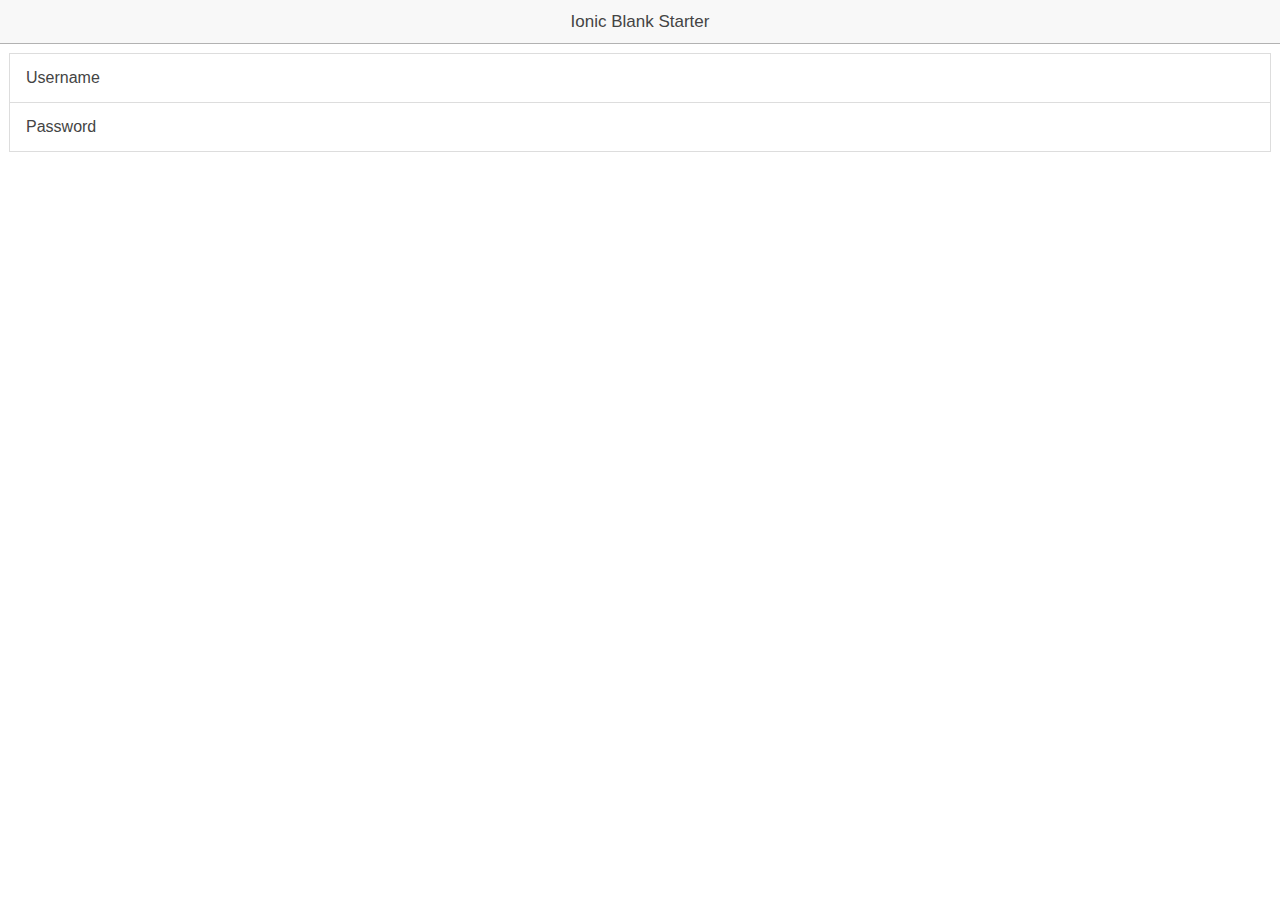
==== commit 67d2fbdd: "Log In form, uppercase disabled" ====
--- a/www/index.html
+++ b/www/index.html
@@ -49,7 +49,17 @@
         <ion-header-bar class="bar-stable">
             <h1 class="title">Ionic Blank Starter</h1>
         </ion-header-bar>
-        <ion-content>
+        <ion-content class="padding">
+            <div class="list">
+                <label class="item item-input">
+                    <span class="input-label">Username</span>
+                    <input type="text">
+                </label>
+                <label class="item item-input">
+                    <span class="input-label">Password</span>
+                    <input type="password">
+                </label>
+            </div>
         </ion-content>
     </ion-pane>
     </body>
--- a/www/css/index.css
+++ b/www/css/index.css
@@ -41,7 +41,7 @@
     height:100%;
     margin:0px;
     padding:0px;
-    text-transform:uppercase;
+    text-transform:none;
     width:100%;
 }
 
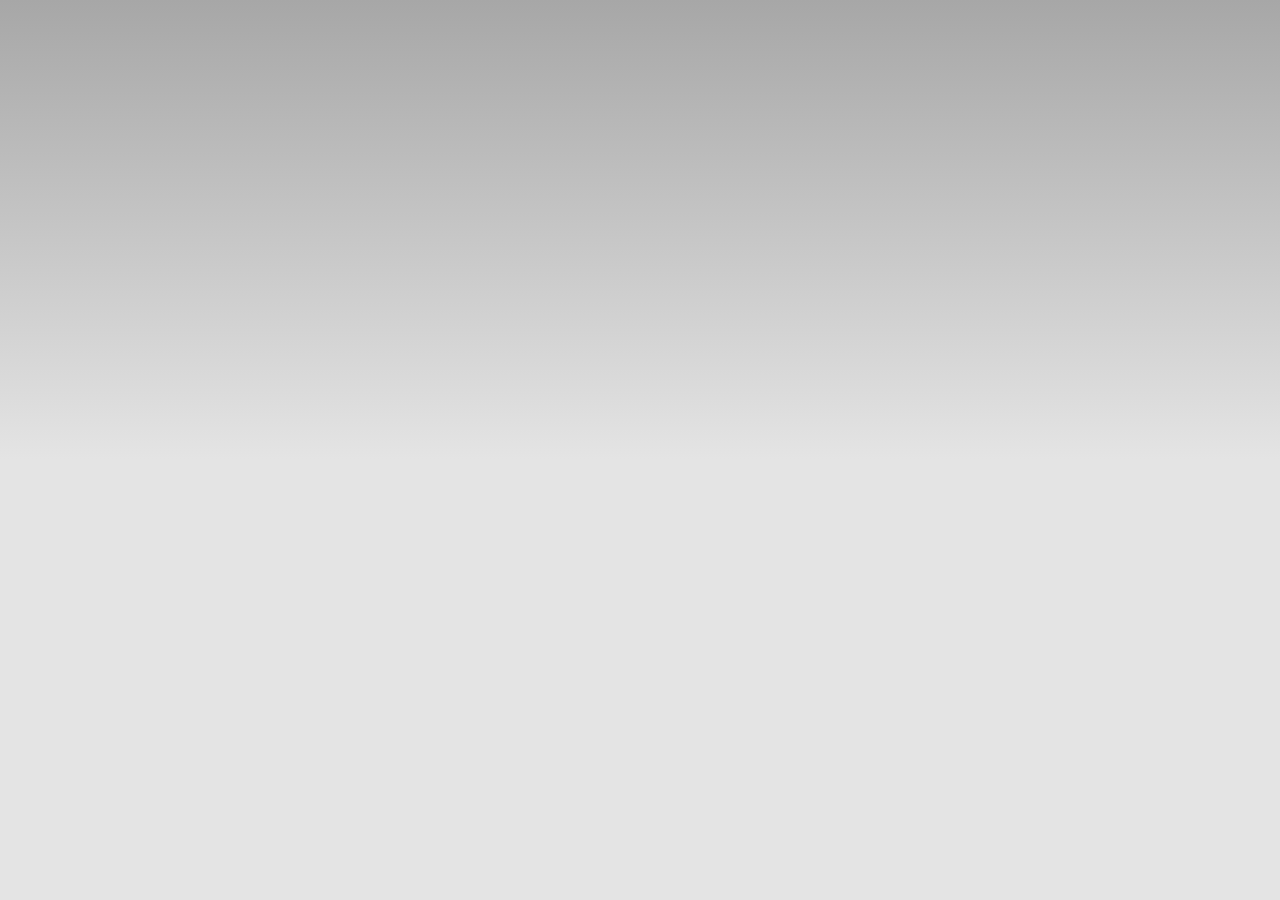
==== commit 5d6f3ca1: "dead" ====
--- a/www/index.html
+++ b/www/index.html
@@ -23,44 +23,27 @@
             app.initialize();
         </script>
 -->
+
 <html>
-    <head>
-        <meta charset="utf-8" />
-        <meta name="format-detection" content="telephone=no" />
-        <meta name="msapplication-tap-highlight" content="no" />
-        <!-- WARNING: for iOS 7, remove the width=device-width and height=device-height attributes. See https://issues.apache.org/jira/browse/CB-4323 -->
-        <meta name="viewport" content="user-scalable=no, initial-scale=1, maximum-scale=1, minimum-scale=1, width=device-width, height=device-height, target-densitydpi=device-dpi" />
-        <link rel="stylesheet" type="text/css" href="css/index.css" />
-        <link rel="stylesheet" type="text/css" href="ionic/css/ionic.css" />
+<head>
+    <meta charset="utf-8" />
+    <meta name="format-detection" content="telephone=no" />
+    <meta name="msapplication-tap-highlight" content="no" />
+    <!-- WARNING: for iOS 7, remove the width=device-width and height=device-height attributes. See https://issues.apache.org/jira/browse/CB-4323 -->
+    <meta name="viewport" content="user-scalable=no, initial-scale=1, maximum-scale=1, minimum-scale=1, width=device-width, height=device-height, target-densitydpi=device-dpi" />
+    <link rel="stylesheet" type="text/css" href="css/index.css" />
+    <link rel="stylesheet" type="text/css" href="ionic/css/ionic.css" />
 
-        <script type="text/javascript" src="cordova.js"></script>
-        <script type="text/javascript" src="ionic/js/ionic.js"></script>
-        <script type="text/javascript" src="ionic/js/ionic-angular.js"></script>
-        <script type="text/javascript" src="ionic/js/ionic.bundle.js"></script>
-        <script type="text/javascript" src="js/app.js"></script>
+    <script type="text/javascript" src="cordova.js"></script>
+    <script type="text/javascript" src="ionic/js/ionic.js"></script>
+    <script type="text/javascript" src="ionic/js/ionic-angular.js"></script>
+    <script type="text/javascript" src="ionic/js/ionic.bundle.js"></script>
+    <script type="text/javascript" src="js/app.js"></script>
+</head>
 
+<body ng-app="ionicApp">
 
-    </head>
+<ion-nav-view></ion-nav-view>
 
-    <body ng-app="starter">
-
-
-    <ion-pane>
-        <ion-header-bar class="bar-stable">
-            <h1 class="title">Ionic Blank Starter</h1>
-        </ion-header-bar>
-        <ion-content class="padding">
-            <div class="list">
-                <label class="item item-input">
-                    <span class="input-label">Username</span>
-                    <input type="text">
-                </label>
-                <label class="item item-input">
-                    <span class="input-label">Password</span>
-                    <input type="password">
-                </label>
-            </div>
-        </ion-content>
-    </ion-pane>
-    </body>
-</html>
+</body>
+</html>